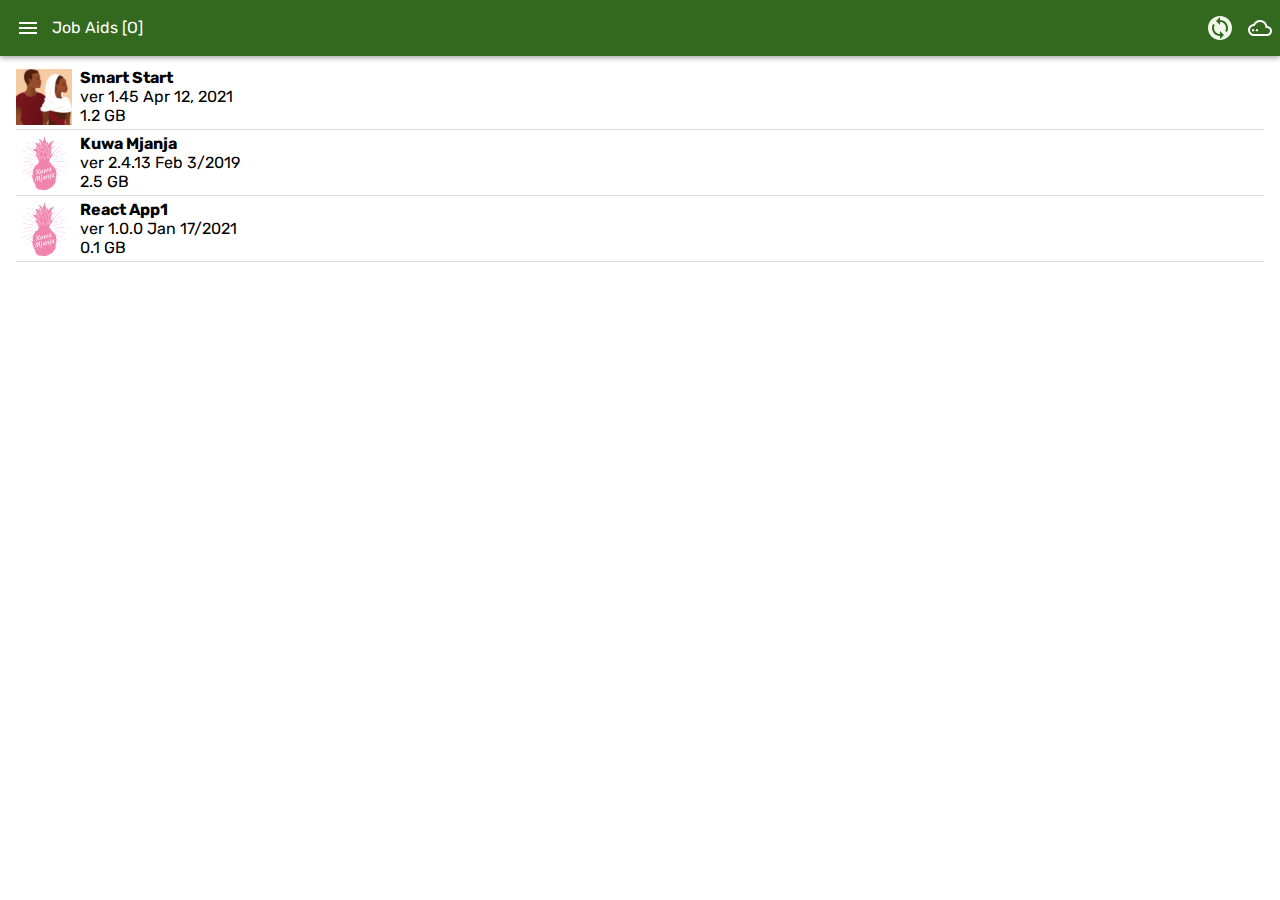
==== jobs/index1.html @ 38bcc526 "1st upload" ====
<html>

<head>
  <title>Job Aids</title>
  <meta charset="UTF-8" />
  <meta name="viewport" content="width=device-width, initial-scale=1">
  <meta http-equiv="cache-control" content="no-cache" />
  <meta http-equiv="cache-control" content="max-age=0" />
  <meta http-equiv="expires" content="0" />
  <meta http-equiv="expires" content="Tue, 01 Jan 1980 1:00:00 GMT" />
  <meta http-equiv="pragma" content="no-cache" />

  <link href="./css/style.css" rel="stylesheet">

  <style>
    .iframeDiv
    {
      position: fixed;
      height: 100vh;
      width: 100vw;
      bottom: 0;
      left: 0;
      z-index: 3300;
      background-color: white;
    }

    .nav_bottom { z-index: 3500; }

    .fab_close { z-index: 3500; }
  </style>

  <script src="../scripts/libraries/jquery-3.4.1.min.js"></script>
  <script src="./scripts/libraries/jquery-ui.js"></script>
  <script src="./scripts/pdfChecker.js"></script>

<script>
  $(document).ready( function() {

    var vtest = "version 0.3";

    $( '.divPageReload' ).append( '<span>' + location.href.substring( location.href.lastIndexOf('/') + 1) + '</span>' );

    $( '.divPageReload' ).click( function(e) {
      e.preventDefault;
      e.stopPropagation();
      location.reload(true);
    });

    $('#btnPageClose').click(function () {
      // Doing below prevent 'data' to be sent properly
      //alert( 'ready!' );  //console.log( "ready!" );

      var data = { 'from': 'jobAidIFrame', 'action': 'hideIFrame' };
      window.parent.postMessage(data, '*');
    });

    $('#btnSendMsg').click(function () {
      var data = { 'from': 'jobAidIFrame', 'action': 'sendMsg', 'msg': $('#inputMsg').val() };
      window.parent.postMessage(data, '*');
    });

    $( '.exitJobAids' ).click( function() {
      var data = { 'from': 'jobAidIFrame', 'action': 'hideIFrame' };
      window.parent.postMessage(data, '*');
    });

    // ================================================================

    $("#smartStart").click(function () 
    {
      $(".Nav1").hide(); //animate({ height: 'toggle' });
      $(".list").hide();
      $("Body").css({"background-image": "none"});

      $(".letsGo").delay(500).fadeIn();

      $(".nav_bottom").delay(500).fadeIn();
      $(".fab_info").delay(500).fadeIn().css({"left": "25%"});
      $(".fab_close").delay(500).fadeIn().css({"left": "45%"});
      $(".fab_next").delay(600).fadeIn();

      $("#box0").show("slide", { direction: "down" }, 500);
    });


    $("#reactApp1Start").click(function () 
    {
      $(".Nav1").hide(); //animate({ height: 'toggle' });
      $(".list").hide();
      $("Body").css({"background-image": "none"});

      window.location.href = 'j1/index.html';

      //var newPageDivTag = $( '.newPageDiv' ).show();

    });


    $("#pdfStart").click(function () 
    {
      var info = getAcrobatInfo();

      console.log( info );

      if ( info && info.acrobat ) 
      {
        $(".Nav1").hide(); //animate({ height: 'toggle' });
        $(".list").hide();
        $("Body").css({ "background-image": "none" });

        $( '.pdfGoIFrame' ).attr( 'data', 'job5.pdf#toolbar=0&navpanes=0&scrollbar=0' );
        $( '.divPdfGo' ).show();

        $(".nav_bottom").delay(500).fadeIn();
        $(".fab_info").delay(500).fadeIn().css({ "left": "25%" })
        $(".fab_close").delay(500).fadeIn().css({ "left": "45%" });
        $(".fab_next").delay(600).fadeIn();        
      }
      else
      {
        $( '.aPdfTab' ).attr( 'href', 'job5.pdf' )[0].click();        
      }

    });

    // -----------------------

    $(".btn_o").click(function () 
    {
      var house = $( '#_houses' ).val();
      var animals = $( '#_animals' ).val();
      var reg_firstName = $( '#_reg_name' ).val();
      var reg_lastName = $( '#_reg_lastName' ).val();

      var dataJson = { house: house, animals: animals, reg_firstName: reg_firstName, reg_lastName: reg_lastName };
      var data = { 'from': 'jobAidIFrame', 'action': 'hideIFrame', 'dataJson': dataJson };
      window.parent.postMessage(data, '*');
      console.log( dataJson );

      $(".Nav1").show();
      $(".list").show();
      //$("Body").css({"background-image": "none"});

      $( '.divPdfGo' ).hide();
      $( '.letsGo' ).hide();

      $( '.fab_close' ).hide();
      $( '.nav_bottom' ).hide();
      $( '.arrow_box_e' ).hide();
      $( '.arrow_box_h' ).hide();

    });

    // ================================================================

    var vtest = "version 0.3";
    var vw = $(window).width();
    var vh = $(window).height();
    var letsGo_slider = 0;

    var myurl = "beckolsystem.com";
    var currenturl = window.location.hostname;

    var button_cls = "";

    var count = 0; // needed for safari

    //////////////////////////////////////////////////////////////////////////////////////////////
    /*------------------------------------*\
          #AppBarTop 
      \*------------------------------------*/
    $('.Nav__icon').click(function () {
      // media NavDrawer
      if (vw <= 360) {
        $('.navigation').css('width', '100%');
      } else {
        $('.navigation').css('width', '300px');
      }
      $('.scrim').show();
    });


    /*------------------------------------*\
        #NavDrawer 
    \*------------------------------------*/
    $('.navigation').height(vh - 5);
    $('.navigation__items').height(vh - 120);

    $(".navigation__close").click(function () {
      $('.navigation').width(0);
      $('.scrim').css('display', 'none');
    });

    $(".scrim").click(function () {
      $('.navigation').width(0);
      $('.scrim').css('display', 'none');
      $('dialog').css('display', 'none');
    });

    $("a").click(function () {
      $('.navigation').width(0);
      $('.scrim').css('display', 'none');
    });

    var buttons = document.querySelectorAll('.mdc-button, .mdc-fab');
    for (var i = 0, button; button = buttons[i]; i++) {
      mdc.ripple.MDCRipple.attachTo(button);
    }

    var nodes = document.querySelectorAll('.mdc-icon-toggle');
    for (var i = 0, node; node = nodes[i]; i++) {
      mdc.iconToggle.MDCIconToggle.attachTo(node);
    }

    var checkboxes = document.querySelectorAll('.mdc-checkbox');
    for (var i = 0, checkbox; checkbox = checkboxes[i]; i++) {
      new mdc.checkbox.MDCCheckbox(checkbox);
    }

    var radios = document.querySelectorAll('.mdc-radio');
    for (var i = 0, radio; radio = radios[i]; i++) {
      new mdc.radio.MDCRadio(radio);
    }

    var interactiveListItems = document.querySelectorAll('.mdc-list-item');
    for (var i = 0, li; li = interactiveListItems[i]; i++) {
      mdc.ripple.MDCRipple.attachTo(li);
      // Prevent link clicks from jumping demo to the top of the page
      li.addEventListener('click', function (evt) {
        evt.preventDefault();
      });
    }

    /*------------------------------------*\
        #Menu display 
    \*------------------------------------*/

    $(".Nav2__icon").click(function () {
      if ($('.Menus_display').is(':visible')) {
        $('.Menus_display').css('display', 'none');
        $('.fab-wrapper').show();
        $('.Nav2__icon').css('transform', 'rotate(0deg)');
      } else {
        $('.Menus_display').css('display', 'table-row');
        $('.fab-wrapper').css('display', 'none');
        $('.Nav2__icon').css('transform', 'rotate(180deg)');
      }
    });

    $(".menu_item_comtainer").click(function () {
      $('.Menus_display').css('display', 'none');
      $('.Nav2__icon').css('transform', 'rotate(0deg)');
      $('.fab-wrapper').show();
    });

    /*
    $(function () {
      $(".draggable").draggable({
        containment: 'body'
      });
    });
    */

    /* navigation prototype */

    $('#select_onlyPrototype').on('change', function () {
      var url = $(this).val();
      var origin = window.location.origin;
      if (url) {
        window.location = `${origin}/your_folder/${url}`;
      }
      return false;
    });

    //////////////////////////////////////////////////////////////////////////////////////////////

    $(window).on("orientationchange", function (event) {
      console.log(window.orientation);
      orientation_device();
    });

    orientation_device();

    function orientation_device() {

      if (window.orientation == 0) {
        if (letsGo_slider == 1) {
          //$("#letsGo_1").delay(500).show();
        }
        else if (letsGo_slider == 2) {
        }
      } else if (window.orientation == 90) {
        if (window.orientation == 90) {
          if (letsGo_slider == 1) {
            //$("#letsGo_1").delay(500).show();
          }
          else if (letsGo_slider == 2) {
          }
        }
      }
    }

    function slider_position(elm, sld_number) {
      var cta_slider = elm + '-' + sld_number;
      console.log('elem: ' + cta_slider);
      switch (cta_slider) {
        // - 0
        case "fab_next-0":
          break;
        case "fab_back-0":
          console.log('slider_1: ' + sld_number);

          $(".arrow_box_e").hide("slide", { direction: "left" }, 100);
          $(".arrow_box_h").hide("slide", { direction: "left" }, 100);

          $(".arrow_box_h").css({
            "left": "90px"
          });

          $("#letsGo_0").show("slide", { direction: "down" }, 1000);
          $(".letsGo").css({
            "background-image": "url('./images/letsGo_landscape.svg')",
            "background-color": "#FDC99D"
          }, 1000);
          $("#letsGo_1").hide("slide", { direction: "right" }, 1200);
          $(".fab_back").hide("slide", { direction: "down" }, 500);
          $("#box0").show("slide", { direction: "down" }, 3000);
          $("#box1").hide("slide", { direction: "down" }, 500);
          break;
        // - 1
        case "fab_next-1":
          console.log('slider_1: ' + sld_number);
          $("#box0").hide("slide", { direction: "down" }, 500);
          $("#box1").show("slide", { direction: "down" }, 3000);

          $(".arrow_box_e").hide("slide", { direction: "left" }, 100);
          $(".arrow_box_h").hide("slide", { direction: "left" }, 100);

          $(".arrow_box_h").css({
            "left": "90px"
          });

          $(".arrow_box_h").css({
            "left": "120px"
          });

          $("#letsGo_0").delay(1).fadeOut();
          $(".letsGo").css({
            "background-image": "none",
            "background-color": "#FDC99D"
          });
          $(".fab_back").delay(500).fadeIn().css({
            "left": "16px"
          }, 500);
          $("#letsGo_1").css({
            "display": "grid"
          })
          $("#letsGo_1").delay(1000).show();
          break;

        case "fab_back-1":
          console.log('slider_1xxxx: ' + sld_number);

          $("#letsGo_2").hide("slide", { direction: "right" }, 500);

          $("#letsGo_1").show("slide", { direction: "left" }, 500);

          $(".letsGo").css({
            "background-image": "none",
            "background-color": "#FDC99D"
          }), 500;
          $("#box1").show("slide", { direction: "down" }, 3000);
          break;

        // - 2
        case "fab_next-2":
          console.log('slider_2: ' + sld_number);
          $("#box1").hide("slide", { direction: "down" }, 500);

          $("#letsGo_1").hide("slide", { direction: "left" }, 500);

          $(".letsGo").css({
            "background-image": "none",
            "background-color": "#F7B01A"
          });

          $("#letsGo_2").show("slide", { direction: "left" }, 500);

          break;

        case "fab_back-2":
          console.log('fab_back_2: ' + sld_number);
          $("#box1").hide("slide", { direction: "down" }, 500);

          $("#letsGo_3").hide("slide", { direction: "down" }, 1000);
          $(".letsGo").css({
            "background-image": "none",
            "background-color": "#F7B01A"
          }, 1000);
          $("#letsGo_2").show("slide", { direction: "left" }, 1200);
          $(".fab_next").show("slide", { direction: "down" }, 500);
          $("#box_thanks").hide();
          break;

        // - 3
        case "fab_next-3":
          console.log('slider_1: ' + sld_number);
          $("#box2").show("slide", { direction: "up" }, 1500);
          $(".fab_next").hide("slide", { direction: "down" }, 500);
          $("._family").delay(1000).show();


          $("#letsGo_3").show("slide", { direction: "down" }, 1000);
          $(".letsGo").css({
            "background-image": "none",
            "background-color": "#ECB343"
          }, 1000);
          $("#letsGo_2").hide("slide", { direction: "left" }, 2000);
          break;

        case "fab_next-3":
          console.log('slider_1: ' + sld_number);
          $("#box2").show("slide", { direction: "down" }, 500);


          $("#letsGo_3").show("slide", { direction: "down" }, 1000);
          $(".letsGo").css({
            "background-image": "none",
            "background-color": "#ECB343"
          }, 1000);
          $("#letsGo_2").hide("slide", { direction: "left" }, 1200);
          break;
        /*fab_back-1
      case 2:
        //code block
        break;
        */
      }
    }

    $(".fab_back").click(function () {
      letsGo_slider = letsGo_slider - 1;
      button_cls = $(this).attr('class');

      slider_position(button_cls, letsGo_slider);
    });


    $(".fab_next").click(function () {
      letsGo_slider = letsGo_slider + 1;
      button_cls = $(this).attr('class');

      slider_position(button_cls, letsGo_slider);
    });

    // dialogs

    $(".fab_close").click(function () {
      $(".arrow_box_e").show("slide", { direction: "left" }, 500);
    });

    $(".fab_info").click(function () {
      $(".arrow_box_h").show("slide", { direction: "left" }, 500);
    });

    $(".arrow_head-cta").click(function () {
      $(".arrow_box_e").hide("slide", { direction: "left" }, 500);
      $(".arrow_box_h").hide("slide", { direction: "left" }, 500);
    });

    $(".btn_box2").click(function () {
      $("#box2").hide();
      $("#box_thanks").show();
    });

    $(".btn_box_thanks").click(function () {
      $("#box_thanks").hide();
    });

    //$(".btn_o").click(function () { });

    //calc inputs
    $("#_houses").change(function () {
      //console.log($("#_houses").val());
      calc1($("#_houses").val(), $("#_animals").val());
    });

    $("#_animals").change(function () {
      //console.log($("#_animals").val());
      calc1($("#_houses").val(), $("#_animals").val());
    });

    function calc1(h, a) {
      var result = h / a;
      if (result != "Infinity") {
        $("#_result").html(result);
      }
    };

    // NEW: Video Selector..
    $(".selVideoChoice").change(function()
    {
      var videoName = $( this ).val();

      //var videoTag = `<video src="${videoName}" crossOrigin="anonymous"></video>`;

      var videoTag = `<video width="320" height="240" controls crossOrigin="anonymous">
        <source src="${videoName}" type="video/mp4" crossOrigin="anonymous">
        Your browser does not support the video tag.
      </video>`;
      
      $( '.divVideoSec' ).html( videoTag );
    });

  });
</script>

</head>
<!-- landigpage -->

<body class="theme-light_green">
  <!--    This is the home page. <button id="btnPageClose" title="close">x</button>
    <br>Click <a href="j1/test.html">here</a> to go to j1/test.html page
-->
  <div class="navigation">
    <div class="navigation__header">
      <div class="navigation__logo"></div>
      <div class="navigation__user">User name</div>
      <div class="navigation__close"></div>
    </div>
    <div class="navigation__items">
      <ul>
        <hr />
        <li>
          <div class="items exitJobAids"><img src="./images/logout.svg"> <a>Exit JobAids</a></div>
        </li>
      </ul>
    </div>
  </div>
  <div class="Nav1">
    <div class="Nav__icon">
      <?xml version="1.0" encoding="UTF-8" standalone="no"?>
      <svg xmlns="http://www.w3.org/2000/svg" height="24" viewBox="0 0 24 24" width="24" version="1.1" id="menu_app">
        <path class="menu-icon" d="M3 18h18v-2H3v2zm0-5h18v-2H3v2zm0-7v2h18V6H3z" />
      </svg>
    </div>
    <div class="Nav__Title">Job Aids <div class="divPageReload" style="display: contents; cursor: pointer;"> [O]</div>
    </div>
    <div class="Nav__sync">
      <svg width="24" height="24" viewBox="0 0 24 24" fill="none" xmlns="http://www.w3.org/2000/svg">
        <path class="Nav__sync-d"
          d="M12 24C18.6274 24 24 18.6274 24 12C24 5.37258 18.6274 0 12 0C5.37258 0 0 5.37258 0 12C0 18.6274 5.37258 24 12 24Z"
          fill="white" />
        <path class="Nav__sync-s"
          d="M12 4V1L8 5L12 9V6C15.31 6 18 8.69 18 12C18 13.01 17.75 13.97 17.3 14.8L18.76 16.26C19.54 15.03 20 13.57 20 12C20 7.58 16.42 4 12 4ZM12 18C8.69 18 6 15.31 6 12C6 10.99 6.25 10.03 6.7 9.2L5.24 7.74C4.46 8.97 4 10.43 4 12C4 16.42 7.58 20 12 20V23L16 19L12 15V18Z"
          fill="#333333" />
      </svg>
    </div>
    <div class="Nav__status">
      <svg class="online_nav" width="24" height="24" viewBox="0 0 24 24" fill="none" xmlns="http://www.w3.org/2000/svg">
        <path class="online_nav-cloud"
          d="M19.35 10.04C18.67 6.59 15.64 4 12 4C9.11 4 6.6 5.64 5.35 8.04C2.34 8.36 0 10.91 0 14C0 17.31 2.69 20 6 20H19C21.76 20 24 17.76 24 15C24 12.36 21.95 10.22 19.35 10.04ZM19 18H6C3.79 18 2 16.21 2 14C2 11.79 3.79 10 6 10H6.71C7.37 7.69 9.48 6 12 6C15.04 6 17.5 8.46 17.5 11.5V12H19C20.66 12 22 13.34 22 15C22 16.66 20.66 18 19 18Z"
          fill="white" />
        <ellipse class="online_nav-i" cx="5.11111" cy="14.1852" rx="1.11111" ry="1.18518" fill="#FBFBFB" />
        <ellipse class="online_nav-s" cx="8.96267" cy="14.1852" rx="1.11111" ry="1.18518" fill="#FBFBFB" />
      </svg>

      <svg class="offline_nav" width="24" height="24" viewBox="0 0 24 24" fill="none"
        xmlns="http://www.w3.org/2000/svg">
        <path class="offline_nav-cloud"
          d="M19.35 10.04C18.67 6.59 15.64 4 12 4C10.52 4 9.15 4.43 7.99 5.17L9.45 6.63C10.21 6.23 11.08 6 12 6C15.04 6 17.5 8.46 17.5 11.5V12H19C20.66 12 22 13.34 22 15C22 16.13 21.36 17.11 20.44 17.62L21.89 19.07C23.16 18.16 24 16.68 24 15C24 12.36 21.95 10.22 19.35 10.04ZM3 5.27L5.75 8.01C2.56 8.15 0 10.77 0 14C0 17.31 2.69 20 6 20H17.73L19.73 22L21 20.73L4.27 4L3 5.27ZM7.73 10L15.73 18H6C3.79 18 2 16.21 2 14C2 11.79 3.79 10 6 10H7.73Z"
          fill="white" />
        <ellipse class="offline_nav-i" cx="5.11111" cy="14.1852" rx="1.11111" ry="1.18518" fill="#FBFBFB" />
        <ellipse class="offline_nav-s" cx="8.96267" cy="14.1852" rx="1.11111" ry="1.18518" fill="#FBFBFB" />
      </svg>
    </div>
  </div>

  <div class="wrapper">
    <div class="list">
      <div class="card" id="smartStart">
        <div class="card__container">
          <card__support_visuals class="card__support_visuals">
            <img src="./images/JobAidicons.svg">
          </card__support_visuals>
          <card__content class="card__content">
            <div class="card__row"><b>Smart Start</b></div>
            <div class="card__row">ver 1.45 Apr 12, 2021</div>
            <div class="card__row">1.2 GB</div>
          </card__content>
        </div>
      </div>
      <div class="card" id="pdfStart">
        <div class="card__container">
          <card__support_visuals class="card__support_visuals">
            <img src="./images/kuwa_mjanja.png">
          </card__support_visuals>
          <card__content class="card__content">
            <div class="card__row"><b>Kuwa Mjanja</b></div>
            <div class="card__row">ver 2.4.13 Feb 3/2019</div>
            <div class="card__row">2.5 GB<a href="" class="aPdfTab" target="_blank"></a></div>
          </card__content>
        </div>
      </div>
      <div class="card" id="reactApp1Start">
        <div class="card__container">
          <card__support_visuals class="card__support_visuals">
            <img src="./images/kuwa_mjanja.png">
          </card__support_visuals>
          <card__content class="card__content">
            <div class="card__row"><b>React App1</b></div>
            <div class="card__row">ver 1.0.0 Jan 17/2021</div>
            <div class="card__row">0.1 GB</div>
          </card__content>
        </div>
      </div>
    </div>

    <div class="divPdfGo" class="iframeDiv" style="display: none;">
      <object class="pdfGoIFrame" data="" style="width:100%; height: 100%; overflow:auto; border:none;"></object>
    </div>

    <div class="newPageDiv newPage" style="display: none;">
    </div>

    <div class="letsGo">
      <div style="margin-top: 20px; margin-left: 60px;">
        <select class="selVideoChoice">
          <option value="">Select Video</option>
          <option value="./videos/movie.mp4">bear</option>
          <option value="./videos/mov_bbb.mp4">whiteBear</option>
          <option value="./videos/dhis2.mp4">dhis2</option>
        </select>
        <div class="divVideoSec" style="margin-top: 5px;"></div>
      </div>

      <!-- 0 -->
      <div id="letsGo_0">
        <img src="./images/intro1.png">
        <div id="box0" class="arrow_box">
          <div class="arrow_head">
            <div class="arrow_head-wra">
              Let’s talk about how you could start saving money to put towards achieving your goal.
            </div>
          </div>
        </div>
      </div>
      <!-- 1 -->
      <div id="letsGo_1">
        <div class="image1"><img src="./images/corn_grains_cta.png"></div>
        <div class="image2"><img src="./images/baby_cta.png"></div>
        <div class="image3"><img src="./images/home_cta.png"></div>
        <div class="image4"><img src="./images/bovines_cta.png"></div>
        <div class="image5"><img src="./images/note_cta.png"></div>
        <div class="noimage"></div>
        <div class="image6"><img src="./images/tea.png"></div>
        <div class="image7"><img src="./images/mini_home_cta.png"></div>
        <div class="image8"><img src="./images/mobile_cta.png"></div>
      </div>

      <div id="box1" class="arrow_box">
        <div class="arrow_head">
          <div class="arrow_head-wra">
            You could...<br />
            1.Increase income by:
            <ul>
              <li>Taking an extra job</li>
              <li>Making things to sell at the market</li>
            </ul>
            You could...<br />
            2.Decrease costs by:
            <ul>
              <li>Cutting expenses</li>
              <li>Delaying your next child
                Which of these strategies are you planning to use to achieve your goal?
                What barriers might you encounter?</li>
            </ul>
          </div>
        </div>
      </div>

      <div id="letsGo_2">
        <div class="letsGo_text">
          Think about your future as a family.
          What do you envision or hope for? Do you have
          any specific goals for the future, that you want to
          achieve in 1-2 years? What are they?
          Let’s figure out what it would take to achieve your
          goal, given your resources.
        </div>
        <div class="letsGo_img">
          <div class="img1"><img src="./images/home_cta.png"></div>
          <div class="img2"><img src="./images/bovines_cta.png"></div>
          <div class="input1"><input id="_houses" type="number" maxlength="10"></div>
          <div class="input2"><input id="_animals" ype="number" maxlength="10"></div>
        </div>
        <div class="letsGo_calc">
          <div class="g1">TOTAL COST OF GOAL</div>
          <div class="g2">/</div>
          <div class="g3">AMOUNT SAVED PER MONTH</div>
        </div>
        <div class="letsGo_result">
          <div class="text1">It looks like you could achieve this goal in <span id="_result"> </span> months! How does
            this sound to you?</div>
        </div>
      </div>

      <div id="letsGo_3">
        <div class="_family"><img src="./images/intro1.png"></div>
        <div id="box2" class="arrow_box_exit">
          <div class="arrow_head">
            <div class="arrow_head-title">Smart Start</div>
            <div class="arrow_head-svtitle">Let’s register!</div>
            <div class="arrow_head-wra">What’s your name?</div>
            <div class="arrow_head-pss">
              <input type="text" id="_reg_name" placeholder="Name">
              <input type="text" id="_reg_lastName" placeholder="Last name">
            </div>
            <div class="btn_c btn_box2">Continue</div>
          </div>
        </div>

        <div id="box_thanks" class="arrow_box_exit">
          <div class="arrow_head">
            <div class="arrow_head-title">Thanks Rodolfo</div>
            <div class="arrow_head-wra">Please give back the device to the health worke</div>
            <div class="btn_c btn_box_thanks">Close</div>
          </div>
        </div>
      </div>

    </div>
  </div>

  </div>
  </div>
  <!-- CLOSE -->
  <div class="fab_close" style="display: none;"><img src="./images/nav_close.svg"></div>

  </div>
  <div class="nav_bottom">
    <div class="fab_back"><img src="./images/nav_back.svg"></div>
    <div class="fab_info"><img src="./images/nav_help.svg"></div>
    <div class="fab_next"><img src="./images/nav_next.svg"></div>
  </div>

  <div class="arrow_box_e">
    <div class="arrow_head">
      <div class="arrow_head-title">Exit Job Aids</div>
      <div class="arrow_head-cta"><img src="./images/close.svg"></div>
      <div class="arrow_head-wra">To exit enter your PIN please:</div>
      <div class="arrow_head-pss">
        <input type="password" value="1" maxlength="1">
        <input type="password" value="2" maxlength="1">
        <input type="password" value="3" maxlength="1">
        <input type="password" value="" maxlength="1">
      </div>

      <div class="btn_c">Cancel</div>
      <div class="btn_o">Ok</div>
    </div>
  </div>

  <div class="arrow_box_h">
    <div class="arrow_head">
      <div class="arrow_head-title">Title</div>
      <div class="arrow_head-cta"><img src="./images/close.svg"></div>
      <div class="arrow_head-wra">
        Assertively whiteboard flexible alignments rather than world-class niche markets. Uniquely.
      </div>
    </div>
  </div>

  </div>

  <div class="scrim"></div>
</body>

</html>
---- jobs/css/style.css ----
@import url(https://fonts.googleapis.com/css?family=Rubik:300,300i,400,400i,500,500i,700,700i,900,900);
@import url(https://fonts.googleapis.com/css?family=Roboto:100,300,400,500,700,900&display=swap);
@import url(https://fonts.googleapis.com/css?family=Montserrat:100,200,300,400,500,600,700,800,900&display=swap);
@import url(https://fonts.googleapis.com/css?family=Open+Sans:300,400,600,700,800&display=swap);
.color_red .c_50 {
  color: #000000;
  background-color: #FFEBEE;
  fill: #000000;
}
.color_red .c_100 {
  color: #000000;
  background-color: #FFCDD2;
  fill: #000000;
}
.color_red .c_200 {
  color: #000000;
  background-color: #EF9A9A;
  fill: #000000;
}
.color_red .c_300 {
  color: #000000;
  background-color: #E57373;
  fill: #000000;
}
.color_red .c_400 {
  color: #FFFFFF;
  background-color: #EF5350;
  fill: #FFFFFF;
}
.color_red .c_500 {
  color: #FFFFFF;
  background-color: #F44336;
  fill: #FFFFFF;
}
.color_red .c_600 {
  color: #FFFFFF;
  background-color: #E53935;
  fill: #FFFFFF;
}
.color_red .c_700 {
  color: #FFFFFF;
  background-color: #D32F2F;
  fill: #FFFFFF;
}
.color_red .c_800 {
  color: #FFFFFF;
  background-color: #C62828;
  fill: #FFFFFF;
}
.color_red .c_900 {
  color: #FFFFFF;
  background-color: #B71C1C;
  fill: #FFFFFF;
}
.color_red .c_A100 {
  color: #000000;
  background-color: #FF8A80;
  fill: #000000;
}
.color_red .c_A200 {
  color: #FFFFFF;
  background-color: #FF5252;
  fill: #FFFFFF;
}
.color_red .c_A400 {
  color: #FFFFFF;
  background-color: #FF1744;
  fill: #FFFFFF;
}
.color_red .c_A700 {
  color: #FFFFFF;
  background-color: #D50000;
  fill: #FFFFFF;
}

.color_pink .c_50 {
  color: #000000;
  background-color: #FCE4EC;
  fill: #000000;
}
.color_pink .c_100 {
  color: #000000;
  background-color: #F8BBD0;
  fill: #000000;
}
.color_pink .c_200 {
  color: #000000;
  background-color: #F48FB1;
  fill: #000000;
}
.color_pink .c_300 {
  color: #000000;
  background-color: #F06292;
  fill: #000000;
}
.color_pink .c_400 {
  color: #FFFFFF;
  background-color: #EC407A;
  fill: #FFFFFF;
}
.color_pink .c_500 {
  color: #FFFFFF;
  background-color: #E91E63;
  fill: #FFFFFF;
}
.color_pink .c_600 {
  color: #FFFFFF;
  background-color: #D81B60;
  fill: #FFFFFF;
}
.color_pink .c_700 {
  color: #FFFFFF;
  background-color: #C2185B;
  fill: #FFFFFF;
}
.color_pink .c_800 {
  color: #FFFFFF;
  background-color: #AD1457;
  fill: #FFFFFF;
}
.color_pink .c_900 {
  color: #FFFFFF;
  background-color: #880E4F;
  fill: #FFFFFF;
}
.color_pink .c_A100 {
  color: #000000;
  background-color: #FF80AB;
  fill: #000000;
}
.color_pink .c_A200 {
  color: #FFFFFF;
  background-color: #FF4081;
  fill: #FFFFFF;
}
.color_pink .c_A400 {
  color: #FFFFFF;
  background-color: #F50057;
  fill: #FFFFFF;
}
.color_pink .c_A700 {
  color: #FFFFFF;
  background-color: #C51162;
  fill: #FFFFFF;
}

.color_purple .c_50 {
  color: #000000;
  background-color: #F3E5F5;
  fill: #000000;
}
.color_purple .c_100 {
  color: #000000;
  background-color: #E1BEE7;
  fill: #000000;
}
.color_purple .c_200 {
  color: #000000;
  background-color: #CE93D8;
  fill: #000000;
}
.color_purple .c_300 {
  color: #FFFFFF;
  background-color: #BA68C8;
  fill: #FFFFFF;
}
.color_purple .c_400 {
  color: #FFFFFF;
  background-color: #AB47BC;
  fill: #FFFFFF;
}
.color_purple .c_500 {
  color: #FFFFFF;
  background-color: #9C27B0;
  fill: #FFFFFF;
}
.color_purple .c_600 {
  color: #FFFFFF;
  background-color: #8E24AA;
  fill: #FFFFFF;
}
.color_purple .c_700 {
  color: #FFFFFF;
  background-color: #7B1FA2;
  fill: #FFFFFF;
}
.color_purple .c_800 {
  color: #FFFFFF;
  background-color: #6A1B9A;
  fill: #FFFFFF;
}
.color_purple .c_900 {
  color: #FFFFFF;
  background-color: #4A148C;
  fill: #FFFFFF;
}
.color_purple .c_A100 {
  color: #000000;
  background-color: #EA80FC;
  fill: #000000;
}
.color_purple .c_A200 {
  color: #FFFFFF;
  background-color: #E040FB;
  fill: #FFFFFF;
}
.color_purple .c_A400 {
  color: #FFFFFF;
  background-color: #D500F9;
  fill: #FFFFFF;
}
.color_purple .c_A700 {
  color: #FFFFFF;
  background-color: #AA00FF;
  fill: #FFFFFF;
}

.color_deep_purple .c_50 {
  color: #000000;
  background-color: #EDE7F6;
  fill: #000000;
}
.color_deep_purple .c_100 {
  color: #000000;
  background-color: #D1C4E9;
  fill: #000000;
}
.color_deep_purple .c_200 {
  color: #000000;
  background-color: #B39DDB;
  fill: #000000;
}
.color_deep_purple .c_300 {
  color: #FFFFFF;
  background-color: #9575CD;
  fill: #FFFFFF;
}
.color_deep_purple .c_400 {
  color: #FFFFFF;
  background-color: #7E57C2;
  fill: #FFFFFF;
}
.color_deep_purple .c_500 {
  color: #FFFFFF;
  background-color: #673AB7;
  fill: #FFFFFF;
}
.color_deep_purple .c_600 {
  color: #FFFFFF;
  background-color: #5E35B1;
  fill: #FFFFFF;
}
.color_deep_purple .c_700 {
  color: #FFFFFF;
  background-color: #512DA8;
  fill: #FFFFFF;
}
.color_deep_purple .c_800 {
  color: #FFFFFF;
  background-color: #4527A0;
  fill: #FFFFFF;
}
.color_deep_purple .c_900 {
  color: #FFFFFF;
  background-color: #311B92;
  fill: #FFFFFF;
}
.color_deep_purple .c_A100 {
  color: #000000;
  background-color: #B388FF;
  fill: #000000;
}
.color_deep_purple .c_A200 {
  color: #FFFFFF;
  background-color: #7C4DFF;
  fill: #FFFFFF;
}
.color_deep_purple .c_A400 {
  color: #FFFFFF;
  background-color: #651FFF;
  fill: #FFFFFF;
}
.color_deep_purple .c_A700 {
  color: #FFFFFF;
  background-color: #6200EA;
  fill: #FFFFFF;
}

.color_indigo .c_50 {
  color: #000000;
  background-color: #E8EAF6;
  fill: #000000;
}
.color_indigo .c_100 {
  color: #000000;
  background-color: #C5CAE9;
  fill: #000000;
}
.color_indigo .c_200 {
  color: #000000;
  background-color: #9FA8DA;
  fill: #000000;
}
.color_indigo .c_300 {
  color: #FFFFFF;
  background-color: #7986CB;
  fill: #FFFFFF;
}
.color_indigo .c_400 {
  color: #FFFFFF;
  background-color: #5C6BC0;
  fill: #FFFFFF;
}
.color_indigo .c_500 {
  color: #FFFFFF;
  background-color: #3F51B5;
  fill: #FFFFFF;
}
.color_indigo .c_600 {
  color: #FFFFFF;
  background-color: #3949AB;
  fill: #FFFFFF;
}
.color_indigo .c_700 {
  color: #FFFFFF;
  background-color: #303F9F;
  fill: #FFFFFF;
}
.color_indigo .c_800 {
  color: #FFFFFF;
  background-color: #283593;
  fill: #FFFFFF;
}
.color_indigo .c_900 {
  color: #FFFFFF;
  background-color: #1A237E;
  fill: #FFFFFF;
}
.color_indigo .c_A100 {
  color: #000000;
  background-color: #8C9EFF;
  fill: #000000;
}
.color_indigo .c_A200 {
  color: #FFFFFF;
  background-color: #536DFE;
  fill: #FFFFFF;
}
.color_indigo .c_A400 {
  color: #FFFFFF;
  background-color: #3D5AFE;
  fill: #FFFFFF;
}
.color_indigo .c_A700 {
  color: #FFFFFF;
  background-color: #304FFE;
  fill: #FFFFFF;
}

.color_blue .c_50 {
  color: #000000;
  background-color: #E3F2FD;
  fill: #000000;
}
.color_blue .c_100 {
  color: #000000;
  background-color: #BBDEFB;
  fill: #000000;
}
.color_blue .c_200 {
  color: #000000;
  background-color: #90CAF9;
  fill: #000000;
}
.color_blue .c_300 {
  color: #000000;
  background-color: #64B5F6;
  fill: #000000;
}
.color_blue .c_400 {
  color: #000000;
  background-color: #42A5F5;
  fill: #000000;
}
.color_blue .c_500 {
  color: #000000;
  background-color: #2196F3;
  fill: #000000;
}
.color_blue .c_600 {
  color: #FFFFFF;
  background-color: #1E88E5;
  fill: #FFFFFF;
}
.color_blue .c_700 {
  color: #FFFFFF;
  background-color: #1976D2;
  fill: #FFFFFF;
}
.color_blue .c_800 {
  color: #FFFFFF;
  background-color: #1565C0;
  fill: #FFFFFF;
}
.color_blue .c_900 {
  color: #FFFFFF;
  background-color: #0D47A1;
  fill: #FFFFFF;
}
.color_blue .c_A100 {
  color: #000000;
  background-color: #82B1FF;
  fill: #000000;
}
.color_blue .c_A200 {
  color: #FFFFFF;
  background-color: #448AFF;
  fill: #FFFFFF;
}
.color_blue .c_A400 {
  color: #FFFFFF;
  background-color: #2979FF;
  fill: #FFFFFF;
}
.color_blue .c_A700 {
  color: #FFFFFF;
  background-color: #2962FF;
  fill: #FFFFFF;
}

.color_light_blue .c_50 {
  color: #000000;
  background-color: #E1F5FE;
  fill: #000000;
}
.color_light_blue .c_100 {
  color: #000000;
  background-color: #B3E5FC;
  fill: #000000;
}
.color_light_blue .c_200 {
  color: #000000;
  background-color: #81D4FA;
  fill: #000000;
}
.color_light_blue .c_300 {
  color: #000000;
  background-color: #4FC3F7;
  fill: #000000;
}
.color_light_blue .c_400 {
  color: #000000;
  background-color: #29B6F6;
  fill: #000000;
}
.color_light_blue .c_500 {
  color: #000000;
  background-color: #03A9F4;
  fill: #000000;
}
.color_light_blue .c_600 {
  color: #000000;
  background-color: #039BE5;
  fill: #000000;
}
.color_light_blue .c_700 {
  color: #FFFFFF;
  background-color: #0288D1;
  fill: #FFFFFF;
}
.color_light_blue .c_800 {
  color: #FFFFFF;
  background-color: #0277BD;
  fill: #FFFFFF;
}
.color_light_blue .c_900 {
  color: #FFFFFF;
  background-color: #01579B;
  fill: #FFFFFF;
}
.color_light_blue .c_A100 {
  color: #000000;
  background-color: #80D8FF;
  fill: #000000;
}
.color_light_blue .c_A200 {
  color: #000000;
  background-color: #40C4FF;
  fill: #000000;
}
.color_light_blue .c_A400 {
  color: #000000;
  background-color: #00B0FF;
  fill: #000000;
}
.color_light_blue .c_A700 {
  color: #FFFFFF;
  background-color: #0091EA;
  fill: #FFFFFF;
}

.color_cyan .c_50 {
  color: #000000;
  background-color: #E0F7FA;
  fill: #000000;
}
.color_cyan .c_100 {
  color: #000000;
  background-color: #B2EBF2;
  fill: #000000;
}
.color_cyan .c_200 {
  color: #000000;
  background-color: #80DEEA;
  fill: #000000;
}
.color_cyan .c_300 {
  color: #000000;
  background-color: #4DD0E1;
  fill: #000000;
}
.color_cyan .c_400 {
  color: #000000;
  background-color: #26C6DA;
  fill: #000000;
}
.color_cyan .c_500 {
  color: #000000;
  background-color: #00BCD4;
  fill: #000000;
}
.color_cyan .c_600 {
  color: #000000;
  background-color: #00ACC1;
  fill: #000000;
}
.color_cyan .c_700 {
  color: #FFFFFF;
  background-color: #0097A7;
  fill: #FFFFFF;
}
.color_cyan .c_800 {
  color: #FFFFFF;
  background-color: #00838F;
  fill: #FFFFFF;
}
.color_cyan .c_900 {
  color: #FFFFFF;
  background-color: #006064;
  fill: #FFFFFF;
}
.color_cyan .c_A100 {
  color: #000000;
  background-color: #84FFFF;
  fill: #000000;
}
.color_cyan .c_A200 {
  color: #000000;
  background-color: #18FFFF;
  fill: #000000;
}
.color_cyan .c_A400 {
  color: #000000;
  background-color: #00E5FF;
  fill: #000000;
}
.color_cyan .c_A700 {
  color: #000000;
  background-color: #00B8D4;
  fill: #000000;
}

.color_teal .c_50 {
  color: #000000;
  background-color: #E0F2F1;
  fill: #000000;
}
.color_teal .c_100 {
  color: #000000;
  background-color: #B2DFDB;
  fill: #000000;
}
.color_teal .c_200 {
  color: #000000;
  background-color: #80CBC4;
  fill: #000000;
}
.color_teal .c_300 {
  color: #000000;
  background-color: #4DB6AC;
  fill: #000000;
}
.color_teal .c_400 {
  color: #000000;
  background-color: #26A69A;
  fill: #000000;
}
.color_teal .c_500 {
  color: #FFFFFF;
  background-color: #009688;
  fill: #FFFFFF;
}
.color_teal .c_600 {
  color: #FFFFFF;
  background-color: #00897B;
  fill: #FFFFFF;
}
.color_teal .c_700 {
  color: #FFFFFF;
  background-color: #00796B;
  fill: #FFFFFF;
}
.color_teal .c_800 {
  color: #FFFFFF;
  background-color: #00695C;
  fill: #FFFFFF;
}
.color_teal .c_900 {
  color: #FFFFFF;
  background-color: #004D40;
  fill: #FFFFFF;
}
.color_teal .c_A100 {
  color: #000000;
  background-color: #A7FFEB;
  fill: #000000;
}
.color_teal .c_A200 {
  color: #000000;
  background-color: #64FFDA;
  fill: #000000;
}
.color_teal .c_A400 {
  color: #000000;
  background-color: #1DE9B6;
  fill: #000000;
}
.color_teal .c_A700 {
  color: #000000;
  background-color: #00BFA5;
  fill: #000000;
}

.color_green .c_50 {
  color: #000000;
  background-color: #E8F5E9;
  fill: #000000;
}
.color_green .c_100 {
  color: #000000;
  background-color: #C8E6C9;
  fill: #000000;
}
.color_green .c_200 {
  color: #000000;
  background-color: #A5D6A7;
  fill: #000000;
}
.color_green .c_300 {
  color: #000000;
  background-color: #81C784;
  fill: #000000;
}
.color_green .c_400 {
  color: #000000;
  background-color: #66BB6A;
  fill: #000000;
}
.color_green .c_500 {
  color: #000000;
  background-color: #4CAF50;
  fill: #000000;
}
.color_green .c_600 {
  color: #FFFFFF;
  background-color: #43A047;
  fill: #FFFFFF;
}
.color_green .c_700 {
  color: #FFFFFF;
  background-color: #388E3C;
  fill: #FFFFFF;
}
.color_green .c_800 {
  color: #FFFFFF;
  background-color: #2E7D32;
  fill: #FFFFFF;
}
.color_green .c_900 {
  color: #FFFFFF;
  background-color: #1B5E20;
  fill: #FFFFFF;
}
.color_green .c_A100 {
  color: #000000;
  background-color: #B9F6CA;
  fill: #000000;
}
.color_green .c_A200 {
  color: #000000;
  background-color: #69F0AE;
  fill: #000000;
}
.color_green .c_A400 {
  color: #000000;
  background-color: #00E676;
  fill: #000000;
}
.color_green .c_A700 {
  color: #000000;
  background-color: #00C853;
  fill: #000000;
}

.color_light_green .c_50 {
  color: #000000;
  background-color: #F1F8E9;
  fill: #000000;
}
.color_light_green .c_100 {
  color: #000000;
  background-color: #DCEDC8;
  fill: #000000;
}
.color_light_green .c_200 {
  color: #000000;
  background-color: #C5E1A5;
  fill: #000000;
}
.color_light_green .c_300 {
  color: #000000;
  background-color: #AED581;
  fill: #000000;
}
.color_light_green .c_400 {
  color: #000000;
  background-color: #9CCC65;
  fill: #000000;
}
.color_light_green .c_500 {
  color: #000000;
  background-color: #8BC34A;
  fill: #000000;
}
.color_light_green .c_600 {
  color: #000000;
  background-color: #7CB342;
  fill: #000000;
}
.color_light_green .c_700 {
  color: #000000;
  background-color: #689F38;
  fill: #000000;
}
.color_light_green .c_800 {
  color: #FFFFFF;
  background-color: #558B2F;
  fill: #FFFFFF;
}
.color_light_green .c_900 {
  color: #FFFFFF;
  background-color: #33691E;
  fill: #FFFFFF;
}
.color_light_green .c_A100 {
  color: #000000;
  background-color: #CCFF90;
  fill: #000000;
}
.color_light_green .c_A200 {
  color: #000000;
  background-color: #B2FF59;
  fill: #000000;
}
.color_light_green .c_A400 {
  color: #000000;
  background-color: #76FF03;
  fill: #000000;
}
.color_light_green .c_A700 {
  color: #000000;
  background-color: #64DD17;
  fill: #000000;
}

.color_lime .c_50 {
  color: #000000;
  background-color: #F9FBE7;
  fill: #000000;
}
.color_lime .c_100 {
  color: #000000;
  background-color: #F0F4C3;
  fill: #000000;
}
.color_lime .c_200 {
  color: #000000;
  background-color: #E6EE9C;
  fill: #000000;
}
.color_lime .c_300 {
  color: #000000;
  background-color: #DCE775;
  fill: #000000;
}
.color_lime .c_400 {
  color: #000000;
  background-color: #D4E157;
  fill: #000000;
}
.color_lime .c_500 {
  color: #000000;
  background-color: #CDDC39;
  fill: #000000;
}
.color_lime .c_600 {
  color: #000000;
  background-color: #C0CA33;
  fill: #000000;
}
.color_lime .c_700 {
  color: #000000;
  background-color: #AFB42B;
  fill: #000000;
}
.color_lime .c_800 {
  color: #000000;
  background-color: #9E9D24;
  fill: #000000;
}
.color_lime .c_900 {
  color: #FFFFFF;
  background-color: #827717;
  fill: #FFFFFF;
}
.color_lime .c_A100 {
  color: #000000;
  background-color: #F4FF81;
  fill: #000000;
}
.color_lime .c_A200 {
  color: #000000;
  background-color: #EEFF41;
  fill: #000000;
}
.color_lime .c_A400 {
  color: #000000;
  background-color: #C6FF00;
  fill: #000000;
}
.color_lime .c_A700 {
  color: #000000;
  background-color: #AEEA00;
  fill: #000000;
}

.color_yellow .c_50 {
  color: #000000;
  background-color: #FFFDE7;
  fill: #000000;
}
.color_yellow .c_100 {
  color: #000000;
  background-color: #FFF9C4;
  fill: #000000;
}
.color_yellow .c_200 {
  color: #000000;
  background-color: #FFF59D;
  fill: #000000;
}
.color_yellow .c_300 {
  color: #000000;
  background-color: #FFF176;
  fill: #000000;
}
.color_yellow .c_400 {
  color: #000000;
  background-color: #FFEE58;
  fill: #000000;
}
.color_yellow .c_500 {
  color: #000000;
  background-color: #FFEB3B;
  fill: #000000;
}
.color_yellow .c_600 {
  color: #000000;
  background-color: #FDD835;
  fill: #000000;
}
.color_yellow .c_700 {
  color: #000000;
  background-color: #FBC02D;
  fill: #000000;
}
.color_yellow .c_800 {
  color: #000000;
  background-color: #F9A825;
  fill: #000000;
}
.color_yellow .c_900 {
  color: #000000;
  background-color: #F57F17;
  fill: #000000;
}
.color_yellow .c_A100 {
  color: #000000;
  background-color: #FFFF8D;
  fill: #000000;
}
.color_yellow .c_A200 {
  color: #000000;
  background-color: #FFFF00;
  fill: #000000;
}
.color_yellow .c_A400 {
  color: #000000;
  background-color: #FFEA00;
  fill: #000000;
}
.color_yellow .c_A700 {
  color: #000000;
  background-color: #FFD600;
  fill: #000000;
}

.color_amber .c_50 {
  color: #000000;
  background-color: #FFF8E1;
  fill: #000000;
}
.color_amber .c_100 {
  color: #000000;
  background-color: #FFECB3;
  fill: #000000;
}
.color_amber .c_200 {
  color: #000000;
  background-color: #FFE082;
  fill: #000000;
}
.color_amber .c_300 {
  color: #000000;
  background-color: #FFD54F;
  fill: #000000;
}
.color_amber .c_400 {
  color: #000000;
  background-color: #FFCA28;
  fill: #000000;
}
.color_amber .c_500 {
  color: #000000;
  background-color: #FFC107;
  fill: #000000;
}
.color_amber .c_600 {
  color: #000000;
  background-color: #FFB300;
  fill: #000000;
}
.color_amber .c_700 {
  color: #000000;
  background-color: #FFA000;
  fill: #000000;
}
.color_amber .c_800 {
  color: #000000;
  background-color: #FF8F00;
  fill: #000000;
}
.color_amber .c_900 {
  color: #000000;
  background-color: #FF6F00;
  fill: #000000;
}
.color_amber .c_A100 {
  color: #000000;
  background-color: #FFE57F;
  fill: #000000;
}
.color_amber .c_A200 {
  color: #000000;
  background-color: #FFD740;
  fill: #000000;
}
.color_amber .c_A400 {
  color: #000000;
  background-color: #FFC400;
  fill: #000000;
}
.color_amber .c_A700 {
  color: #000000;
  background-color: #FFAB00;
  fill: #000000;
}

.color_orange .c_50 {
  color: #000000;
  background-color: #FFF3E0;
  fill: #000000;
}
.color_orange .c_100 {
  color: #000000;
  background-color: #FFE0B2;
  fill: #000000;
}
.color_orange .c_200 {
  color: #000000;
  background-color: #FFCC80;
  fill: #000000;
}
.color_orange .c_300 {
  color: #000000;
  background-color: #FFB74D;
  fill: #000000;
}
.color_orange .c_400 {
  color: #000000;
  background-color: #FFA726;
  fill: #000000;
}
.color_orange .c_500 {
  color: #000000;
  background-color: #FF9800;
  fill: #000000;
}
.color_orange .c_600 {
  color: #000000;
  background-color: #FB8C00;
  fill: #000000;
}
.color_orange .c_700 {
  color: #000000;
  background-color: #F57C00;
  fill: #000000;
}
.color_orange .c_800 {
  color: #000000;
  background-color: #EF6C00;
  fill: #000000;
}
.color_orange .c_900 {
  color: #FFFFFF;
  background-color: #FF6F00;
  fill: #FFFFFF;
}
.color_orange .c_A100 {
  color: #000000;
  background-color: #FFD180;
  fill: #000000;
}
.color_orange .c_A200 {
  color: #000000;
  background-color: #FFAB40;
  fill: #000000;
}
.color_orange .c_A400 {
  color: #000000;
  background-color: #FF9100;
  fill: #000000;
}
.color_orange .c_A700 {
  color: #000000;
  background-color: #FF6D00;
  fill: #000000;
}

.color_deep_orange .c_50 {
  color: #000000;
  background-color: #FBE9E7;
  fill: #000000;
}
.color_deep_orange .c_100 {
  color: #000000;
  background-color: #FFCCBC;
  fill: #000000;
}
.color_deep_orange .c_200 {
  color: #000000;
  background-color: #FFAB91;
  fill: #000000;
}
.color_deep_orange .c_300 {
  color: #000000;
  background-color: #FF8A65;
  fill: #000000;
}
.color_deep_orange .c_400 {
  color: #000000;
  background-color: #FF7043;
  fill: #000000;
}
.color_deep_orange .c_500 {
  color: #000000;
  background-color: #FF5722;
  fill: #000000;
}
.color_deep_orange .c_600 {
  color: #FFFFFF;
  background-color: #F4511E;
  fill: #FFFFFF;
}
.color_deep_orange .c_700 {
  color: #FFFFFF;
  background-color: #E64A19;
  fill: #FFFFFF;
}
.color_deep_orange .c_800 {
  color: #FFFFFF;
  background-color: #D84315;
  fill: #FFFFFF;
}
.color_deep_orange .c_900 {
  color: #FFFFFF;
  background-color: #BF360C;
  fill: #FFFFFF;
}
.color_deep_orange .c_A100 {
  color: #000000;
  background-color: #FF9E80;
  fill: #000000;
}
.color_deep_orange .c_A200 {
  color: #000000;
  background-color: #FF6E40;
  fill: #000000;
}
.color_deep_orange .c_A400 {
  color: #FFFFFF;
  background-color: #FF3D00;
  fill: #FFFFFF;
}
.color_deep_orange .c_A700 {
  color: #FFFFFF;
  background-color: #DD2C00;
  fill: #FFFFFF;
}

.color_brown .c_50 {
  color: #000000;
  background-color: #EFEBE9;
  fill: #000000;
}
.color_brown .c_100 {
  color: #000000;
  background-color: #D7CCC8;
  fill: #000000;
}
.color_brown .c_200 {
  color: #000000;
  background-color: #BCAAA4;
  fill: #000000;
}
.color_brown .c_300 {
  color: #FFFFFF;
  background-color: #A1887F;
  fill: #FFFFFF;
}
.color_brown .c_400 {
  color: #FFFFFF;
  background-color: #8D6E63;
  fill: #FFFFFF;
}
.color_brown .c_500 {
  color: #FFFFFF;
  background-color: #795548;
  fill: #FFFFFF;
}
.color_brown .c_600 {
  color: #FFFFFF;
  background-color: #6D4C41;
  fill: #FFFFFF;
}
.color_brown .c_700 {
  color: #FFFFFF;
  background-color: #5D4037;
  fill: #FFFFFF;
}
.color_brown .c_800 {
  color: #FFFFFF;
  background-color: #4E342E;
  fill: #FFFFFF;
}
.color_brown .c_900 {
  color: #FFFFFF;
  background-color: #3E2723;
  fill: #FFFFFF;
}

.color_gray .c_50 {
  color: #000000;
  background-color: #FAFAFA;
  fill: #000000;
}
.color_gray .c_100 {
  color: #000000;
  background-color: #F5F5F5;
  fill: #000000;
}
.color_gray .c_200 {
  color: #000000;
  background-color: #EEEEEE;
  fill: #000000;
}
.color_gray .c_300 {
  color: #000000;
  background-color: #E0E0E0;
  fill: #000000;
}
.color_gray .c_400 {
  color: #000000;
  background-color: #9E9E9E;
  fill: #000000;
}
.color_gray .c_500 {
  color: #000000;
  background-color: #9E9E9E;
  fill: #000000;
}
.color_gray .c_600 {
  color: #FFFFFF;
  background-color: #757575;
  fill: #FFFFFF;
}
.color_gray .c_700 {
  color: #FFFFFF;
  background-color: #616161;
  fill: #FFFFFF;
}
.color_gray .c_800 {
  color: #FFFFFF;
  background-color: #424242;
  fill: #FFFFFF;
}
.color_gray .c_900 {
  color: #FFFFFF;
  background-color: #212121;
  fill: #FFFFFF;
}

.color_blue_gray .c_50 {
  color: #000000;
  background-color: #ECEFF1;
  fill: #000000;
}
.color_blue_gray .c_100 {
  color: #000000;
  background-color: #CFD8DC;
  fill: #000000;
}
.color_blue_gray .c_200 {
  color: #000000;
  background-color: #B0BEC5;
  fill: #000000;
}
.color_blue_gray .c_300 {
  color: #000000;
  background-color: #90A4AE;
  fill: #000000;
}
.color_blue_gray .c_400 {
  color: #FFFFFF;
  background-color: #78909C;
  fill: #FFFFFF;
}
.color_blue_gray .c_500 {
  color: #FFFFFF;
  background-color: #607D8B;
  fill: #FFFFFF;
}
.color_blue_gray .c_600 {
  color: #FFFFFF;
  background-color: #546E7A;
  fill: #FFFFFF;
}
.color_blue_gray .c_700 {
  color: #FFFFFF;
  background-color: #455A64;
  fill: #FFFFFF;
}
.color_blue_gray .c_800 {
  color: #FFFFFF;
  background-color: #37474F;
  fill: #FFFFFF;
}
.color_blue_gray .c_900 {
  color: #FFFFFF;
  background-color: #263238;
  fill: #FFFFFF;
}

.w_button {
  color: #FFFFFF;
  background-color: #FF1744;
  fill: #FFFFFF;
}

@-webkit-keyframes rotation-right {
  from {
    -webkit-transform: rotate(0deg);
  }
  to {
    -webkit-transform: rotate(359deg);
  }
}
@-webkit-keyframes rotation-left {
  from {
    -webkit-transform: rotate(0deg);
  }
  to {
    -webkit-transform: rotate(-359deg);
  }
}
.rot_r_anim {
  -webkit-animation: rotation-right 2s infinite linear;
}

.rot_l_anim {
  -webkit-animation: rotation-left 2s infinite linear;
}

/* mixin for multiline */
h1 {
  font-family: "Open Sans", sans-serif;
  font-style: normal;
  font-weight: 300;
  color: #4753A3;
  font-size: 2rem;
}

h2 {
  font-family: "Open Sans", sans-serif;
  font-style: normal;
  font-weight: 300;
  color: #4753A3;
  font-size: 1.75rem;
}

h3 {
  font-style: normal;
  font-weight: 400;
  font-size: 1.5rem;
}

h4 {
  font-style: normal;
  font-weight: 400;
  font-size: 1.3125rem;
}

h5 {
  font-style: normal;
  font-weight: 500;
  font-size: 1.125rem;
}

h6 {
  font-style: normal;
  font-weight: 400;
  font-size: 1rem;
}

.section {
  clear: both;
  width: 100%;
  height: auto;
  padding: 12px 0;
  /* 12px 0; */
  box-sizing: border-box;
  -webkit-box-sizing: border-box;
  -moz-box-sizing: border-box;
}
.section label {
  font-family: "Rubik", sans-serif;
  font-weight: 500;
  font-size: 0.875rem;
}

.field .field__label label {
  color: #333;
  font-style: normal;
  font-weight: normal;
  font-size: 0.75rem;
  line-height: auto;
}

html,
body {
  overflow-x: hidden;
  width: 100vw;
  height: 100vh;
}

body {
  background: #fff;
  background-image: url(../../images/logo_bk.svg);
  padding: 0;
  margin: 0;
  font-family: "Rubik", sans-serif;
  background-position: right;
  background-repeat: no-repeat;
  background-size: auto;
  position: relative;
}
.no-svg body {
  background-image: url(../../images/logo_bk.png);
}
@media only screen and (-moz-min-device-pixel-ratio: 1.5), only screen and (-o-min-device-pixel-ratio: 3/2), only screen and (-webkit-min-device-pixel-ratio: 1.5), only screen and (min-device-pixel-ratio: 1.5) {
  .no-svg body {
    background-image: url(../../images/logo_bk@2x.png);
  }
}

.wrapper {
  width: 100%;
  height: auto;
  height: calc(100% - 56px);
  padding: 8px 16px 0px 16px !important;
  box-sizing: border-box;
  -webkit-box-sizing: border-box;
  -moz-box-sizing: border-box;
}
@media (orientation: portrait) and (min-width: 240px) {
  .wrapper {
    padding: 0 8px;
  }
}

.newPage {
  display: none;
  position: absolute;
  top: 0px;
  left: 0px;
  width: 100%;
  height: 100%;
  padding: 0px;
  background-color: #FDC99D;
  background-position: right;
  background-repeat: no-repeat;
  background-size: cover;
  box-sizing: border-box;
  -webkit-box-sizing: border-box;
  -moz-box-sizing: border-box;
}

.letsGo {
  display: none;
  position: absolute;
  top: 0px;
  left: 0px;
  width: 100%;
  height: 100%;
  padding: 0px;
  background-color: #FDC99D;
  background-position: right;
  background-repeat: no-repeat;
  background-size: cover;
  box-sizing: border-box;
  -webkit-box-sizing: border-box;
  -moz-box-sizing: border-box;
}
.letsGo #letsGo_0 {
  position: absolute;
  bottom: 0px;
  left: 0px;
  width: 100%;
  box-sizing: border-box;
  -webkit-box-sizing: border-box;
  -moz-box-sizing: border-box;
}
.letsGo #letsGo_0 img {
  width: 50%;
  max-width: 600px;
}
@media (min-width: 240px) and (orientation: portrait) {
  .letsGo #letsGo_0 img {
    min-width: 80%;
  }
}
@media (min-width: 240px) and (orientation: landscape) {
  .letsGo #letsGo_0 img {
    min-width: 30%;
  }
}
.letsGo #letsGo_1 {
  margin-top: 80px;
  width: 100%;
  display: grid;
  display: none;
  grid-template-columns: 33% 33 33;
  grid-template-rows: 23vh 23vh 23vh;
  gap: 0px 0px;
  grid-template-areas: "image1 image2 image3" "image4 noimage image5" "image6 image7 image8";
}
.letsGo #letsGo_1 .image1 {
  grid-area: image1;
}
.letsGo #letsGo_1 .image1 img {
  width: 70%;
  max-width: 300px;
}
.letsGo #letsGo_1 .image2 {
  grid-area: image2;
}
.letsGo #letsGo_1 .image2 img {
  width: 70%;
  max-width: 300px;
}
.letsGo #letsGo_1 .image3 {
  grid-area: image3;
}
.letsGo #letsGo_1 .image3 img {
  width: 70%;
  max-width: 300px;
}
.letsGo #letsGo_1 .image4 {
  grid-area: image4;
}
.letsGo #letsGo_1 .image4 img {
  width: 70%;
  max-width: 300px;
}
.letsGo #letsGo_1 .image5 {
  grid-area: image5;
}
.letsGo #letsGo_1 .image5 img {
  width: 70%;
  max-width: 300px;
}
.letsGo #letsGo_1 .noimage {
  grid-area: noimage;
}
.letsGo #letsGo_1 .noimage img {
  width: 70%;
  max-width: 300px;
}
.letsGo #letsGo_1 .image6 {
  grid-area: image6;
}
.letsGo #letsGo_1 .image6 img {
  width: 70%;
  max-width: 300px;
}
.letsGo #letsGo_1 .image7 {
  grid-area: image7;
}
.letsGo #letsGo_1 .image7 img {
  width: 70%;
  max-width: 300px;
}
.letsGo #letsGo_1 .image8 {
  grid-area: image8;
}
.letsGo #letsGo_1 .image8 img {
  width: 70%;
  max-width: 300px;
}
.letsGo #letsGo_2 {
  display: none;
}
.letsGo #letsGo_2 .letsGo_text {
  margin: 80px 16px 21px 16px;
  padding: 16px;
  font-size: 1.2em;
  min-height: 78px;
  background-color: #f7c975;
  border: 4px solid #fad288;
  border-radius: 10px;
  box-sizing: border-box;
  -webkit-box-sizing: border-box;
  -moz-box-sizing: border-box;
}
.letsGo #letsGo_2 .letsGo_text div {
  float: left;
  line-height: 48px;
  box-sizing: border-box;
  -webkit-box-sizing: border-box;
  -moz-box-sizing: border-box;
}
.letsGo #letsGo_2 .letsGo_text div input {
  margin: 0px 8px;
  max-width: 100px;
}
.letsGo #letsGo_2 .letsGo_st {
  margin: 0 16px;
  padding: 16px;
  font-size: 16px;
  font-weight: 500;
  background-color: #f7c975;
  border: 4px solid #fad288;
  border-radius: 10px;
}
.letsGo #letsGo_2 .letsGo_img {
  clear: both;
  margin: 21px 16px;
  display: grid;
  height: auto;
  grid-template-columns: auto auto;
  grid-template-rows: 180px 72px;
  gap: 0px 0px;
  grid-template-areas: "img1 img2" "input1 input2";
}
.letsGo #letsGo_2 .letsGo_img .img1 {
  grid-area: img1;
  text-align: center;
}
.letsGo #letsGo_2 .letsGo_img .img1 img {
  width: 70%;
  max-width: 300px;
}
.letsGo #letsGo_2 .letsGo_img .img2 {
  grid-area: img2;
  text-align: center;
}
.letsGo #letsGo_2 .letsGo_img .img2 img {
  width: 70%;
  max-width: 300px;
}
.letsGo #letsGo_2 .letsGo_img .input1 {
  grid-area: input1;
  width: 100%;
  max-height: 48px;
  text-align: center;
}
.letsGo #letsGo_2 .letsGo_img .input1 input {
  max-width: 90px;
  -webkit-appearance: none;
}
.letsGo #letsGo_2 .letsGo_img .input2 {
  grid-area: input2;
  text-align: center;
  width: 100%;
  max-height: 48px;
  text-align: center;
}
.letsGo #letsGo_2 .letsGo_img .input2 input {
  max-width: 90px;
}
.letsGo #letsGo_2 .letsGo_calc {
  clear: both;
  margin: 0 16px;
  padding: 16px;
  font-size: 16px;
  font-weight: 500;
  display: grid;
  grid-template-columns: 1fr 1fr 1fr;
  grid-template-rows: auto;
  gap: 0px 0px;
  background-color: #f7c975;
  border: 4px solid #fad288;
  border-radius: 10px;
  grid-template-areas: "g1 g2 g3";
}
.letsGo #letsGo_2 .letsGo_calc .g2 {
  grid-area: g2;
  text-align: center;
}
.letsGo #letsGo_2 .letsGo_calc .g1 {
  grid-area: g1;
  text-align: center;
}
.letsGo #letsGo_2 .letsGo_calc .g3 {
  grid-area: g3;
  text-align: center;
}
.letsGo #letsGo_2 .letsGo_result {
  margin: 21px 16px;
  font-size: 1.2em;
  background-color: #f7c975;
  border: 4px solid #fad288;
  border-radius: 10px;
}
.letsGo #letsGo_2 .letsGo_result .text1 {
  grid-area: text1;
  padding: 12px;
  text-align: left;
  line-height: 36px;
}
.letsGo #letsGo_2 .letsGo_result .text1 span {
  width: 90px;
  margin: 0 8px;
  padding: 10px;
  font-size: 13px;
  color: #fff;
  font-weight: 500;
  text-shadow: 1px 1px 1px rgba(0, 0, 0, 0.3);
  border: 1px solid rgba(0, 0, 0, 0.3);
  border-radius: 4px;
  box-shadow: inset 0 -5px 45px rgba(100, 100, 100, 0.2), 0 1px 1px rgba(255, 255, 255, 0.2);
  -webkit-transition: box-shadow 0.5s ease;
  -moz-transition: box-shadow 0.5s ease;
  -o-transition: box-shadow 0.5s ease;
  -ms-transition: box-shadow 0.5s ease;
  transition: box-shadow 0.5s ease;
}
.letsGo #letsGo_2 .letsGo_result .input1 {
  grid-area: input1;
  padding: 5px;
  text-align: left;
  min-width: 90px;
}
.letsGo #letsGo_2 .letsGo_result .input1 input {
  max-width: 90px;
}
.letsGo #letsGo_2 .letsGo_result .text2 {
  grid-area: text2;
  padding: 12px;
  text-align: left;
}
.letsGo #letsGo_3 {
  display: none;
}
.letsGo #letsGo_3 ._family {
  position: absolute;
  left: 0;
  bottom: 0;
}

.fab_close {
  position: absolute;
  top: 16px;
  left: 16px !important;
  max-width: 36px;
  max-height: 36px;
  background-color: #FFF;
  border: 4px solid rgba(0, 0, 0, 0.068);
  -webkit-border-radius: 50%;
  -moz-border-radius: 50%;
  border-radius: 50%;
  box-sizing: border-box;
  -webkit-box-sizing: border-box;
  -moz-box-sizing: border-box;
}
.fab_close img {
  width: 100%;
  cursor: pointer;
}

hr {
  border-top: 1px solid rgba(82, 134, 230, 0.1);
}

.scrim {
  display: none;
  position: fixed;
  height: 100vh;
  width: 100vw;
  bottom: 0;
  left: 0;
  background-color: rgba(0, 0, 0, 0.35);
  opacity: 0.4;
}

::-webkit-scrollbar {
  width: 2px;
  height: 2px;
}

/* Track */
::-webkit-scrollbar-track {
  background: #f1f1f1;
}

/* Handle */
::-webkit-scrollbar-thumb {
  background: #888;
}

/* Handle on hover */
::-webkit-scrollbar-thumb:hover {
  background: #555;
}

input:-webkit-autofill,
input:-webkit-autofill:hover,
input:-webkit-autofill:focus,
textarea:-webkit-autofill,
textarea:-webkit-autofill:hover,
textarea:-webkit-autofill:focus,
select:-webkit-autofill,
select:-webkit-autofill:hover,
select:-webkit-autofill:focus {
  border: 1px solid rgba(255, 255, 255, 0.01);
  -webkit-text-fill-color: #4753A3;
  -webkit-box-shadow: 0 0 0px 1000px rgba(255, 255, 255, 0.01) inset;
  -webkit-transition: background-color 5000s ease-in-out 0s;
  transition: background-color 5000s ease-in-out 0s;
}

.wrapper__content-center {
  width: 100%;
  max-width: 600px;
  margin: 0 auto;
  box-sizing: border-box;
  -webkit-box-sizing: border-box;
  -moz-box-sizing: border-box;
}

/* */
.principal_section {
  width: 100%;
  height: auto;
  min-height: 56px;
  margin: 8px 0 12px 0;
  box-sizing: border-box;
  -webkit-box-sizing: border-box;
  -moz-box-sizing: border-box;
}
.principal_section .principal_section__icon {
  float: left;
  width: 56px;
  height: 56px;
  margin: 0 8px 0 0;
  box-sizing: border-box;
  -webkit-box-sizing: border-box;
  -moz-box-sizing: border-box;
}
.principal_section .principal_section__title {
  float: left;
  width: calc(100% - 72px);
  height: 24px;
  margin: 0 8px 0 0;
  line-height: 56px;
  font-weight: 600;
  color: #333;
  font-size: 1.3125rem;
  box-sizing: border-box;
  -webkit-box-sizing: border-box;
  -moz-box-sizing: border-box;
}

/* */
.title_section {
  width: 100%;
  height: auto;
  min-height: 48px;
  margin: 8px 0 0 8px;
  box-sizing: border-box;
  -webkit-box-sizing: border-box;
  -moz-box-sizing: border-box;
}
.title_section .title_section__icon {
  float: left;
  width: 24px;
  height: 24px;
  margin: 12px 8px 12px 0;
  box-sizing: border-box;
  -webkit-box-sizing: border-box;
  -moz-box-sizing: border-box;
}
.title_section .title_section__title {
  float: left;
  width: calc(100% - 40px);
  height: 24px;
  margin: 15px 8px 8px 0;
  line-height: 18px;
  font-weight: 500;
  color: #333;
  font-size: 0.875rem;
  box-sizing: border-box;
  -webkit-box-sizing: border-box;
  -moz-box-sizing: border-box;
}

.section_description {
  width: 100%;
  height: auto;
  padding: 0 0 8px 40px;
  line-height: 18px;
  font-weight: 400;
  color: #333;
  font-size: 0.75rem;
  box-sizing: border-box;
  -webkit-box-sizing: border-box;
  -moz-box-sizing: border-box;
}

textarea {
  border: 0.5px solid #B1B1B1;
  width: 100%;
  font-family: "Rubik", sans-serif;
  font-weight: 400;
  font-size: 1rem;
  line-height: 18px;
  margin: 5px 0;
  padding: 3px;
}

.btn_c {
  float: right;
  margin: 4px;
  background: #d9d134;
  background-image: -webkit-linear-gradient(top, #d9d134, #b8632b);
  background-image: -moz-linear-gradient(top, #d9d134, #b8632b);
  background-image: -ms-linear-gradient(top, #d9d134, #b8632b);
  background-image: -o-linear-gradient(top, #d9d134, #b8632b);
  background-image: linear-gradient(to bottom, #d9d134, #b8632b);
  -webkit-border-radius: 28;
  -moz-border-radius: 28;
  border-radius: 28px;
  text-shadow: 1px 1px 3px #666666;
  -webkit-box-shadow: 0px 1px 3px #666666;
  -moz-box-shadow: 0px 1px 3px #666666;
  box-shadow: 0px 1px 3px #666666;
  font-family: Arial;
  color: #ffffff;
  font-size: 16px;
  padding: 10px 20px 10px 20px;
  text-decoration: none;
  cursor: pointer;
}
.btn_c:hover {
  background: #3cb0fd;
  background-image: -webkit-linear-gradient(top, #3cb0fd, #3498db);
  background-image: -moz-linear-gradient(top, #3cb0fd, #3498db);
  background-image: -ms-linear-gradient(top, #3cb0fd, #3498db);
  background-image: -o-linear-gradient(top, #3cb0fd, #3498db);
  background-image: linear-gradient(to bottom, #3cb0fd, #3498db);
  text-decoration: none;
}

.btn_o {
  float: right;
  margin: 4px;
  background: #3498db;
  background-image: -webkit-linear-gradient(top, #3498db, #2980b9);
  background-image: -moz-linear-gradient(top, #3498db, #2980b9);
  background-image: -ms-linear-gradient(top, #3498db, #2980b9);
  background-image: -o-linear-gradient(top, #3498db, #2980b9);
  background-image: linear-gradient(to bottom, #3498db, #2980b9);
  -webkit-border-radius: 28;
  -moz-border-radius: 28;
  border-radius: 28px;
  text-shadow: 1px 1px 3px #666666;
  -webkit-box-shadow: 0px 1px 3px #666666;
  -moz-box-shadow: 0px 1px 3px #666666;
  box-shadow: 0px 1px 3px #666666;
  font-family: Arial;
  color: #ffffff;
  font-size: 16px;
  padding: 10px 20px 10px 20px;
  text-decoration: none;
  cursor: pointer;
}
.btn_o:hover {
  background: #3cb0fd;
  background-image: -webkit-linear-gradient(top, #3cb0fd, #3498db);
  background-image: -moz-linear-gradient(top, #3cb0fd, #3498db);
  background-image: -ms-linear-gradient(top, #3cb0fd, #3498db);
  background-image: -o-linear-gradient(top, #3cb0fd, #3498db);
  background-image: linear-gradient(to bottom, #3cb0fd, #3498db);
  text-decoration: none;
}

.btn_c {
  float: right;
  margin: 4px;
  background: #3498db;
  background-image: -webkit-linear-gradient(top, #3498db, #2980b9);
  background-image: -moz-linear-gradient(top, #3498db, #2980b9);
  background-image: -ms-linear-gradient(top, #3498db, #2980b9);
  background-image: -o-linear-gradient(top, #3498db, #2980b9);
  background-image: linear-gradient(to bottom, #3498db, #2980b9);
  -webkit-border-radius: 28;
  -moz-border-radius: 28;
  border-radius: 28px;
  text-shadow: 1px 1px 3px #666666;
  -webkit-box-shadow: 0px 1px 3px #666666;
  -moz-box-shadow: 0px 1px 3px #666666;
  box-shadow: 0px 1px 3px #666666;
  font-family: Arial;
  color: #ffffff;
  font-size: 16px;
  padding: 10px 20px 10px 20px;
  text-decoration: none;
  cursor: pointer;
}
.btn_c:hover {
  background: #3cb0fd;
  background-image: -webkit-linear-gradient(top, #3cb0fd, #3498db);
  background-image: -moz-linear-gradient(top, #3cb0fd, #3498db);
  background-image: -ms-linear-gradient(top, #3cb0fd, #3498db);
  background-image: -o-linear-gradient(top, #3cb0fd, #3498db);
  background-image: linear-gradient(to bottom, #3cb0fd, #3498db);
  text-decoration: none;
}

input {
  width: 100%;
  margin-bottom: 10px;
  background: rgba(0, 0, 0, 0.3);
  border: none;
  outline: none;
  padding: 10px;
  font-size: 13px;
  color: #fff;
  text-shadow: 1px 1px 1px rgba(0, 0, 0, 0.3);
  border: 1px solid rgba(0, 0, 0, 0.3);
  border-radius: 4px;
  box-shadow: inset 0 -5px 45px rgba(100, 100, 100, 0.2), 0 1px 1px rgba(255, 255, 255, 0.2);
  -webkit-transition: box-shadow 0.5s ease;
  -moz-transition: box-shadow 0.5s ease;
  -o-transition: box-shadow 0.5s ease;
  -ms-transition: box-shadow 0.5s ease;
  transition: box-shadow 0.5s ease;
}

input:focus {
  box-shadow: inset 0 -5px 45px rgba(100, 100, 100, 0.4), 0 1px 1px rgba(255, 255, 255, 0.2);
}

input[type=number]::-webkit-inner-spin-button,
input[type=number]::-webkit-outer-spin-button {
  -webkit-appearance: none;
  margin: 0;
}

.i-metod_provision {
  background-image: url(../../images/provision.svg);
}
.no-svg .i-metod_provision {
  background-image: url(../../images/provision.png);
}
@media only screen and (-moz-min-device-pixel-ratio: 1.5), only screen and (-o-min-device-pixel-ratio: 3/2), only screen and (-webkit-min-device-pixel-ratio: 1.5), only screen and (min-device-pixel-ratio: 1.5) {
  .no-svg .i-metod_provision {
    background-image: url(../../images/provision@2x.png);
  }
}

.i-metod_provision_40 {
  background-image: url(../../images/provision_40.svg);
}
.no-svg .i-metod_provision_40 {
  background-image: url(../../images/provision_40.png);
}
@media only screen and (-moz-min-device-pixel-ratio: 1.5), only screen and (-o-min-device-pixel-ratio: 3/2), only screen and (-webkit-min-device-pixel-ratio: 1.5), only screen and (min-device-pixel-ratio: 1.5) {
  .no-svg .i-metod_provision_40 {
    background-image: url(../../images/provision_40@2x.png);
  }
}

.i-metod_provision_48 {
  background-image: url(../../images/provision_48.svg);
}
.no-svg .i-metod_provision_48 {
  background-image: url(../../images/provision_48.png);
}
@media only screen and (-moz-min-device-pixel-ratio: 1.5), only screen and (-o-min-device-pixel-ratio: 3/2), only screen and (-webkit-min-device-pixel-ratio: 1.5), only screen and (min-device-pixel-ratio: 1.5) {
  .no-svg .i-metod_provision_48 {
    background-image: url(../../images/provision_48@2x.png);
  }
}

.i-avatar_48 {
  background-image: url(../../images/gabrielle_48.svg);
}
.no-svg .i-avatar_48 {
  background-image: url(../../images/gabrielle_48.png);
}
@media only screen and (-moz-min-device-pixel-ratio: 1.5), only screen and (-o-min-device-pixel-ratio: 3/2), only screen and (-webkit-min-device-pixel-ratio: 1.5), only screen and (min-device-pixel-ratio: 1.5) {
  .no-svg .i-avatar_48 {
    background-image: url(../../images/gabrielle_48@2x.png);
  }
}

.i-follow_up {
  background-image: url(../../images/follow-up.svg);
}
.no-svg .i-follow_up {
  background-image: url(../../images/follow-up.png);
}
@media only screen and (-moz-min-device-pixel-ratio: 1.5), only screen and (-o-min-device-pixel-ratio: 3/2), only screen and (-webkit-min-device-pixel-ratio: 1.5), only screen and (min-device-pixel-ratio: 1.5) {
  .no-svg .i-follow_up {
    background-image: url(../../images/follow-up@2x.png);
  }
}

.i-safe_abortion {
  background-image: url(../../images/safe-abortion.svg);
}
.no-svg .i-safe_abortion {
  background-image: url(../../images/safe-abortion.png);
}
@media only screen and (-moz-min-device-pixel-ratio: 1.5), only screen and (-o-min-device-pixel-ratio: 3/2), only screen and (-webkit-min-device-pixel-ratio: 1.5), only screen and (min-device-pixel-ratio: 1.5) {
  .no-svg .i-safe_abortion {
    background-image: url(../../images/safe-abortion@2x.png);
  }
}

.i-statistics {
  background-image: url(../../images/statistics.svg);
}
.no-svg .i-statistics {
  background-image: url(../../images/statistics.png);
}
@media only screen and (-moz-min-device-pixel-ratio: 1.5), only screen and (-o-min-device-pixel-ratio: 3/2), only screen and (-webkit-min-device-pixel-ratio: 1.5), only screen and (min-device-pixel-ratio: 1.5) {
  .no-svg .i-statistics {
    background-image: url(../../images/statistics@2x.png);
  }
}

.i-settings {
  background-image: url(../../images/settings.svg);
}
.no-svg .i-settings {
  background-image: url(../../images/settings.png);
}
@media only screen and (-moz-min-device-pixel-ratio: 1.5), only screen and (-o-min-device-pixel-ratio: 3/2), only screen and (-webkit-min-device-pixel-ratio: 1.5), only screen and (min-device-pixel-ratio: 1.5) {
  .no-svg .i-settings {
    background-image: url(../../images/settings@2x.png);
  }
}

.i-may_details {
  background-image: url(../../images/may_details.svg);
}
.no-svg .i-may_details {
  background-image: url(../../images/may_details.png);
}
@media only screen and (-moz-min-device-pixel-ratio: 1.5), only screen and (-o-min-device-pixel-ratio: 3/2), only screen and (-webkit-min-device-pixel-ratio: 1.5), only screen and (min-device-pixel-ratio: 1.5) {
  .no-svg .i-may_details {
    background-image: url(../../images/may_details@2x.png);
  }
}

.i-about {
  background-image: url(../../images/about.svg);
}
.no-svg .i-about {
  background-image: url(../../images/about.png);
}
@media only screen and (-moz-min-device-pixel-ratio: 1.5), only screen and (-o-min-device-pixel-ratio: 3/2), only screen and (-webkit-min-device-pixel-ratio: 1.5), only screen and (min-device-pixel-ratio: 1.5) {
  .no-svg .i-about {
    background-image: url(../../images/about@2x.png);
  }
}

.i-logout {
  background-image: url(../../images/logout.svg);
}
.no-svg .i-logout {
  background-image: url(../../images/logout.png);
}
@media only screen and (-moz-min-device-pixel-ratio: 1.5), only screen and (-o-min-device-pixel-ratio: 3/2), only screen and (-webkit-min-device-pixel-ratio: 1.5), only screen and (min-device-pixel-ratio: 1.5) {
  .no-svg .i-logout {
    background-image: url(../../images/logout@2x.png);
  }
}

.i-by_voucher {
  background-image: url(../../images/by_voucher.svg);
}
.no-svg .i-by_voucher {
  background-image: url(../../images/by_voucher.png);
}
@media only screen and (-moz-min-device-pixel-ratio: 1.5), only screen and (-o-min-device-pixel-ratio: 3/2), only screen and (-webkit-min-device-pixel-ratio: 1.5), only screen and (min-device-pixel-ratio: 1.5) {
  .no-svg .i-by_voucher {
    background-image: url(../../images/by_voucher@2x.png);
  }
}

.i-by_phone_number {
  background-image: url(../../images/by_phone_number.svg);
}
.no-svg .i-by_phone_number {
  background-image: url(../../images/by_phone_number.png);
}
@media only screen and (-moz-min-device-pixel-ratio: 1.5), only screen and (-o-min-device-pixel-ratio: 3/2), only screen and (-webkit-min-device-pixel-ratio: 1.5), only screen and (min-device-pixel-ratio: 1.5) {
  .no-svg .i-by_phone_number {
    background-image: url(../../images/by_phone_number@2x.png);
  }
}

.i-by_client_details {
  background-image: url(../../images/by_client_details.svg);
}
.no-svg .i-by_client_details {
  background-image: url(../../images/by_client_details.png);
}
@media only screen and (-moz-min-device-pixel-ratio: 1.5), only screen and (-o-min-device-pixel-ratio: 3/2), only screen and (-webkit-min-device-pixel-ratio: 1.5), only screen and (min-device-pixel-ratio: 1.5) {
  .no-svg .i-by_client_details {
    background-image: url(../../images/by_client_details@2x.png);
  }
}

.i-payloads_24 {
  background-image: url(../../images/payload_24.svg);
}
.no-svg .i-payloads_24 {
  background-image: url(../../images/payload_24.png);
}
@media only screen and (-moz-min-device-pixel-ratio: 1.5), only screen and (-o-min-device-pixel-ratio: 3/2), only screen and (-webkit-min-device-pixel-ratio: 1.5), only screen and (min-device-pixel-ratio: 1.5) {
  .no-svg .i-payloads_24 {
    background-image: url(../../images/payload_24@2x.png);
  }
}

.i-details_24 {
  background-image: url(../../images/details_24.svg);
}
.no-svg .i-details_24 {
  background-image: url(../../images/details_24.png);
}
@media only screen and (-moz-min-device-pixel-ratio: 1.5), only screen and (-o-min-device-pixel-ratio: 3/2), only screen and (-webkit-min-device-pixel-ratio: 1.5), only screen and (min-device-pixel-ratio: 1.5) {
  .no-svg .i-details_24 {
    background-image: url(../../images/details_24@2x.png);
  }
}

.i-synchronized_24 {
  background-image: url(../../images/synchronized_24.svg);
}
.no-svg .i-synchronized_24 {
  background-image: url(../../images/synchronized_24.png);
}
@media only screen and (-moz-min-device-pixel-ratio: 1.5), only screen and (-o-min-device-pixel-ratio: 3/2), only screen and (-webkit-min-device-pixel-ratio: 1.5), only screen and (min-device-pixel-ratio: 1.5) {
  .no-svg .i-synchronized_24 {
    background-image: url(../../images/synchronized_24@2x.png);
  }
}

.i-sync_24 {
  background-image: url(../../images/sync_24.svg);
}
.no-svg .i-sync_24 {
  background-image: url(../../images/sync_24.png);
}
@media only screen and (-moz-min-device-pixel-ratio: 1.5), only screen and (-o-min-device-pixel-ratio: 3/2), only screen and (-webkit-min-device-pixel-ratio: 1.5), only screen and (min-device-pixel-ratio: 1.5) {
  .no-svg .i-sync_24 {
    background-image: url(../../images/sync_24@2x.png);
  }
}

.i-sync-pending_24 {
  background-image: url(../../images/sync-pending_24.svg);
}
.no-svg .i-sync-pending_24 {
  background-image: url(../../images/sync-pending_24.png);
}
@media only screen and (-moz-min-device-pixel-ratio: 1.5), only screen and (-o-min-device-pixel-ratio: 3/2), only screen and (-webkit-min-device-pixel-ratio: 1.5), only screen and (min-device-pixel-ratio: 1.5) {
  .no-svg .i-sync-pending_24 {
    background-image: url(../../images/sync-pending_24@2x.png);
  }
}

.i-sync-postponed_24 {
  background-image: url(../../images/sync-postponed_24.svg);
}
.no-svg .i-sync-postponed_24 {
  background-image: url(../../images/sync-postponed_24.png);
}
@media only screen and (-moz-min-device-pixel-ratio: 1.5), only screen and (-o-min-device-pixel-ratio: 3/2), only screen and (-webkit-min-device-pixel-ratio: 1.5), only screen and (min-device-pixel-ratio: 1.5) {
  .no-svg .i-sync-postponed_24 {
    background-image: url(../../images/sync-postponed_24@2x.png);
  }
}

.i-sync-error_24 {
  background-image: url(../../images/sync-error_24.svg);
}
.no-svg .i-sync-error_24 {
  background-image: url(../../images/sync-error_24.png);
}
@media only screen and (-moz-min-device-pixel-ratio: 1.5), only screen and (-o-min-device-pixel-ratio: 3/2), only screen and (-webkit-min-device-pixel-ratio: 1.5), only screen and (min-device-pixel-ratio: 1.5) {
  .no-svg .i-sync-error_24 {
    background-image: url(../../images/sync-error_24@2x.png);
  }
}

.i-sync-read-message_24 {
  background-image: url(../../images/sync-read-message_24.svg);
}
.no-svg .i-sync-read-message_24 {
  background-image: url(../../images/sync-read-message_24.png);
}
@media only screen and (-moz-min-device-pixel-ratio: 1.5), only screen and (-o-min-device-pixel-ratio: 3/2), only screen and (-webkit-min-device-pixel-ratio: 1.5), only screen and (min-device-pixel-ratio: 1.5) {
  .no-svg .i-sync-read-message_24 {
    background-image: url(../../images/sync-read-message_24@2x.png);
  }
}

.i-sync_36 {
  background-image: url(../../images/sync_36.svg);
}
.no-svg .i-sync_36 {
  background-image: url(../../images/sync_36.png);
}
@media only screen and (-moz-min-device-pixel-ratio: 1.5), only screen and (-o-min-device-pixel-ratio: 3/2), only screen and (-webkit-min-device-pixel-ratio: 1.5), only screen and (min-device-pixel-ratio: 1.5) {
  .no-svg .i-sync_36 {
    background-image: url(../../images/sync_36@2x.png);
  }
}

.i-sync-pending_36 {
  background-image: url(../../images/sync-pending_36.svg);
}
.no-svg .i-sync-pending_36 {
  background-image: url(../../images/sync-pending_36.png);
}
@media only screen and (-moz-min-device-pixel-ratio: 1.5), only screen and (-o-min-device-pixel-ratio: 3/2), only screen and (-webkit-min-device-pixel-ratio: 1.5), only screen and (min-device-pixel-ratio: 1.5) {
  .no-svg .i-sync-pending_36 {
    background-image: url(../../images/sync-pending_36@2x.png);
  }
}

.i-sync-postponed_36 {
  background-image: url(../../images/sync-postponed_36.svg);
}
.no-svg .i-sync-postponed_36 {
  background-image: url(../../images/sync-postponed_36.png);
}
@media only screen and (-moz-min-device-pixel-ratio: 1.5), only screen and (-o-min-device-pixel-ratio: 3/2), only screen and (-webkit-min-device-pixel-ratio: 1.5), only screen and (min-device-pixel-ratio: 1.5) {
  .no-svg .i-sync-postponed_36 {
    background-image: url(../../images/sync-postponed_36@2x.png);
  }
}

.i-sync-error_36 {
  background-image: url(../../images/sync-error_36.svg);
}
.no-svg .i-sync-error_36 {
  background-image: url(../../images/sync-error_36.png);
}
@media only screen and (-moz-min-device-pixel-ratio: 1.5), only screen and (-o-min-device-pixel-ratio: 3/2), only screen and (-webkit-min-device-pixel-ratio: 1.5), only screen and (min-device-pixel-ratio: 1.5) {
  .no-svg .i-sync-error_36 {
    background-image: url(../../images/sync-error_36@2x.png);
  }
}

.i-sync-read-message_36 {
  background-image: url(../../images/sync-read-message_36.svg);
}
.no-svg .i-sync-read-message_36 {
  background-image: url(../../images/sync-read-message_36.png);
}
@media only screen and (-moz-min-device-pixel-ratio: 1.5), only screen and (-o-min-device-pixel-ratio: 3/2), only screen and (-webkit-min-device-pixel-ratio: 1.5), only screen and (min-device-pixel-ratio: 1.5) {
  .no-svg .i-sync-read-message_36 {
    background-image: url(../../images/sync-read-message_36@2x.png);
  }
}

.i-fab_plus_48 {
  background-image: url(../../images/fab_plus_40.svg);
}
.no-svg .i-fab_plus_48 {
  background-image: url(../../images/fab_plus_40.png);
}
@media only screen and (-moz-min-device-pixel-ratio: 1.5), only screen and (-o-min-device-pixel-ratio: 3/2), only screen and (-webkit-min-device-pixel-ratio: 1.5), only screen and (min-device-pixel-ratio: 1.5) {
  .no-svg .i-fab_plus_48 {
    background-image: url(../../images/fab_plus_40@2x.png);
  }
}

.i-fab_plus_56 {
  background-image: url(../../images/fab_plus_56.svg);
}
.no-svg .i-fab_plus_56 {
  background-image: url(../../images/fab_plus_56.png);
}
@media only screen and (-moz-min-device-pixel-ratio: 1.5), only screen and (-o-min-device-pixel-ratio: 3/2), only screen and (-webkit-min-device-pixel-ratio: 1.5), only screen and (min-device-pixel-ratio: 1.5) {
  .no-svg .i-fab_plus_56 {
    background-image: url(../../images/fab_plus_56@2x.png);
  }
}

.i-voucher_24 {
  background-image: url(../../images/voucher_24.svg);
}
.no-svg .i-voucher_24 {
  background-image: url(../../images/voucher_24.png);
}
@media only screen and (-moz-min-device-pixel-ratio: 1.5), only screen and (-o-min-device-pixel-ratio: 3/2), only screen and (-webkit-min-device-pixel-ratio: 1.5), only screen and (min-device-pixel-ratio: 1.5) {
  .no-svg .i-voucher_24 {
    background-image: url(../../images/voucher_24@2x.png);
  }
}

.downloading_app {
  position: absolute;
  width: 50%;
  height: 50%;
  left: 30%;
  top: 20%;
  box-sizing: border-box;
  -webkit-box-sizing: border-box;
  -moz-box-sizing: border-box;
}
.downloading_app .d_emp {
  animation: 1.5s fade-in infinite;
  animation-delay: 3s;
}
.downloading_app .c_emp {
  -webkit-animation: 2s fade-in infinite;
  animation-delay: 3s;
}
.downloading_app .d_cli {
  -webkit-animation: 1.6s fade-in infinite;
  animation-delay: 3s;
}
.downloading_app .c_cli {
  -webkit-animation: 1.9s fade-in infinite;
  animation-delay: 3s;
}
.downloading_app .d_nur {
  -webkit-animation: 2s fade-in infinite;
  animation-delay: 3s;
}

@keyframes fade-in {
  0% {
    opacity: 0;
  }
  100% {
    opacity: 1;
  }
}
#page-wrap table {
  width: 100%;
  border-collapse: collapse;
  font-family: "Rubik", sans-serif;
  font-size: 0.75rem;
}
#page-wrap table th {
  font-weight: 400;
  font-size: 0.75rem;
}
#page-wrap table td {
  font-weight: 400;
  font-size: 0.75rem;
}
#page-wrap table tr {
  font-weight: 400;
  font-size: 0.75rem;
}

.table_container {
  overflow-x: auto;
}
.table_container .from_six_cols {
  width: 100%;
}
.table_container .from_six_cols tr {
  font-weight: 400;
  font-size: 0.75rem;
}
.table_container .from_six_cols th {
  font-weight: 400;
  font-size: 0.75rem;
  display: none;
}
.table_container .from_six_cols td {
  display: block;
  font-weight: 400;
  font-size: 0.75rem;
}
.table_container .from_six_cols td:first-child {
  padding: 12px 0;
  font-weight: 500;
  min-width: 100px;
}
.table_container .from_six_cols td:last-child {
  padding: 12px 0;
  font-weight: 500;
}
.table_container .from_six_cols td:before {
  content: attr(data-th) "";
  font-weight: 500;
  margin-left: 24px;
  width: 50%;
  display: inline-block;
}
.table_container .from_six_cols td div {
  float: right;
  text-align: right;
  width: 100%;
  max-width: 100px;
  width: 100%;
  padding-right: 16px;
}
@media (max-width: 480px) {
  .table_container .from_six_cols td div {
    max-width: 28%;
  }
}
@media (min-width: 600px) {
  .table_container .from_six_cols th {
    display: table-cell;
    padding: 102px;
  }
  .table_container .from_six_cols th:first-child {
    text-align: left;
    padding-left: 0;
    width: auto;
  }
  .table_container .from_six_cols th:last-child {
    padding-right: 0;
    width: auto;
    padding-top: 0.5em;
    font-weight: 500;
  }
  .table_container .from_six_cols th:before {
    content: attr(data-th) ": ";
    font-weight: 400;
    min-width: 50px;
    display: inline-block;
  }
}
@media (min-width: 600px) and (min-width: 600px) {
  .table_container .from_six_cols th:before {
    display: none;
  }
}
.table_container .from_six_cols td {
  text-align: left;
}
@media (min-width: 600px) {
  .table_container .from_six_cols td {
    display: table-cell;
    text-align: right;
    padding: 102px;
  }
  .table_container .from_six_cols td:first-child {
    text-align: left;
    padding-left: 0;
    width: auto;
  }
  .table_container .from_six_cols td:last-child {
    padding-right: 0;
    width: auto;
    padding-top: 0.5em;
    font-weight: 500;
  }
  .table_container .from_six_cols td:before {
    content: attr(data-th) "";
    font-weight: 400;
    display: inline-block;
  }
}
@media (min-width: 600px) and (min-width: 600px) {
  .table_container .from_six_cols td:before {
    display: none;
  }
}
.table_container .three_cols {
  width: 100%;
}
.table_container .three_cols tr {
  font-weight: 400;
  font-size: 0.75rem;
}
.table_container .three_cols th {
  font-weight: 400;
  font-size: 0.75rem;
  display: none;
}
.table_container .three_cols td {
  display: block;
  font-weight: 400;
  font-size: 0.75rem;
}
.table_container .three_cols td:first-child {
  padding: 12px 0;
  font-weight: 500;
}
.table_container .three_cols td:last-child {
  padding: 12px 0;
  font-weight: 500;
}
.table_container .three_cols td div {
  float: right;
  text-align: right;
  width: 80%;
  max-width: 100px;
  padding-right: 16px;
}
.table_container .three_cols th {
  display: table-cell;
  padding: 102px;
}
.table_container .three_cols th:first-child {
  text-align: left;
  padding-left: 0;
  width: auto;
}
.table_container .three_cols th:last-child {
  padding-right: 0;
  width: auto;
  padding-top: 0.5em;
  font-weight: 500;
}
.table_container .three_cols td {
  text-align: left;
  display: table-cell;
  text-align: right;
  padding: 102px;
}
.table_container .three_cols td:first-child {
  text-align: left;
  padding-left: 0;
  width: auto;
}
.table_container .three_cols td:last-child {
  padding-right: 0;
  width: auto;
  padding-top: 0.5em;
  font-weight: 500;
}
.table_container .four_cols {
  width: 100%;
}
.table_container .four_cols tr {
  font-weight: 400;
  font-size: 0.75rem;
}
.table_container .four_cols th {
  font-weight: 400;
  font-size: 0.75rem;
  display: none;
}
.table_container .four_cols td {
  display: block;
  font-weight: 400;
  font-size: 0.75rem;
}
.table_container .four_cols td:first-child {
  padding: 12px 0;
  font-weight: 500;
  min-width: 100px;
}
.table_container .four_cols td:last-child {
  padding: 12px 0;
  font-weight: 500;
}
.table_container .four_cols td:before {
  content: attr(data-th) "";
  font-weight: 500;
  margin-left: 24px;
  width: 50%;
  display: inline-block;
}
.table_container .four_cols td div {
  float: right;
  text-align: right;
  width: 100%;
  max-width: 100px;
  width: 100%;
  padding-right: 16px;
}
@media (max-width: 480px) {
  .table_container .four_cols td div {
    max-width: 28%;
  }
}
@media (min-width: 362px) {
  .table_container .four_cols th {
    display: table-cell;
    padding: 102px;
  }
  .table_container .four_cols th:first-child {
    text-align: left;
    padding-left: 0;
    width: auto;
  }
  .table_container .four_cols th:last-child {
    padding-right: 0;
    width: auto;
    padding-top: 0.5em;
    font-weight: 500;
  }
  .table_container .four_cols th:before {
    content: attr(data-th) ": ";
    font-weight: 400;
    min-width: 50px;
    display: inline-block;
  }
}
@media (min-width: 362px) and (min-width: 362px) {
  .table_container .four_cols th:before {
    display: none;
  }
}
.table_container .four_cols td {
  text-align: left;
}
@media (min-width: 362px) {
  .table_container .four_cols td {
    display: table-cell;
    text-align: right;
    padding: 102px;
  }
  .table_container .four_cols td:first-child {
    text-align: left;
    padding-left: 0;
    width: auto;
  }
  .table_container .four_cols td:last-child {
    padding-right: 0;
    width: auto;
    padding-top: 0.5em;
    font-weight: 500;
  }
  .table_container .four_cols td:before {
    content: attr(data-th) "";
    font-weight: 400;
    display: inline-block;
  }
}
@media (min-width: 362px) and (min-width: 362px) {
  .table_container .four_cols td:before {
    display: none;
  }
}
.table_container .five_cols {
  width: 100%;
}
.table_container .five_cols tr {
  font-weight: 400;
  font-size: 0.75rem;
}
.table_container .five_cols th {
  font-weight: 400;
  font-size: 0.75rem;
  display: none;
}
.table_container .five_cols td {
  display: block;
  font-weight: 400;
  font-size: 0.75rem;
}
.table_container .five_cols td:first-child {
  padding: 12px 0;
  font-weight: 500;
  min-width: 100px;
}
.table_container .five_cols td:last-child {
  padding: 12px 0;
  font-weight: 500;
}
.table_container .five_cols td:before {
  content: attr(data-th) "";
  font-weight: 500;
  margin-left: 24px;
  width: 50%;
  display: inline-block;
}
.table_container .five_cols td div {
  float: right;
  text-align: right;
  width: 100%;
  max-width: 100px;
  width: 100%;
  padding-right: 16px;
}
@media (max-width: 480px) {
  .table_container .five_cols td div {
    max-width: 28%;
  }
}
@media (min-width: 428px) {
  .table_container .five_cols th {
    display: table-cell;
    padding: 102px;
  }
  .table_container .five_cols th:first-child {
    text-align: left;
    padding-left: 0;
    width: auto;
  }
  .table_container .five_cols th:last-child {
    padding-right: 0;
    width: auto;
    padding-top: 0.5em;
    font-weight: 500;
  }
  .table_container .five_cols th:before {
    content: attr(data-th) ": ";
    font-weight: 400;
    min-width: 50px;
    display: inline-block;
  }
}
@media (min-width: 428px) and (min-width: 428px) {
  .table_container .five_cols th:before {
    display: none;
  }
}
.table_container .five_cols td {
  text-align: left;
}
@media (min-width: 428px) {
  .table_container .five_cols td {
    display: table-cell;
    text-align: right;
    padding: 102px;
  }
  .table_container .five_cols td:first-child {
    text-align: left;
    padding-left: 0;
    width: auto;
  }
  .table_container .five_cols td:last-child {
    padding-right: 0;
    width: auto;
    padding-top: 0.5em;
    font-weight: 500;
  }
  .table_container .five_cols td:before {
    content: attr(data-th) "";
    font-weight: 400;
    display: inline-block;
  }
}
@media (min-width: 428px) and (min-width: 428px) {
  .table_container .five_cols td:before {
    display: none;
  }
}

.from_six_cols {
  border-collapse: collapse;
  overflow: hidden;
}
.from_six_cols th,
.from_six_cols td {
  margin: 0.5em 1em;
}
@media (min-width: 600px) {
  .from_six_cols th,
.from_six_cols td {
    min-width: 50px;
    padding: 1em !important;
  }
}

.three_cols {
  border-collapse: collapse;
  overflow: hidden;
}
.three_cols th,
.three_cols td {
  margin: 0.5em 1em;
  min-width: 50px;
  padding: 1em !important;
}

.four_cols {
  border-collapse: collapse;
  overflow: hidden;
}
.four_cols th,
.four_cols td {
  margin: 0.5em 1em;
}
@media (min-width: 300px) {
  .four_cols th,
.four_cols td {
    min-width: 50px;
    padding: 1em !important;
  }
}

.five_cols {
  border-collapse: collapse;
  overflow: hidden;
}
.five_cols th,
.five_cols td {
  margin: 0.5em 1em;
}
@media (min-width: 428px) {
  .five_cols th,
.five_cols td {
    min-width: 50px;
    padding: 1em !important;
  }
}

.sheet_preview {
  width: 100%;
  height: auto;
  display: flex;
  flex-wrap: wrap;
  min-width: 224px;
  box-sizing: border-box;
  -webkit-box-sizing: border-box;
  -moz-box-sizing: border-box;
}
.sheet_preview .section {
  margin-top: 16px;
  font-size: 1rem;
  font-weight: 500;
}
.sheet_preview .sheet_preview__name {
  display: inline-flex;
  flex-wrap: wrap;
  float: left;
  width: 50%;
  padding: 12px 8;
  box-sizing: border-box;
  -webkit-box-sizing: border-box;
  -moz-box-sizing: border-box;
  border-bottom: 1px solid #DDD;
}
@media (max-width: 380px) {
  .sheet_preview .sheet_preview__name {
    width: 100%;
    border-bottom: none;
    font-weight: 500;
    font-size: 0.625rem;
  }
}
.sheet_preview .sheet_preview__value {
  display: inline-flex;
  flex-wrap: wrap;
  float: left;
  width: 50%;
  padding: 12px 8;
  box-sizing: border-box;
  -webkit-box-sizing: border-box;
  -moz-box-sizing: border-box;
  border-bottom: 1px solid #DDD;
}
@media (max-width: 380px) {
  .sheet_preview .sheet_preview__value {
    width: 100%;
    font-size: 0.625rem;
  }
}

.arrow_box_e {
  display: none;
  position: absolute;
  top: 14px;
  left: 70px;
  width: auto;
  height: auto;
  max-width: 320px;
  color: #0e3d5a;
  background: #88b7d5;
  border: 4px solid #c2e1f5;
  border-radius: 10px;
  box-sizing: border-box;
  -webkit-box-sizing: border-box;
  -moz-box-sizing: border-box;
}
.arrow_box_e .arrow_head-pss {
  display: grid;
  grid-template-columns: repeat(4, 1fr);
  grid-template-rows: 1fr;
  grid-column-gap: 0px;
  grid-row-gap: 0px;
  justify-items: center;
}
.arrow_box_e .arrow_head-pss input {
  width: 36px;
  padding: 12px;
  background-color: rgba(255, 255, 255, 0.377);
  margin-bottom: 21px;
  box-sizing: border-box;
  -webkit-box-sizing: border-box;
  -moz-box-sizing: border-box;
}
.arrow_box_e .arrow_head {
  float: left;
  width: 100%;
  height: auto;
  padding: 16px;
  font-size: 21px;
  font-weight: 500;
  box-sizing: border-box;
  -webkit-box-sizing: border-box;
  -moz-box-sizing: border-box;
}
.arrow_box_e .arrow_head .arrow_head-title {
  float: left;
  line-height: 24px;
  width: calc(100% - 24px);
}
.arrow_box_e .arrow_head .arrow_head-cta {
  cursor: pointer;
  float: left;
  width: 24px;
  height: 24px;
}
.arrow_box_e .arrow_head-wra {
  clear: both;
  padding-top: 21px;
  margin-bottom: 21px;
  width: 100%;
  height: max-content;
  font-size: 14px;
  font-weight: 400;
  box-sizing: border-box;
  -webkit-box-sizing: border-box;
  -moz-box-sizing: border-box;
}
.arrow_box_e:after {
  right: 100%;
  top: 18;
  border: solid transparent;
  content: "";
  height: 0;
  width: 0;
  position: absolute;
  pointer-events: none;
  border-color: rgba(136, 183, 213, 0);
  border-right-color: #88b7d5;
  border-width: 10px;
  margin-top: -10px;
}
.arrow_box_e:before {
  right: 100%;
  top: 18;
  border: solid transparent;
  content: "";
  height: 0;
  width: 0;
  position: absolute;
  pointer-events: none;
  border-color: rgba(194, 225, 245, 0);
  border-right-color: #c2e1f5;
  border-width: 16px;
  margin-top: -16px;
}

.arrow_box_h {
  display: none;
  position: absolute;
  bottom: 14px;
  left: 90px;
  width: auto;
  height: auto;
  max-width: 320px;
  color: #0e3d5a;
  background: #88b7d5;
  border: 4px solid #c2e1f5;
  border-radius: 10px;
}
.arrow_box_h .arrow_head {
  float: left;
  width: 100%;
  height: auto;
  padding: 16px;
  font-size: 21px;
  font-weight: 500;
  box-sizing: border-box;
  -webkit-box-sizing: border-box;
  -moz-box-sizing: border-box;
}
.arrow_box_h .arrow_head .arrow_head-title {
  float: left;
  line-height: 24px;
  width: calc(100% - 24px);
}
.arrow_box_h .arrow_head .arrow_head-cta {
  cursor: pointer;
  float: left;
  width: 24px;
  height: 24px;
}
.arrow_box_h .arrow_head-wra {
  clear: both;
  padding-top: 21px;
  margin-bottom: 21px;
  width: 100%;
  height: max-content;
  font-size: 14px;
  font-weight: 400;
  box-sizing: border-box;
  -webkit-box-sizing: border-box;
  -moz-box-sizing: border-box;
}
.arrow_box_h:after {
  right: 100%;
  top: 75%;
  border: solid transparent;
  content: "";
  height: 0;
  width: 0;
  position: absolute;
  pointer-events: none;
  border-color: rgba(136, 183, 213, 0);
  border-right-color: #88b7d5;
  border-width: 10px;
  margin-top: -10px;
}
.arrow_box_h:before {
  right: 100%;
  top: 75%;
  border: solid transparent;
  content: "";
  height: 0;
  width: 0;
  position: absolute;
  pointer-events: none;
  border-color: rgba(194, 225, 245, 0);
  border-right-color: #c2e1f5;
  border-width: 16px;
  margin-top: -16px;
}
.arrow_box_h p {
  padding: 0 16px;
  text-align: justify;
}

.arrow_box_exit {
  display: none;
  position: absolute;
  left: calc(50vw - 150px);
  width: auto;
  top: 30vh;
  max-width: 320px;
  padding: 16px;
  color: #0e3d5a;
  background: #88b7d5c0;
  border: 4px solid #c2e1f5af;
  border-radius: 10px;
  box-sizing: border-box;
  -webkit-box-sizing: border-box;
  -moz-box-sizing: border-box;
}
.arrow_box_exit .arrow_head {
  float: left;
  width: 100%;
  height: auto;
  padding: 16px;
  box-sizing: border-box;
  -webkit-box-sizing: border-box;
  -moz-box-sizing: border-box;
}
.arrow_box_exit .arrow_head .arrow_head-title {
  float: left;
  font-size: 21px;
  font-weight: 500;
  line-height: 24px;
  margin-bottom: 21px;
  width: calc(100% - 24px);
}
.arrow_box_exit .arrow_head .arrow_head-sb_title {
  margin-top: 21px;
  float: left;
  font-size: 16px;
  font-weight: 500;
  line-height: 24px;
  margin-bottom: 21px;
  width: calc(100% - 24px);
}
.arrow_box_exit .arrow_head .arrow_head-wra {
  clear: both;
  margin-bottom: 21px;
  width: 100%;
  height: max-content;
  font-size: 1em;
  font-weight: 400;
  box-sizing: border-box;
  -webkit-box-sizing: border-box;
  -moz-box-sizing: border-box;
}
.arrow_box_exit .arrow_head-pss {
  display: grid;
  grid-template-columns: 1fr;
  grid-template-rows: 1fr 1fr;
  gap: 0px 0px;
  grid-template-areas: "name" "LastName";
}
.arrow_box_exit .arrow_head-pss input {
  float: left;
  width: 100%;
  padding: 12px;
  background-color: rgba(255, 255, 255, 0.377);
  margin-bottom: 21px;
  box-sizing: border-box;
  -webkit-box-sizing: border-box;
  -moz-box-sizing: border-box;
}
.arrow_box_exit .arrow_head-pss input::placeholder {
  /* Chrome, Firefox, Opera, Safari 10.1+ */
  color: #404a86;
  opacity: 1;
  /* Firefox */
}

.arrow_box {
  display: none;
  position: absolute;
  bottom: 75px;
  left: calc(50% - 160px);
  width: auto;
  height: auto;
  max-width: 320px;
  padding: 16px;
  color: #0e3d5a;
  background: #88b7d5c0;
  border: 4px solid #c2e1f5af;
  border-radius: 10px;
}
.arrow_box .arrow_head {
  float: left;
  width: 100%;
  height: auto;
  padding: 16px;
  font-size: 1.6em;
  font-weight: 500;
  box-sizing: border-box;
  -webkit-box-sizing: border-box;
  -moz-box-sizing: border-box;
}
.arrow_box .arrow_head .arrow_head-title {
  float: left;
  line-height: 24px;
  width: calc(100% - 24px);
}
.arrow_box .arrow_head .arrow_head-cta {
  cursor: pointer;
  float: left;
  width: 24px;
  height: 24px;
}
.arrow_box .arrow_head-wra {
  clear: both;
  padding-top: 21px;
  margin-bottom: 21px;
  width: 100%;
  height: max-content;
  font-size: 1em;
  font-weight: 400;
  box-sizing: border-box;
  -webkit-box-sizing: border-box;
  -moz-box-sizing: border-box;
}
.arrow_box p {
  padding: 0 16px;
  text-align: justify;
}

.navigation {
  position: fixed;
  width: 0;
  max-width: 220px;
  min-height: 100%;
  z-index: 1600;
  bottom: 0;
  left: 0;
  background-color: #FFFFFF;
  overflow-x: hidden;
  overflow-y: hidden;
  /*-webkit-transition: 0.5s;
  transition: 0.5s;*/
  -webkit-box-shadow: 2px 2px 5px 0px rgba(0, 0, 0, 0.35);
  -moz-box-shadow: 2px 2px 5px 0px rgba(0, 0, 0, 0.35);
  box-shadow: 2px 2px 5px 0px rgba(0, 0, 0, 0.35);
}
.navigation .navigation__header {
  display: -webkit-box;
  display: flex;
  position: sticky;
  position: -webkit-sticky;
  width: 100%;
  height: 100px;
  margin-bottom: 10px;
  padding: 16px;
  box-sizing: border-box;
  -webkit-box-sizing: border-box;
  -moz-box-sizing: border-box;
}
.navigation .navigation__header .navigation__logo {
  width: 56px;
  height: auto;
  margin: 0px 8px 8px 0px;
  background-image: url(../../images/logo_cws.svg);
  background-repeat: no-repeat;
  box-sizing: border-box;
  -webkit-box-sizing: border-box;
  -moz-box-sizing: border-box;
}
.no-svg .navigation .navigation__header .navigation__logo {
  background-image: url(../../images/logo_cws.png);
}
@media only screen and (-moz-min-device-pixel-ratio: 1.5), only screen and (-o-min-device-pixel-ratio: 3/2), only screen and (-webkit-min-device-pixel-ratio: 1.5), only screen and (min-device-pixel-ratio: 1.5) {
  .no-svg .navigation .navigation__header .navigation__logo {
    background-image: url(../../images/logo_cws@2x.png);
  }
}
.navigation .navigation__header .navigation__user {
  font-family: "Rubik", sans-serif;
  font-style: normal;
  font-weight: 300;
  font-size: 1.5rem;
  box-sizing: border-box;
  -webkit-box-sizing: border-box;
  -moz-box-sizing: border-box;
}
.navigation .navigation__header .navigation__close {
  margin-left: auto;
  width: 24px;
  height: 24px;
  background-image: url(../../images/close.svg);
  box-sizing: border-box;
  -webkit-box-sizing: border-box;
  -moz-box-sizing: border-box;
  cursor: pointer;
}
.no-svg .navigation .navigation__header .navigation__close {
  background-image: url(../../images/close.png);
}
@media only screen and (-moz-min-device-pixel-ratio: 1.5), only screen and (-o-min-device-pixel-ratio: 3/2), only screen and (-webkit-min-device-pixel-ratio: 1.5), only screen and (min-device-pixel-ratio: 1.5) {
  .no-svg .navigation .navigation__header .navigation__close {
    background-image: url(../../images/close@2x.png);
  }
}
.navigation .navigation__items {
  overflow-y: auto;
}
.navigation .navigation__items ul {
  list-style-type: none;
  margin: 0;
  padding: 0;
  width: 100%;
  background-color: #FFFFFF;
}
.navigation .navigation__items ul li .navigation__items-icon {
  float: left;
  width: 24px;
  height: 24px;
  margin: 12px 8px 12px 8px;
  box-sizing: border-box;
  -webkit-box-sizing: border-box;
  -moz-box-sizing: border-box;
}
.navigation .navigation__items ul li a {
  display: block;
  color: #000;
  padding: 16px 16px;
  text-decoration: none;
}
.navigation .navigation__items ul li #tile_items {
  line-height: 48px;
  padding: 0 16px;
  font-weight: 700 !important;
  cursor: context-menu;
}
.navigation .navigation__items ul li #tile_items:hover {
  background-color: #FFF;
}
.navigation .navigation__items ul li .items {
  clear: both;
  height: 48px;
  padding: 0 16px;
  cursor: pointer;
  vertical-align: center;
}
.navigation .navigation__items ul li .items img {
  width: 24px;
  float: left;
  margin-top: 12px;
}
.navigation .navigation__items ul li .items a {
  float: left;
}
.navigation .closebtn {
  position: absolute;
  top: 0;
  right: 25px;
  font-size: 2.25rem;
  margin-left: 50px;
}

.nav_bottom {
  display: none;
  position: absolute;
  bottom: 0px;
  height: auto;
  padding: 0 16px 16px 16px;
  width: 100%;
  box-sizing: border-box;
  -webkit-box-sizing: border-box;
  -moz-box-sizing: border-box;
}
.nav_bottom .fab_back {
  display: none;
  float: left;
  width: 36px;
  height: 36px;
  margin-top: 16px;
  background-color: #FFF;
  border: 4px solid rgba(255, 0, 0, 0.068);
  -webkit-border-radius: 50%;
  -moz-border-radius: 50%;
  border-radius: 50%;
  box-sizing: border-box;
  -webkit-box-sizing: border-box;
  -moz-box-sizing: border-box;
}
@media (min-width: 240px) and (orientation: portrait) {
  .nav_bottom .fab_back {
    max-width: 36px;
    max-height: 36px;
  }
}
@media (min-width: 240px) and (orientation: landscape) {
  .nav_bottom .fab_back {
    max-width: 36px;
    max-height: 36px;
  }
}
.nav_bottom .fab_back img {
  width: 100%;
  cursor: pointer;
}
@media (min-width: 240px) and (orientation: portrait) {
  .nav_bottom .fab_back img {
    max-width: 36px;
    max-height: 36px;
  }
}
@media (min-width: 240px) and (orientation: landscape) {
  .nav_bottom .fab_back img {
    max-width: 36px;
    max-height: 36px;
  }
}
.nav_bottom .fab_info {
  float: left;
  width: 100px;
  height: 100px;
  margin-top: 16px;
  margin-left: 32px;
  background-color: #FFF;
  border: 4px solid rgba(0, 0, 0, 0.068);
  -webkit-border-radius: 50%;
  -moz-border-radius: 50%;
  border-radius: 50%;
  box-sizing: border-box;
  -webkit-box-sizing: border-box;
  -moz-box-sizing: border-box;
}
@media (min-width: 240px) and (orientation: portrait) {
  .nav_bottom .fab_info {
    max-width: 36px;
    max-height: 36px;
    margin-left: 16px;
  }
}
@media (min-width: 240px) and (orientation: landscape) {
  .nav_bottom .fab_info {
    max-width: 36px;
    max-height: 36px;
    margin-left: 16px;
  }
}
.nav_bottom .fab_info img {
  width: 100%;
  cursor: pointer;
}
@media (min-width: 240px) and (orientation: portrait) {
  .nav_bottom .fab_info img {
    max-width: 36px;
    max-height: 36px;
    padding: 0px;
  }
}
@media (min-width: 240px) and (orientation: landscape) {
  .nav_bottom .fab_info img {
    max-width: 36px;
    max-height: 36px;
    padding: 0px;
  }
}
.nav_bottom .fab_next {
  float: right;
  width: 100px;
  height: 100px;
  text-align: center;
  border: 4px solid rgba(0, 0, 0, 0.068);
  -webkit-border-radius: 50%;
  -moz-border-radius: 50%;
  border-radius: 50%;
  box-sizing: border-box;
  -webkit-box-sizing: border-box;
  -moz-box-sizing: border-box;
}
@media (min-width: 240px) and (orientation: portrait) {
  .nav_bottom .fab_next {
    max-width: 56px;
    max-height: 56px;
  }
}
@media (min-width: 240px) and (orientation: landscape) {
  .nav_bottom .fab_next {
    max-width: 56px;
    max-height: 56px;
  }
}
.nav_bottom .fab_next img {
  width: 100%;
  cursor: pointer;
}
@media (min-width: 240px) and (orientation: portrait) {
  .nav_bottom .fab_next img {
    max-width: 56px;
    max-height: 56px;
  }
}
@media (min-width: 240px) and (orientation: landscape) {
  .nav_bottom .fab_next img {
    max-width: 56px;
    max-height: 56px;
  }
}

.list {
  width: 100%;
  height: auto;
  overflow-x: auto;
  background-color: #FFFFFF;
  max-height: 75vh;
}
@media (min-width: 240px) and (orientation: portrait) {
  .list {
    max-height: 75vh;
  }
}
@media (min-width: 240px) and (orientation: landscape) {
  .list {
    max-height: 65vh;
  }
}
@media (min-width: 320px) and (orientation: portrait) {
  .list {
    max-height: 82vh;
  }
}
@media (min-width: 320px) and (orientation: landscape) {
  .list {
    max-height: 75vh;
  }
}
.list td {
  border: 0;
}
.list tr:nth-child(odd) {
  background-color: #FBFBFB;
}
.list tr:nth-child(even) {
  background-color: #FFF;
}
.list tr:hover {
  background-color: #f2f2f2;
  cursor: pointer;
}
.list .card {
  width: 100%;
  height: auto;
  padding: 8px 0 0;
  border-bottom: 1px solid #ddd;
  padding: 4px 0;
  cursor: pointer;
}
.list .card .card__container {
  display: grid;
  grid-gap: 8px;
  width: 100%;
  grid-template-areas: "card__support_visuals card__content card__cta";
  grid-template-columns: 56px auto 90px;
  align-items: center;
}
@media (max-width: 380px) {
  .list .card .card__container {
    grid-template-areas: "card__support_visuals card__content card__content" "card__cta card__cta card__cta";
    grid-template-columns: 56px auto auto;
  }
}
.list .card .card__container .card__support_visuals {
  grid-area: card__support_visuals;
}
.list .card .card__container .card__content {
  grid-area: card__content;
  font-size: 1rem;
  box-sizing: border-box;
}
.list .card .card__container .card__content .card__row {
  float: left;
  width: 100%;
  box-sizing: border-box;
}
.list .card .card__container .card__cta {
  grid-area: card__cta;
}
@media (max-width: 380px) {
  .list .card .card__container .card__cta {
    padding: 8px 0;
  }
}
.list .card .card__container .card__cta .card__cta_status {
  font-size: 0.75rem;
  text-align: right;
  padding-right: 8px;
}
.list .card .card__container .card__cta .card__cta_one {
  float: left;
  width: 40px;
}
@media (max-width: 380px) {
  .list .card .card__container .card__cta .card__cta_one {
    padding-left: 62px;
  }
}
.list .card .card__container .card__cta .card__cta_two {
  float: right;
  width: 40px;
}

.wapper_card {
  min-width: 240px;
}
.wapper_card .card {
  width: 100%;
  height: auto;
  padding: 8px 0 0;
  background-color: #FFF;
}
.wapper_card .card .card__container {
  display: grid;
  grid-gap: 8px;
  width: 100%;
  grid-template-areas: "card__support_visuals card__content card__cta";
  grid-template-columns: 56px auto 90px;
  align-items: center;
}
@media (max-width: 380px) {
  .wapper_card .card .card__container {
    grid-template-areas: "card__support_visuals card__content card__content" "card__cta card__cta card__cta";
    grid-template-columns: 56px auto auto;
  }
}
.wapper_card .card .card__container .card__support_visuals {
  grid-area: card__support_visuals;
}
.wapper_card .card .card__container .card__content {
  grid-area: card__content;
  font-size: 1rem;
  box-sizing: border-box;
}
.wapper_card .card .card__container .card__content .card__row {
  float: left;
  width: 100%;
  box-sizing: border-box;
}
.wapper_card .card .card__container .card__cta {
  grid-area: card__cta;
}
@media (max-width: 380px) {
  .wapper_card .card .card__container .card__cta {
    padding: 8px 0;
  }
}
.wapper_card .card .card__container .card__cta .card__cta_status {
  font-size: 0.75rem;
  text-align: right;
  padding-right: 8px;
}
.wapper_card .card .card__container .card__cta .card__cta_one {
  float: left;
  width: 40px;
}
@media (max-width: 380px) {
  .wapper_card .card .card__container .card__cta .card__cta_one {
    padding-left: 62px;
  }
}
.wapper_card .card .card__container .card__cta .card__cta_two {
  float: right;
  width: 40px;
}
.wapper_card .tab_fs {
  padding-top: 8px;
  width: 100% !important;
  max-width: 100% !important;
}
.wapper_card .tab_fs__container {
  width: 100% !important;
  max-width: 2100px !important;
}
.wapper_card .tab_fs__container .tab_fs__container-content {
  width: 100% !important;
  max-width: 100% !important;
}

.Nav1 {
  position: sticky;
  position: -webkit-sticky;
  top: 0;
  display: -webkit-box;
  vertical-align: middle;
  width: 100%;
  height: 56px;
  color: #FFFFFF;
  background-color: #4753A3;
  box-sizing: border-box;
  -webkit-box-sizing: border-box;
  -moz-box-sizing: border-box;
  -webkit-box-shadow: 0px 2px 5px 0px rgba(0, 0, 0, 0.35);
  -moz-box-shadow: 0px 2px 5px 0px rgba(0, 0, 0, 0.35);
  box-shadow: 0px 2px 5px 0px rgba(0, 0, 0, 0.35);
  z-index: 1500;
}
.Nav1 .Nav__icon {
  display: inline-block;
  width: 24px;
  height: 24px;
  margin: 16px 12px 16px 16px;
  cursor: pointer;
}
.Nav1 .Nav__Title {
  overflow: hidden;
  width: calc(100% - 132px);
  line-height: 56px;
  text-overflow: ellipsis;
}
.Nav1 .Nav__sync {
  width: 24px;
  height: 24px;
  margin: 16px 8px 16px 8px;
  box-sizing: border-box;
  -webkit-box-sizing: border-box;
  -moz-box-sizing: border-box;
}
.Nav1 .Nav__status {
  width: 24px;
  height: 24px;
  margin: 16px 8px 16px 8px;
  box-sizing: border-box;
  -webkit-box-sizing: border-box;
  -moz-box-sizing: border-box;
}
.Nav1 .Nav__status .online_nav {
  display: block;
}
.Nav1 .Nav__status .online_nav .online_nav-i {
  display: block;
}
.Nav1 .Nav__status .online_nav .online_nav-s {
  display: block;
}
.Nav1 .Nav__status .offline_nav {
  display: none;
}
.Nav1 .Nav__status .offline_nav .offline_nav-i {
  display: none;
}
.Nav1 .Nav__status .offline_nav .offline_nav-s {
  display: block;
}

dialog {
  display: none;
  position: fixed;
  top: 50%;
  left: 50%;
  -webkit-transform: translateX(-50%) translateY(-50%);
  -moz-transform: translateX(-50%) translateY(-50%);
  -ms-transform: translateX(-50%) translateY(-50%);
  transform: translateX(-50%) translateY(-50%);
  z-index: 1700;
  -webkit-transition: all 0.5s cubic-bezier(0.23, 1, 0.32, 1);
  transition: all 0.5s cubic-bezier(0.23, 1, 0.32, 1);
  border-radius: 4px;
  border: 0;
  width: 90%;
  max-width: 400px;
  max-height: 400px;
  box-sizing: border-box;
  -webkit-box-sizing: border-box;
  -moz-box-sizing: border-box;
  padding: 16px 16px 4px 16px;
}
@media (min-width: 800px) {
  dialog {
    left: 25%;
    -webkit-transform: translateX(-55%) translateY(-50%);
    -moz-transform: translateX(-55%) translateY(-50%);
    -ms-transform: translateX(-55%) translateY(-50%);
    transform: translateX(-55%) translateY(-50%);
  }
}
dialog::-webkit-backdrop {
  background: rgba(0, 0, 0, 0.4);
}
dialog::backdrop {
  background: rgba(0, 0, 0, 0.4);
}
dialog::-webkit-backdrop {
  -webkit-animation: show 500ms ease;
  animation: show 500ms ease;
}
dialog[open], dialog::backdrop {
  -webkit-animation: show 500ms ease;
  animation: show 500ms ease;
}
dialog .dialog__title {
  width: 100%;
  height: auto;
  overflow: hidden;
  position: relative;
  line-height: 20px;
  max-height: 40px;
  margin-right: -1em;
  padding-right: 1em;
  margin-bottom: 8px;
  box-sizing: border-box;
  -webkit-box-sizing: border-box;
  -moz-box-sizing: border-box;
}
dialog .dialog__title:before {
  content: "...";
  position: absolute;
  right: 0;
  bottom: 0;
}
dialog .dialog__title:after {
  content: "";
  position: absolute;
  right: 0;
  width: 1em;
  height: 1em;
  margin-top: 0.2em;
  background: white;
}
dialog .dialog__title label {
  font-size: 1.125rem;
  line-height: 20px;
  font-family: "Rubik", sans-serif;
  font-weight: 500;
  color: #333333;
}
dialog .dialog__text {
  clear: both;
  height: auto;
  line-height: 16px;
  max-height: 300px;
  font-family: "Rubik", sans-serif;
  font-weight: 300;
  color: rgba(51, 51, 51, 0.6);
  margin-bottom: 8px;
  overflow-x: auto;
  font-size: 0.875rem;
  box-sizing: border-box;
  -webkit-box-sizing: border-box;
  -moz-box-sizing: border-box;
}
dialog .dialog__action {
  float: right;
  height: auto;
  box-sizing: border-box;
  -webkit-box-sizing: border-box;
  -moz-box-sizing: border-box;
}
dialog .dialog__action div {
  float: left;
  margin-bottom: 0px;
}
@media (max-width: 488px) {
  dialog .dialog__action {
    max-width: 100%;
  }
  dialog .dialog__action div {
    float: right;
  }
}

@media (orientation: portrait) and (min-width: 240px) {
  .dialog_alert .dialog__text,
.dialog_confirmation .dialog__text {
    max-height: 150px;
  }
}
@media (orientation: landscape) and (min-width: 320px) {
  .dialog_alert .dialog__text,
.dialog_confirmation .dialog__text {
    max-height: 120px;
  }
}

.dialog_search-ck .field_leading_icon,
.dialog_search-rb .field_leading_icon {
  margin-bottom: 8px;
}
@media (orientation: portrait) and (min-width: 240px) {
  .dialog_search-ck .dialog__text,
.dialog_search-rb .dialog__text {
    max-height: 80px;
  }
}
@media (orientation: landscape) and (min-width: 320px) {
  .dialog_search-ck .dialog__text,
.dialog_search-rb .dialog__text {
    max-height: 50px;
  }
}
@media (orientation: portrait) and (min-width: 320px) {
  .dialog_search-ck .dialog__text,
.dialog_search-rb .dialog__text {
    max-height: 220px;
  }
}
@media (orientation: landscape) and (min-width: 480px) {
  .dialog_search-ck .dialog__text,
.dialog_search-rb .dialog__text {
    max-height: 140px;
  }
}
@media (orientation: landscape) and (min-width: 600px) {
  .dialog_search-ck .dialog__text,
.dialog_search-rb .dialog__text {
    max-height: 180px;
  }
}

.dialog_confirmation_mac {
  width: 90%;
}
.dialog_confirmation_mac .dialog__status {
  width: 100%;
  text-align: center;
}
.dialog_confirmation_mac .dialog__status .dialog__status-img {
  display: inline-block;
  width: 162px;
  height: 162px;
  margin: 0 auto;
  cursor: pointer;
  box-sizing: border-box;
  -webkit-box-sizing: border-box;
  -moz-box-sizing: border-box;
}
@media (orientation: portrait) and (min-width: 240px) {
  .dialog_confirmation_mac .dialog__status .dialog__status-img {
    display: none;
  }
}
@media (orientation: landscape) and (min-width: 320px) {
  .dialog_confirmation_mac .dialog__status .dialog__status-img {
    display: none;
  }
}
@media (orientation: portrait) and (min-width: 320px) {
  .dialog_confirmation_mac .dialog__status .dialog__status-img {
    display: inline-block;
  }
}
@media (orientation: landscape) and (min-width: 598px) {
  .dialog_confirmation_mac .dialog__status .dialog__status-img {
    display: inline-block;
  }
}
.dialog_confirmation_mac .dialog__status .offline {
  background-image: url(../../images/cloud_offline.svg);
}
.no-svg .dialog_confirmation_mac .dialog__status .offline {
  background-image: url(../../images/cloud_offline.png);
}
@media only screen and (-moz-min-device-pixel-ratio: 1.5), only screen and (-o-min-device-pixel-ratio: 3/2), only screen and (-webkit-min-device-pixel-ratio: 1.5), only screen and (min-device-pixel-ratio: 1.5) {
  .no-svg .dialog_confirmation_mac .dialog__status .offline {
    background-image: url(../../images/cloud_offline@2x.png);
  }
}
.dialog_confirmation_mac .dialog__status .online {
  background-image: url(../../images/cloud_online.svg);
}
.no-svg .dialog_confirmation_mac .dialog__status .online {
  background-image: url(../../images/cloud_online.png);
}
@media only screen and (-moz-min-device-pixel-ratio: 1.5), only screen and (-o-min-device-pixel-ratio: 3/2), only screen and (-webkit-min-device-pixel-ratio: 1.5), only screen and (min-device-pixel-ratio: 1.5) {
  .no-svg .dialog_confirmation_mac .dialog__status .online {
    background-image: url(../../images/cloud_online@2x.png);
  }
}
.dialog_confirmation_mac .dialog__status .unavailable {
  background-image: url(../../images/cloud_offline_Intenet-up1.svg);
}
.no-svg .dialog_confirmation_mac .dialog__status .unavailable {
  background-image: url(../../images/cloud_offline_Intenet-up1.png);
}
@media only screen and (-moz-min-device-pixel-ratio: 1.5), only screen and (-o-min-device-pixel-ratio: 3/2), only screen and (-webkit-min-device-pixel-ratio: 1.5), only screen and (min-device-pixel-ratio: 1.5) {
  .no-svg .dialog_confirmation_mac .dialog__status .unavailable {
    background-image: url(../../images/cloud_offline_Intenet-up1@2x.png);
  }
}
@media (orientation: portrait) and (min-width: 240px) {
  .dialog_confirmation_mac .dialog__text .dialog__text {
    max-height: 150px;
  }
}
@media (orientation: landscape) and (min-width: 320px) {
  .dialog_confirmation_mac .dialog__text .dialog__text {
    max-height: 120px;
  }
}

.button {
  background-color: #1565c0;
}
.button:hover {
  background-color: rgba(21, 101, 192, 0.8);
  cursor: pointer;
}
.button.dis {
  color: #FFFFFF;
  background-color: #CCCCCC;
}
.button.alert {
  color: #FFFFFF;
  background-color: #FF0000;
}
.button.alert:hover {
  background-color: rgba(255, 0, 0, 0.8);
  cursor: pointer;
}
.button.cta {
  color: #FFFFFF;
  background-color: #2aad5c;
}
.button.cta:hover {
  background-color: rgba(42, 173, 92, 0.8);
  cursor: pointer;
}
.button.warning {
  color: #FFFFFF;
  background-color: #FA7B74;
}
.button.warning:hover {
  background-color: rgba(250, 123, 116, 0.8);
  cursor: pointer;
}
.button.h-emphasis {
  color: #FFFFFF;
  background-color: #1565c0;
}
.button.h-emphasis:hover {
  background-color: rgba(21, 101, 192, 0.8);
  cursor: pointer;
}
.button.m-emphasis {
  color: #FFFFFF;
  background-color: #5e92f3;
}
.button.m-emphasis:hover {
  background-color: rgba(94, 146, 243, 0.8);
  cursor: pointer;
}
.button.l-emphasis {
  color: #FFFFFF;
  background-color: #A7C1F2;
}
.button.l-emphasis:hover {
  background-color: rgba(167, 193, 242, 0.8);
  cursor: pointer;
}

.button-outline {
  border: 1px solid #1565c0;
  background-color: transparent !important;
}
.button-outline .button-label {
  color: #1565c0;
}
.button-outline:hover {
  border: 1px solid rgba(21, 101, 192, 0.8);
  cursor: pointer;
}
.button-outline.dis {
  color: #FFFFFF;
  border: 1px solid #CCCCCC;
}
.button-outline.dis .button-label {
  color: #CCCCCC;
}
.button-outline.alert {
  color: #FFFFFF;
  border: 1px solid #FF0000;
}
.button-outline.alert .button-label {
  color: #FF0000;
}
.button-outline.alert:hover {
  border: 1px solid rgba(255, 0, 0, 0.8);
  cursor: pointer;
}
.button-outline.cta {
  color: #FFFFFF;
  border: 1px solid #2aad5c;
}
.button-outline.cta .button-label {
  color: #2aad5c;
}
.button-outline.cta:hover {
  border: 1px solid rgba(42, 173, 92, 0.8);
  cursor: pointer;
}
.button-outline.warning {
  color: #FFFFFF;
  border: 1px solid #FA7B74;
}
.button-outline.warning .button-label {
  color: #FA7B74;
}
.button-outline.warning:hover {
  border: 1px solid rgba(250, 123, 116, 0.8);
  cursor: pointer;
}
.button-outline.h-emphasis {
  color: #FFFFFF;
  border: 1px solid #1565c0;
}
.button-outline.h-emphasis .button-label {
  color: #1565c0;
}
.button-outline.h-emphasis:hover {
  border: 1px solid rgba(21, 101, 192, 0.8);
  cursor: pointer;
}
.button-outline.m-emphasis {
  color: #FFFFFF;
  border: 1px solid #5e92f3;
}
.button-outline.m-emphasis .button-label {
  color: #5e92f3;
}
.button-outline.m-emphasis:hover {
  border: 1px solid rgba(94, 146, 243, 0.8);
  cursor: pointer;
}
.button-outline.l-emphasis {
  color: #FFFFFF;
  border: 1px solid #A7C1F2;
}
.button-outline.l-emphasis .button-label {
  color: #A7C1F2;
}
.button-outline.l-emphasis:hover {
  border: 1px solid rgba(167, 193, 242, 0.8);
  cursor: pointer;
}

.button-text {
  background-color: transparent !important;
}
.button-text .button-label {
  color: #1565c0;
}
.button-text:hover {
  color: rgba(21, 101, 192, 0.8);
  cursor: pointer;
}
.button-text.dis {
  color: #FFFFFF;
}
.button-text.dis .button-label {
  color: #CCCCCC;
}
.button-text.alert {
  color: #FFFFFF;
}
.button-text.alert .button-label {
  color: #FF0000;
}
.button-text.alert:hover {
  color: rgba(255, 0, 0, 0.8);
  cursor: pointer;
}
.button-text.cta {
  color: #FFFFFF;
}
.button-text.cta .button-label {
  color: #2aad5c;
}
.button-text.cta:hover {
  color: rgba(42, 173, 92, 0.8);
  cursor: pointer;
}
.button-text.warning {
  color: #FFFFFF;
}
.button-text.warning .button-label {
  color: #FA7B74;
}
.button-text.warning:hover {
  color: rgba(250, 123, 116, 0.8);
  cursor: pointer;
}
.button-text.h-emphasis {
  color: #FFFFFF;
}
.button-text.h-emphasis .button-label {
  color: #1565c0;
}
.button-text.h-emphasis:hover {
  color: rgba(21, 101, 192, 0.8);
  cursor: pointer;
}
.button-text.m-emphasis {
  color: #FFFFFF;
}
.button-text.m-emphasis .button-label {
  color: #5e92f3;
}
.button-text.m-emphasis:hover {
  color: rgba(94, 146, 243, 0.8);
  cursor: pointer;
}
.button-text.l-emphasis {
  color: #FFFFFF;
}
.button-text.l-emphasis .button-label {
  color: #A7C1F2;
}
.button-text.l-emphasis:hover {
  color: rgba(167, 193, 242, 0.8);
  cursor: pointer;
}

.theme-green .Nav1 {
  color: #FFFFFF;
  background-color: #1B5E20;
}
.theme-green .Nav1 .Nav__icon .menu-icon {
  fill: #FFFFFF;
}
.theme-green .Nav1 .Nav__sync .Nav__sync-s {
  fill: #1B5E20;
}
.theme-green .Nav1 .Nav__sync .Nav__sync-d {
  fill: #E8F5E9;
}
.theme-green .Nav1 .Nav__status .online_nav .online_nav-cloud {
  fill: #FFFFFF;
}
.theme-green .Nav1 .Nav__status .online_nav .online_nav-i {
  fill: #FFFFFF;
}
.theme-green .Nav1 .Nav__status .online_nav .online_nav-s {
  fill: #FFFFFF;
}
.theme-green .Nav1 .Nav__status .offline_nav .offline_nav-cloud {
  fill: #FFFFFF;
}
.theme-green .Nav1 .Nav__status .offline_nav .offline_nav-i {
  fill: #FFFFFF;
}
.theme-green .Nav1 .Nav__status .offline_nav .offline_nav-s {
  fill: #FFFFFF;
}
.theme-green .icon_field .Nav2__icon svg {
  fill: #FFFFFF;
}
.theme-green .fab__child {
  color: #000000;
  background-color: #81C784;
}
.theme-green .fab__child svg {
  fill: #000000;
}
.theme-green .fab {
  color: #FFFFFF;
  background-color: #43A047;
}
.theme-green .fab svg {
  fill: #FFFFFF;
}
.theme-green .navigation__header {
  background-color: #A5D6A7;
}
.theme-green .primary {
  background-color: #388E3C;
}
.theme-green .button-outline.primary {
  border: 1px solid #388E3C;
}
.theme-green .button-outline.primary .button__container .button-label {
  color: #388E3C;
}
.theme-green .button-text.primary .button__container .button-label {
  color: #388E3C;
}
.theme-green .chip {
  background-color: #E8F5E9;
}
.theme-green .chip-outl {
  border: 1px solid #C8E6C9;
}
.theme-green .navigation__items ul li:hover {
  background-color: #E8F5E9;
  color: #333;
}
.theme-green .tab_fs__head li {
  background-color: #FFFFFF;
  border-bottom: 2px solid #FFFFFF;
}
.theme-green .tab_fs__head li.active {
  background-color: #FFFFFF;
  border-bottom: 2px solid #1B5E20;
}
@media (min-width: 558px) {
  .theme-green .tab_fs {
    border-bottom: 1px solid #C8E6C9;
  }
}
@media (min-width: 558px) {
  .theme-green .tab_fs__container {
    border-left: 1px solid #C8E6C9;
    border-right: 1px solid #C8E6C9;
    border-bottom: 1px solid #C8E6C9;
  }
}
.theme-green .btm_nav {
  background-color: #FFF;
}
.theme-green .btm_nav .btm_nav__content .btm_nav__section {
  background-color: #FFF;
}
.theme-green .btm_nav .btm_nav__content .btm_nav__section:hover {
  background-color: #1B5E20;
}
.theme-green .btm_nav .btm_nav__content .btm_nav__section:hover .btm_nav__section-icon svg path {
  fill: #FFFFFF;
}
.theme-green .btm_nav .btm_nav__content .btm_nav__section:hover .btm_nav__section-label {
  color: #FFFFFF;
}
.theme-green .btm_nav .btm_nav__content .btm_nav__section .btm_nav__section-icon svg path {
  fill: #1B5E20;
}
.theme-green .btm_nav .btm_nav__content .btm_nav__section .btm_nav__section-label {
  color: #1B5E20;
}
.theme-green .btm_nav .btm_nav__content .active {
  background-color: #1B5E20;
}
.theme-green .btm_nav .btm_nav__content .active .btm_nav__section-icon svg path {
  fill: #FFFFFF;
}
.theme-green .btm_nav .btm_nav__content .active .btm_nav__section-label {
  color: #FFFFFF;
}
.theme-green .sheet_full-fs .wapper_card .sheet-title {
  color: #FFFFFF;
  background-color: #1B5E20;
}
.theme-green #page-wrap table {
  background-color: #FFF;
}
.theme-green #page-wrap table tr:nth-of-type(odd) {
  background: #E8F5E9;
  color: #000000;
}
.theme-green #page-wrap table th {
  background: #1B5E20;
  color: #FFFFFF;
}
.theme-green #page-wrap table th {
  border: 1px solid #C8E6C9;
}
.theme-green #page-wrap table td {
  border: 1px solid #C8E6C9;
}
.theme-green .from_six_cols {
  background-color: #FFF;
}
.theme-green .from_six_cols tr {
  border-bottom: 1px solid #C8E6C9;
}
.theme-green .from_six_cols tr:nth-of-type(odd) {
  background: #E8F5E9;
  color: #000000;
}
@media (max-width: 600px) {
  .theme-green .from_six_cols tr:nth-of-type(odd) {
    background: #FFF;
    color: #000000;
  }
}
.theme-green .from_six_cols tr:last-child {
  background: #A5D6A7;
  color: #000000;
}
@media (max-width: 600px) {
  .theme-green .from_six_cols tr:last-child {
    background-color: #FFF;
  }
}
.theme-green .from_six_cols th {
  background: #1B5E20;
  color: #FFFFFF;
}
@media (max-width: 600px) {
  .theme-green .from_six_cols td {
    background-color: #FFF;
  }
  .theme-green .from_six_cols td:first-child {
    background: #1B5E20;
    color: #FFFFFF;
  }
  .theme-green .from_six_cols td:last-child {
    background: #A5D6A7;
    color: #000000;
  }
}
.theme-green .three_cols {
  background-color: #FFF;
}
.theme-green .three_cols tr {
  border-bottom: 1px solid #C8E6C9;
}
.theme-green .three_cols tr:nth-of-type(odd) {
  background: #E8F5E9;
  color: #000000;
}
.theme-green .three_cols tr:last-child {
  background: #A5D6A7;
  color: #000000;
}
.theme-green .three_cols th {
  background: #1B5E20;
  color: #FFFFFF;
}
.theme-green .four_cols {
  background-color: #FFF;
}
.theme-green .four_cols tr {
  border-bottom: 1px solid #C8E6C9;
}
.theme-green .four_cols tr:nth-of-type(odd) {
  background: #E8F5E9;
  color: #000000;
}
@media (max-width: 362px) {
  .theme-green .four_cols tr:nth-of-type(odd) {
    background: #FFF;
    color: #000000;
  }
}
.theme-green .four_cols tr:last-child {
  background: #A5D6A7;
  color: #000000;
}
@media (max-width: 362px) {
  .theme-green .four_cols tr:last-child {
    background-color: #FFF;
  }
}
.theme-green .four_cols th {
  background: #1B5E20;
  color: #FFFFFF;
}
@media (max-width: 362px) {
  .theme-green .four_cols td {
    background-color: #FFF;
  }
  .theme-green .four_cols td:first-child {
    background: #1B5E20;
    color: #FFFFFF;
  }
  .theme-green .four_cols td:last-child {
    background: #A5D6A7;
    color: #000000;
  }
}
.theme-green .five_cols {
  background-color: #FFF;
}
.theme-green .five_cols tr {
  border-bottom: 1px solid #C8E6C9;
}
.theme-green .five_cols tr:nth-of-type(odd) {
  background: #E8F5E9;
  color: #000000;
}
@media (max-width: 428px) {
  .theme-green .five_cols tr:nth-of-type(odd) {
    background: #FFF;
    color: #000000;
  }
}
.theme-green .five_cols tr:last-child {
  background: #A5D6A7;
  color: #000000;
}
@media (max-width: 428px) {
  .theme-green .five_cols tr:last-child {
    background-color: #FFF;
  }
}
.theme-green .five_cols th {
  background: #1B5E20;
  color: #FFFFFF;
}
@media (max-width: 428px) {
  .theme-green .five_cols td {
    background-color: #FFF;
  }
  .theme-green .five_cols td:first-child {
    background: #1B5E20;
    color: #FFFFFF;
  }
  .theme-green .five_cols td:last-child {
    background: #A5D6A7;
    color: #000000;
  }
}

.theme-red .Nav1 {
  color: #FFFFFF;
  background-color: #B71C1C;
}
.theme-red .Nav1 .Nav__icon .menu-icon {
  fill: #FFFFFF;
}
.theme-red .Nav1 .Nav__sync .Nav__sync-s {
  fill: #B71C1C;
}
.theme-red .Nav1 .Nav__sync .Nav__sync-d {
  fill: #FFEBEE;
}
.theme-red .Nav1 .Nav__status .online_nav .online_nav-cloud {
  fill: #FFFFFF;
}
.theme-red .Nav1 .Nav__status .online_nav .online_nav-i {
  fill: #FFFFFF;
}
.theme-red .Nav1 .Nav__status .online_nav .online_nav-s {
  fill: #FFFFFF;
}
.theme-red .Nav1 .Nav__status .offline_nav .offline_nav-cloud {
  fill: #FFFFFF;
}
.theme-red .Nav1 .Nav__status .offline_nav .offline_nav-i {
  fill: #FFFFFF;
}
.theme-red .Nav1 .Nav__status .offline_nav .offline_nav-s {
  fill: #FFFFFF;
}
.theme-red .icon_field .Nav2__icon svg {
  fill: #FFFFFF;
}
.theme-red .fab__child {
  color: #000000;
  background-color: #E57373;
}
.theme-red .fab__child svg {
  fill: #FFFFFF;
}
.theme-red .fab {
  color: #FFFFFF;
  background-color: #E53935;
}
.theme-red .fab svg {
  fill: #FFFFFF;
}
.theme-red .navigation__header {
  background-color: #EF9A9A;
}
.theme-red .primary {
  background-color: #D32F2F;
}
.theme-red .button-outline.primary {
  border: 1px solid #D32F2F;
}
.theme-red .button-outline.primary .button__container .button-label {
  color: #D32F2F;
}
.theme-red .button-text.primary .button__container .button-label {
  color: #D32F2F;
}
.theme-red .chip {
  background-color: #FFEBEE;
}
.theme-red .chip-outl {
  border: 1px solid #FFCDD2;
}
.theme-red .navigation__items ul li:hover {
  background-color: #FFEBEE;
  color: #333;
}
.theme-red .tab_fs__head li {
  background-color: #FFFFFF;
  border-bottom: 2px solid #FFFFFF;
}
.theme-red .tab_fs__head li.active {
  background-color: #FFFFFF;
  border-bottom: 2px solid #B71C1C;
}
@media (min-width: 558px) {
  .theme-red .tab_fs {
    border-bottom: 1px solid #FFCDD2;
  }
}
@media (min-width: 558px) {
  .theme-red .tab_fs__container {
    border-left: 1px solid #FFCDD2;
    border-right: 1px solid #FFCDD2;
    border-bottom: 1px solid #FFCDD2;
  }
}
.theme-red .btm_nav {
  background-color: #FFF;
}
.theme-red .btm_nav .btm_nav__content .btm_nav__section {
  background-color: #FFF;
}
.theme-red .btm_nav .btm_nav__content .btm_nav__section:hover {
  background-color: #B71C1C;
}
.theme-red .btm_nav .btm_nav__content .btm_nav__section:hover .btm_nav__section-icon svg path {
  fill: #FFFFFF;
}
.theme-red .btm_nav .btm_nav__content .btm_nav__section:hover .btm_nav__section-label {
  color: #FFFFFF;
}
.theme-red .btm_nav .btm_nav__content .btm_nav__section .btm_nav__section-icon svg path {
  fill: #B71C1C;
}
.theme-red .btm_nav .btm_nav__content .btm_nav__section .btm_nav__section-label {
  color: #B71C1C;
}
.theme-red .btm_nav .btm_nav__content .active {
  background-color: #B71C1C;
}
.theme-red .btm_nav .btm_nav__content .active .btm_nav__section-icon svg path {
  fill: #FFFFFF;
}
.theme-red .btm_nav .btm_nav__content .active .btm_nav__section-label {
  color: #FFFFFF;
}
.theme-red .sheet_full-fs .wapper_card .sheet-title {
  color: #FFFFFF;
  background-color: #B71C1C;
}
.theme-red #page-wrap table {
  background-color: #FFF;
}
.theme-red #page-wrap table tr:nth-of-type(odd) {
  background: #FFEBEE;
  color: #000000;
}
.theme-red #page-wrap table th {
  background: #B71C1C;
  color: #FFFFFF;
}
.theme-red #page-wrap table th {
  border: 1px solid #FFCDD2;
}
.theme-red #page-wrap table td {
  border: 1px solid #FFCDD2;
}
.theme-red .from_six_cols {
  background-color: #FFF;
}
.theme-red .from_six_cols tr {
  border-bottom: 1px solid #FFCDD2;
}
.theme-red .from_six_cols tr:nth-of-type(odd) {
  background: #FFEBEE;
  color: #000000;
}
@media (max-width: 600px) {
  .theme-red .from_six_cols tr:nth-of-type(odd) {
    background: #FFF;
    color: #000000;
  }
}
.theme-red .from_six_cols tr:last-child {
  background: #EF9A9A;
  color: #000000;
}
@media (max-width: 600px) {
  .theme-red .from_six_cols tr:last-child {
    background-color: #FFF;
  }
}
.theme-red .from_six_cols th {
  background: #B71C1C;
  color: #FFFFFF;
}
@media (max-width: 600px) {
  .theme-red .from_six_cols td {
    background-color: #FFF;
  }
  .theme-red .from_six_cols td:first-child {
    background: #B71C1C;
    color: #FFFFFF;
  }
  .theme-red .from_six_cols td:last-child {
    background: #EF9A9A;
    color: #000000;
  }
}
.theme-red .three_cols {
  background-color: #FFF;
}
.theme-red .three_cols tr {
  border-bottom: 1px solid #FFCDD2;
}
.theme-red .three_cols tr:nth-of-type(odd) {
  background: #FFEBEE;
  color: #000000;
}
.theme-red .three_cols tr:last-child {
  background: #EF9A9A;
  color: #000000;
}
.theme-red .three_cols th {
  background: #B71C1C;
  color: #FFFFFF;
}
.theme-red .four_cols {
  background-color: #FFF;
}
.theme-red .four_cols tr {
  border-bottom: 1px solid #FFCDD2;
}
.theme-red .four_cols tr:nth-of-type(odd) {
  background: #FFEBEE;
  color: #000000;
}
@media (max-width: 362px) {
  .theme-red .four_cols tr:nth-of-type(odd) {
    background: #FFF;
    color: #000000;
  }
}
.theme-red .four_cols tr:last-child {
  background: #EF9A9A;
  color: #000000;
}
@media (max-width: 362px) {
  .theme-red .four_cols tr:last-child {
    background-color: #FFF;
  }
}
.theme-red .four_cols th {
  background: #B71C1C;
  color: #FFFFFF;
}
@media (max-width: 362px) {
  .theme-red .four_cols td {
    background-color: #FFF;
  }
  .theme-red .four_cols td:first-child {
    background: #B71C1C;
    color: #FFFFFF;
  }
  .theme-red .four_cols td:last-child {
    background: #EF9A9A;
    color: #000000;
  }
}
.theme-red .five_cols {
  background-color: #FFF;
}
.theme-red .five_cols tr {
  border-bottom: 1px solid #FFCDD2;
}
.theme-red .five_cols tr:nth-of-type(odd) {
  background: #FFEBEE;
  color: #000000;
}
@media (max-width: 428px) {
  .theme-red .five_cols tr:nth-of-type(odd) {
    background: #FFF;
    color: #000000;
  }
}
.theme-red .five_cols tr:last-child {
  background: #EF9A9A;
  color: #000000;
}
@media (max-width: 428px) {
  .theme-red .five_cols tr:last-child {
    background-color: #FFF;
  }
}
.theme-red .five_cols th {
  background: #B71C1C;
  color: #FFFFFF;
}
@media (max-width: 428px) {
  .theme-red .five_cols td {
    background-color: #FFF;
  }
  .theme-red .five_cols td:first-child {
    background: #B71C1C;
    color: #FFFFFF;
  }
  .theme-red .five_cols td:last-child {
    background: #EF9A9A;
    color: #000000;
  }
}

.theme-pink .Nav1 {
  color: #FFFFFF;
  background-color: #880E4F;
}
.theme-pink .Nav1 .Nav__icon .menu-icon {
  fill: #FFFFFF;
}
.theme-pink .Nav1 .Nav__sync .Nav__sync-s {
  fill: #880E4F;
}
.theme-pink .Nav1 .Nav__sync .Nav__sync-d {
  fill: #FCE4EC;
}
.theme-pink .Nav1 .Nav__status .online_nav .online_nav-cloud {
  fill: #FFFFFF;
}
.theme-pink .Nav1 .Nav__status .online_nav .online_nav-i {
  fill: #FFFFFF;
}
.theme-pink .Nav1 .Nav__status .online_nav .online_nav-s {
  fill: #FFFFFF;
}
.theme-pink .Nav1 .Nav__status .offline_nav .offline_nav-cloud {
  fill: #FFFFFF;
}
.theme-pink .Nav1 .Nav__status .offline_nav .offline_nav-i {
  fill: #FFFFFF;
}
.theme-pink .Nav1 .Nav__status .offline_nav .offline_nav-s {
  fill: #FFFFFF;
}
.theme-pink .icon_field .Nav2__icon svg {
  fill: #FFFFFF;
}
.theme-pink .fab__child {
  color: #000000;
  background-color: #F06292;
}
.theme-pink .fab__child svg {
  fill: #FFFFFF;
}
.theme-pink .fab {
  color: #FFFFFF;
  background-color: #D81B60;
}
.theme-pink .fab svg {
  fill: #FFFFFF;
}
.theme-pink .navigation__header {
  background-color: #F48FB1;
}
.theme-pink .primary {
  background-color: #C2185B;
}
.theme-pink .button-outline.primary {
  border: 1px solid #C2185B;
}
.theme-pink .button-outline.primary .button__container .button-label {
  color: #C2185B;
}
.theme-pink .button-text.primary .button__container .button-label {
  color: #C2185B;
}
.theme-pink .chip {
  background-color: #FCE4EC;
}
.theme-pink .chip-outl {
  border: 1px solid #F8BBD0;
}
.theme-pink .navigation__items ul li:hover {
  background-color: #FCE4EC;
  color: #333;
}
.theme-pink .tab_fs__head li {
  background-color: #FFFFFF;
  border-bottom: 2px solid #FFFFFF;
}
.theme-pink .tab_fs__head li.active {
  background-color: #FFFFFF;
  border-bottom: 2px solid #880E4F;
}
@media (min-width: 558px) {
  .theme-pink .tab_fs {
    border-bottom: 1px solid #F8BBD0;
  }
}
@media (min-width: 558px) {
  .theme-pink .tab_fs__container {
    border-left: 1px solid #F8BBD0;
    border-right: 1px solid #F8BBD0;
    border-bottom: 1px solid #F8BBD0;
  }
}
.theme-pink .btm_nav {
  background-color: #FFF;
}
.theme-pink .btm_nav .btm_nav__content .btm_nav__section {
  background-color: #FFF;
}
.theme-pink .btm_nav .btm_nav__content .btm_nav__section:hover {
  background-color: #880E4F;
}
.theme-pink .btm_nav .btm_nav__content .btm_nav__section:hover .btm_nav__section-icon svg path {
  fill: #FFFFFF;
}
.theme-pink .btm_nav .btm_nav__content .btm_nav__section:hover .btm_nav__section-label {
  color: #FFFFFF;
}
.theme-pink .btm_nav .btm_nav__content .btm_nav__section .btm_nav__section-icon svg path {
  fill: #880E4F;
}
.theme-pink .btm_nav .btm_nav__content .btm_nav__section .btm_nav__section-label {
  color: #880E4F;
}
.theme-pink .btm_nav .btm_nav__content .active {
  background-color: #880E4F;
}
.theme-pink .btm_nav .btm_nav__content .active .btm_nav__section-icon svg path {
  fill: #FFFFFF;
}
.theme-pink .btm_nav .btm_nav__content .active .btm_nav__section-label {
  color: #FFFFFF;
}
.theme-pink .sheet_full-fs .wapper_card .sheet-title {
  color: #FFFFFF;
  background-color: #880E4F;
}
.theme-pink #page-wrap table {
  background-color: #FFF;
}
.theme-pink #page-wrap table tr:nth-of-type(odd) {
  background: #FCE4EC;
  color: #000000;
}
.theme-pink #page-wrap table th {
  background: #880E4F;
  color: #FFFFFF;
}
.theme-pink #page-wrap table th {
  border: 1px solid #F8BBD0;
}
.theme-pink #page-wrap table td {
  border: 1px solid #F8BBD0;
}
.theme-pink .from_six_cols {
  background-color: #FFF;
}
.theme-pink .from_six_cols tr {
  border-bottom: 1px solid #F8BBD0;
}
.theme-pink .from_six_cols tr:nth-of-type(odd) {
  background: #FCE4EC;
  color: #000000;
}
@media (max-width: 600px) {
  .theme-pink .from_six_cols tr:nth-of-type(odd) {
    background: #FFF;
    color: #000000;
  }
}
.theme-pink .from_six_cols tr:last-child {
  background: #F48FB1;
  color: #000000;
}
@media (max-width: 600px) {
  .theme-pink .from_six_cols tr:last-child {
    background-color: #FFF;
  }
}
.theme-pink .from_six_cols th {
  background: #880E4F;
  color: #FFFFFF;
}
@media (max-width: 600px) {
  .theme-pink .from_six_cols td {
    background-color: #FFF;
  }
  .theme-pink .from_six_cols td:first-child {
    background: #880E4F;
    color: #FFFFFF;
  }
  .theme-pink .from_six_cols td:last-child {
    background: #F48FB1;
    color: #000000;
  }
}
.theme-pink .three_cols {
  background-color: #FFF;
}
.theme-pink .three_cols tr {
  border-bottom: 1px solid #F8BBD0;
}
.theme-pink .three_cols tr:nth-of-type(odd) {
  background: #FCE4EC;
  color: #000000;
}
.theme-pink .three_cols tr:last-child {
  background: #F48FB1;
  color: #000000;
}
.theme-pink .three_cols th {
  background: #880E4F;
  color: #FFFFFF;
}
.theme-pink .four_cols {
  background-color: #FFF;
}
.theme-pink .four_cols tr {
  border-bottom: 1px solid #F8BBD0;
}
.theme-pink .four_cols tr:nth-of-type(odd) {
  background: #FCE4EC;
  color: #000000;
}
@media (max-width: 362px) {
  .theme-pink .four_cols tr:nth-of-type(odd) {
    background: #FFF;
    color: #000000;
  }
}
.theme-pink .four_cols tr:last-child {
  background: #F48FB1;
  color: #000000;
}
@media (max-width: 362px) {
  .theme-pink .four_cols tr:last-child {
    background-color: #FFF;
  }
}
.theme-pink .four_cols th {
  background: #880E4F;
  color: #FFFFFF;
}
@media (max-width: 362px) {
  .theme-pink .four_cols td {
    background-color: #FFF;
  }
  .theme-pink .four_cols td:first-child {
    background: #880E4F;
    color: #FFFFFF;
  }
  .theme-pink .four_cols td:last-child {
    background: #F48FB1;
    color: #000000;
  }
}
.theme-pink .five_cols {
  background-color: #FFF;
}
.theme-pink .five_cols tr {
  border-bottom: 1px solid #F8BBD0;
}
.theme-pink .five_cols tr:nth-of-type(odd) {
  background: #FCE4EC;
  color: #000000;
}
@media (max-width: 428px) {
  .theme-pink .five_cols tr:nth-of-type(odd) {
    background: #FFF;
    color: #000000;
  }
}
.theme-pink .five_cols tr:last-child {
  background: #F48FB1;
  color: #000000;
}
@media (max-width: 428px) {
  .theme-pink .five_cols tr:last-child {
    background-color: #FFF;
  }
}
.theme-pink .five_cols th {
  background: #880E4F;
  color: #FFFFFF;
}
@media (max-width: 428px) {
  .theme-pink .five_cols td {
    background-color: #FFF;
  }
  .theme-pink .five_cols td:first-child {
    background: #880E4F;
    color: #FFFFFF;
  }
  .theme-pink .five_cols td:last-child {
    background: #F48FB1;
    color: #000000;
  }
}

.theme-purple .Nav1 {
  color: #FFFFFF;
  background-color: #4A148C;
}
.theme-purple .Nav1 .Nav__icon .menu-icon {
  fill: #FFFFFF;
}
.theme-purple .Nav1 .Nav__sync .Nav__sync-s {
  fill: #4A148C;
}
.theme-purple .Nav1 .Nav__sync .Nav__sync-d {
  fill: #F3E5F5;
}
.theme-purple .Nav1 .Nav__status .online_nav .online_nav-cloud {
  fill: #FFFFFF;
}
.theme-purple .Nav1 .Nav__status .online_nav .online_nav-i {
  fill: #FFFFFF;
}
.theme-purple .Nav1 .Nav__status .online_nav .online_nav-s {
  fill: #FFFFFF;
}
.theme-purple .Nav1 .Nav__status .offline_nav .offline_nav-cloud {
  fill: #FFFFFF;
}
.theme-purple .Nav1 .Nav__status .offline_nav .offline_nav-i {
  fill: #FFFFFF;
}
.theme-purple .Nav1 .Nav__status .offline_nav .offline_nav-s {
  fill: #FFFFFF;
}
.theme-purple .icon_field .Nav2__icon svg {
  fill: #FFFFFF;
}
.theme-purple .fab__child {
  color: #FFFFFF;
  background-color: #BA68C8;
}
.theme-purple .fab__child svg {
  fill: #FFFFFF;
}
.theme-purple .fab {
  color: #FFFFFF;
  background-color: #8E24AA;
}
.theme-purple .fab svg {
  fill: #FFFFFF;
}
.theme-purple .navigation__header {
  background-color: #CE93D8;
}
.theme-purple .primary {
  background-color: #7B1FA2;
}
.theme-purple .button-outline.primary {
  border: 1px solid #7B1FA2;
}
.theme-purple .button-outline.primary .button__container .button-label {
  color: #7B1FA2;
}
.theme-purple .button-text.primary .button__container .button-label {
  color: #7B1FA2;
}
.theme-purple .chip {
  background-color: #F3E5F5;
}
.theme-purple .chip-outl {
  border: 1px solid #E1BEE7;
}
.theme-purple .navigation__items ul li:hover {
  background-color: #F3E5F5;
  color: #333;
}
.theme-purple .tab_fs__head li {
  background-color: #FFFFFF;
  border-bottom: 2px solid #FFFFFF;
}
.theme-purple .tab_fs__head li.active {
  background-color: #FFFFFF;
  border-bottom: 2px solid #4A148C;
}
@media (min-width: 558px) {
  .theme-purple .tab_fs {
    border-bottom: 1px solid #E1BEE7;
  }
}
@media (min-width: 558px) {
  .theme-purple .tab_fs__container {
    border-left: 1px solid #E1BEE7;
    border-right: 1px solid #E1BEE7;
    border-bottom: 1px solid #E1BEE7;
  }
}
.theme-purple .btm_nav {
  background-color: #FFF;
}
.theme-purple .btm_nav .btm_nav__content .btm_nav__section {
  background-color: #FFF;
}
.theme-purple .btm_nav .btm_nav__content .btm_nav__section:hover {
  background-color: #4A148C;
}
.theme-purple .btm_nav .btm_nav__content .btm_nav__section:hover .btm_nav__section-icon svg path {
  fill: #FFFFFF;
}
.theme-purple .btm_nav .btm_nav__content .btm_nav__section:hover .btm_nav__section-label {
  color: #FFFFFF;
}
.theme-purple .btm_nav .btm_nav__content .btm_nav__section .btm_nav__section-icon svg path {
  fill: #4A148C;
}
.theme-purple .btm_nav .btm_nav__content .btm_nav__section .btm_nav__section-label {
  color: #4A148C;
}
.theme-purple .btm_nav .btm_nav__content .active {
  background-color: #4A148C;
}
.theme-purple .btm_nav .btm_nav__content .active .btm_nav__section-icon svg path {
  fill: #FFFFFF;
}
.theme-purple .btm_nav .btm_nav__content .active .btm_nav__section-label {
  color: #FFFFFF;
}
.theme-purple .sheet_full-fs .wapper_card .sheet-title {
  color: #FFFFFF;
  background-color: #4A148C;
}
.theme-purple #page-wrap table {
  background-color: #FFF;
}
.theme-purple #page-wrap table tr:nth-of-type(odd) {
  background: #F3E5F5;
  color: #000000;
}
.theme-purple #page-wrap table th {
  background: #4A148C;
  color: #FFFFFF;
}
.theme-purple #page-wrap table th {
  border: 1px solid #E1BEE7;
}
.theme-purple #page-wrap table td {
  border: 1px solid #E1BEE7;
}
.theme-purple .from_six_cols {
  background-color: #FFF;
}
.theme-purple .from_six_cols tr {
  border-bottom: 1px solid #E1BEE7;
}
.theme-purple .from_six_cols tr:nth-of-type(odd) {
  background: #F3E5F5;
  color: #000000;
}
@media (max-width: 600px) {
  .theme-purple .from_six_cols tr:nth-of-type(odd) {
    background: #FFF;
    color: #000000;
  }
}
.theme-purple .from_six_cols tr:last-child {
  background: #CE93D8;
  color: #000000;
}
@media (max-width: 600px) {
  .theme-purple .from_six_cols tr:last-child {
    background-color: #FFF;
  }
}
.theme-purple .from_six_cols th {
  background: #4A148C;
  color: #FFFFFF;
}
@media (max-width: 600px) {
  .theme-purple .from_six_cols td {
    background-color: #FFF;
  }
  .theme-purple .from_six_cols td:first-child {
    background: #4A148C;
    color: #FFFFFF;
  }
  .theme-purple .from_six_cols td:last-child {
    background: #CE93D8;
    color: #000000;
  }
}
.theme-purple .three_cols {
  background-color: #FFF;
}
.theme-purple .three_cols tr {
  border-bottom: 1px solid #E1BEE7;
}
.theme-purple .three_cols tr:nth-of-type(odd) {
  background: #F3E5F5;
  color: #000000;
}
.theme-purple .three_cols tr:last-child {
  background: #CE93D8;
  color: #000000;
}
.theme-purple .three_cols th {
  background: #4A148C;
  color: #FFFFFF;
}
.theme-purple .four_cols {
  background-color: #FFF;
}
.theme-purple .four_cols tr {
  border-bottom: 1px solid #E1BEE7;
}
.theme-purple .four_cols tr:nth-of-type(odd) {
  background: #F3E5F5;
  color: #000000;
}
@media (max-width: 362px) {
  .theme-purple .four_cols tr:nth-of-type(odd) {
    background: #FFF;
    color: #000000;
  }
}
.theme-purple .four_cols tr:last-child {
  background: #CE93D8;
  color: #000000;
}
@media (max-width: 362px) {
  .theme-purple .four_cols tr:last-child {
    background-color: #FFF;
  }
}
.theme-purple .four_cols th {
  background: #4A148C;
  color: #FFFFFF;
}
@media (max-width: 362px) {
  .theme-purple .four_cols td {
    background-color: #FFF;
  }
  .theme-purple .four_cols td:first-child {
    background: #4A148C;
    color: #FFFFFF;
  }
  .theme-purple .four_cols td:last-child {
    background: #CE93D8;
    color: #000000;
  }
}
.theme-purple .five_cols {
  background-color: #FFF;
}
.theme-purple .five_cols tr {
  border-bottom: 1px solid #E1BEE7;
}
.theme-purple .five_cols tr:nth-of-type(odd) {
  background: #F3E5F5;
  color: #000000;
}
@media (max-width: 428px) {
  .theme-purple .five_cols tr:nth-of-type(odd) {
    background: #FFF;
    color: #000000;
  }
}
.theme-purple .five_cols tr:last-child {
  background: #CE93D8;
  color: #000000;
}
@media (max-width: 428px) {
  .theme-purple .five_cols tr:last-child {
    background-color: #FFF;
  }
}
.theme-purple .five_cols th {
  background: #4A148C;
  color: #FFFFFF;
}
@media (max-width: 428px) {
  .theme-purple .five_cols td {
    background-color: #FFF;
  }
  .theme-purple .five_cols td:first-child {
    background: #4A148C;
    color: #FFFFFF;
  }
  .theme-purple .five_cols td:last-child {
    background: #CE93D8;
    color: #000000;
  }
}

.theme-deep_purple .Nav1 {
  color: #FFFFFF;
  background-color: #311B92;
}
.theme-deep_purple .Nav1 .Nav__icon .menu-icon {
  fill: #FFFFFF;
}
.theme-deep_purple .Nav1 .Nav__sync .Nav__sync-s {
  fill: #311B92;
}
.theme-deep_purple .Nav1 .Nav__sync .Nav__sync-d {
  fill: #EDE7F6;
}
.theme-deep_purple .Nav1 .Nav__status .online_nav .online_nav-cloud {
  fill: #FFFFFF;
}
.theme-deep_purple .Nav1 .Nav__status .online_nav .online_nav-i {
  fill: #FFFFFF;
}
.theme-deep_purple .Nav1 .Nav__status .online_nav .online_nav-s {
  fill: #FFFFFF;
}
.theme-deep_purple .Nav1 .Nav__status .offline_nav .offline_nav-cloud {
  fill: #FFFFFF;
}
.theme-deep_purple .Nav1 .Nav__status .offline_nav .offline_nav-i {
  fill: #FFFFFF;
}
.theme-deep_purple .Nav1 .Nav__status .offline_nav .offline_nav-s {
  fill: #FFFFFF;
}
.theme-deep_purple .icon_field .Nav2__icon svg {
  fill: #FFFFFF;
}
.theme-deep_purple .fab__child {
  color: #FFFFFF;
  background-color: #9575CD;
}
.theme-deep_purple .fab__child svg {
  fill: #FFFFFF;
}
.theme-deep_purple .fab {
  color: #FFFFFF;
  background-color: #5E35B1;
}
.theme-deep_purple .fab svg {
  fill: #FFFFFF;
}
.theme-deep_purple .navigation__header {
  background-color: #B39DDB;
}
.theme-deep_purple .primary {
  background-color: #512DA8;
}
.theme-deep_purple .button-outline.primary {
  border: 1px solid #512DA8;
}
.theme-deep_purple .button-outline.primary .button__container .button-label {
  color: #512DA8;
}
.theme-deep_purple .button-text.primary .button__container .button-label {
  color: #512DA8;
}
.theme-deep_purple .chip {
  background-color: #EDE7F6;
}
.theme-deep_purple .chip-outl {
  border: 1px solid #D1C4E9;
}
.theme-deep_purple .navigation__items ul li:hover {
  background-color: #EDE7F6;
  color: #333;
}
.theme-deep_purple .tab_fs__head li {
  background-color: #FFFFFF;
  border-bottom: 2px solid #FFFFFF;
}
.theme-deep_purple .tab_fs__head li.active {
  background-color: #FFFFFF;
  border-bottom: 2px solid #311B92;
}
@media (min-width: 558px) {
  .theme-deep_purple .tab_fs {
    border-bottom: 1px solid #D1C4E9;
  }
}
@media (min-width: 558px) {
  .theme-deep_purple .tab_fs__container {
    border-left: 1px solid #D1C4E9;
    border-right: 1px solid #D1C4E9;
    border-bottom: 1px solid #D1C4E9;
  }
}
.theme-deep_purple .btm_nav {
  background-color: #FFF;
}
.theme-deep_purple .btm_nav .btm_nav__content .btm_nav__section {
  background-color: #FFF;
}
.theme-deep_purple .btm_nav .btm_nav__content .btm_nav__section:hover {
  background-color: #311B92;
}
.theme-deep_purple .btm_nav .btm_nav__content .btm_nav__section:hover .btm_nav__section-icon svg path {
  fill: #FFFFFF;
}
.theme-deep_purple .btm_nav .btm_nav__content .btm_nav__section:hover .btm_nav__section-label {
  color: #FFFFFF;
}
.theme-deep_purple .btm_nav .btm_nav__content .btm_nav__section .btm_nav__section-icon svg path {
  fill: #311B92;
}
.theme-deep_purple .btm_nav .btm_nav__content .btm_nav__section .btm_nav__section-label {
  color: #311B92;
}
.theme-deep_purple .btm_nav .btm_nav__content .active {
  background-color: #311B92;
}
.theme-deep_purple .btm_nav .btm_nav__content .active .btm_nav__section-icon svg path {
  fill: #FFFFFF;
}
.theme-deep_purple .btm_nav .btm_nav__content .active .btm_nav__section-label {
  color: #FFFFFF;
}
.theme-deep_purple .sheet_full-fs .wapper_card .sheet-title {
  color: #FFFFFF;
  background-color: #311B92;
}
.theme-deep_purple #page-wrap table {
  background-color: #FFF;
}
.theme-deep_purple #page-wrap table tr:nth-of-type(odd) {
  background: #EDE7F6;
  color: #000000;
}
.theme-deep_purple #page-wrap table th {
  background: #311B92;
  color: #FFFFFF;
}
.theme-deep_purple #page-wrap table th {
  border: 1px solid #D1C4E9;
}
.theme-deep_purple #page-wrap table td {
  border: 1px solid #D1C4E9;
}
.theme-deep_purple .from_six_cols {
  background-color: #FFF;
}
.theme-deep_purple .from_six_cols tr {
  border-bottom: 1px solid #D1C4E9;
}
.theme-deep_purple .from_six_cols tr:nth-of-type(odd) {
  background: #EDE7F6;
  color: #000000;
}
@media (max-width: 600px) {
  .theme-deep_purple .from_six_cols tr:nth-of-type(odd) {
    background: #FFF;
    color: #000000;
  }
}
.theme-deep_purple .from_six_cols tr:last-child {
  background: #B39DDB;
  color: #000000;
}
@media (max-width: 600px) {
  .theme-deep_purple .from_six_cols tr:last-child {
    background-color: #FFF;
  }
}
.theme-deep_purple .from_six_cols th {
  background: #311B92;
  color: #FFFFFF;
}
@media (max-width: 600px) {
  .theme-deep_purple .from_six_cols td {
    background-color: #FFF;
  }
  .theme-deep_purple .from_six_cols td:first-child {
    background: #311B92;
    color: #FFFFFF;
  }
  .theme-deep_purple .from_six_cols td:last-child {
    background: #B39DDB;
    color: #000000;
  }
}
.theme-deep_purple .three_cols {
  background-color: #FFF;
}
.theme-deep_purple .three_cols tr {
  border-bottom: 1px solid #D1C4E9;
}
.theme-deep_purple .three_cols tr:nth-of-type(odd) {
  background: #EDE7F6;
  color: #000000;
}
.theme-deep_purple .three_cols tr:last-child {
  background: #B39DDB;
  color: #000000;
}
.theme-deep_purple .three_cols th {
  background: #311B92;
  color: #FFFFFF;
}
.theme-deep_purple .four_cols {
  background-color: #FFF;
}
.theme-deep_purple .four_cols tr {
  border-bottom: 1px solid #D1C4E9;
}
.theme-deep_purple .four_cols tr:nth-of-type(odd) {
  background: #EDE7F6;
  color: #000000;
}
@media (max-width: 362px) {
  .theme-deep_purple .four_cols tr:nth-of-type(odd) {
    background: #FFF;
    color: #000000;
  }
}
.theme-deep_purple .four_cols tr:last-child {
  background: #B39DDB;
  color: #000000;
}
@media (max-width: 362px) {
  .theme-deep_purple .four_cols tr:last-child {
    background-color: #FFF;
  }
}
.theme-deep_purple .four_cols th {
  background: #311B92;
  color: #FFFFFF;
}
@media (max-width: 362px) {
  .theme-deep_purple .four_cols td {
    background-color: #FFF;
  }
  .theme-deep_purple .four_cols td:first-child {
    background: #311B92;
    color: #FFFFFF;
  }
  .theme-deep_purple .four_cols td:last-child {
    background: #B39DDB;
    color: #000000;
  }
}
.theme-deep_purple .five_cols {
  background-color: #FFF;
}
.theme-deep_purple .five_cols tr {
  border-bottom: 1px solid #D1C4E9;
}
.theme-deep_purple .five_cols tr:nth-of-type(odd) {
  background: #EDE7F6;
  color: #000000;
}
@media (max-width: 428px) {
  .theme-deep_purple .five_cols tr:nth-of-type(odd) {
    background: #FFF;
    color: #000000;
  }
}
.theme-deep_purple .five_cols tr:last-child {
  background: #B39DDB;
  color: #000000;
}
@media (max-width: 428px) {
  .theme-deep_purple .five_cols tr:last-child {
    background-color: #FFF;
  }
}
.theme-deep_purple .five_cols th {
  background: #311B92;
  color: #FFFFFF;
}
@media (max-width: 428px) {
  .theme-deep_purple .five_cols td {
    background-color: #FFF;
  }
  .theme-deep_purple .five_cols td:first-child {
    background: #311B92;
    color: #FFFFFF;
  }
  .theme-deep_purple .five_cols td:last-child {
    background: #B39DDB;
    color: #000000;
  }
}

.theme-indigo .Nav1 {
  color: #FFFFFF;
  background-color: #1A237E;
}
.theme-indigo .Nav1 .Nav__icon .menu-icon {
  fill: #FFFFFF;
}
.theme-indigo .Nav1 .Nav__sync .Nav__sync-s {
  fill: #1A237E;
}
.theme-indigo .Nav1 .Nav__sync .Nav__sync-d {
  fill: #E8EAF6;
}
.theme-indigo .Nav1 .Nav__status .online_nav .online_nav-cloud {
  fill: #FFFFFF;
}
.theme-indigo .Nav1 .Nav__status .online_nav .online_nav-i {
  fill: #FFFFFF;
}
.theme-indigo .Nav1 .Nav__status .online_nav .online_nav-s {
  fill: #FFFFFF;
}
.theme-indigo .Nav1 .Nav__status .offline_nav .offline_nav-cloud {
  fill: #FFFFFF;
}
.theme-indigo .Nav1 .Nav__status .offline_nav .offline_nav-i {
  fill: #FFFFFF;
}
.theme-indigo .Nav1 .Nav__status .offline_nav .offline_nav-s {
  fill: #FFFFFF;
}
.theme-indigo .icon_field .Nav2__icon svg {
  fill: #FFFFFF;
}
.theme-indigo .fab__child {
  color: #FFFFFF;
  background-color: #7986CB;
}
.theme-indigo .fab__child svg {
  fill: #FFFFFF;
}
.theme-indigo .fab {
  color: #FFFFFF;
  background-color: #3949AB;
}
.theme-indigo .fab svg {
  fill: #FFFFFF;
}
.theme-indigo .navigation__header {
  background-color: #9FA8DA;
}
.theme-indigo .primary {
  background-color: #303F9F;
}
.theme-indigo .button-outline.primary {
  border: 1px solid #303F9F;
}
.theme-indigo .button-outline.primary .button__container .button-label {
  color: #303F9F;
}
.theme-indigo .button-text.primary .button__container .button-label {
  color: #303F9F;
}
.theme-indigo .chip {
  background-color: #E8EAF6;
}
.theme-indigo .chip-outl {
  border: 1px solid #C5CAE9;
}
.theme-indigo .navigation__items ul li:hover {
  background-color: #E8EAF6;
  color: #333;
}
.theme-indigo .tab_fs__head li {
  background-color: #FFFFFF;
  border-bottom: 2px solid #FFFFFF;
}
.theme-indigo .tab_fs__head li.active {
  background-color: #FFFFFF;
  border-bottom: 2px solid #1A237E;
}
@media (min-width: 558px) {
  .theme-indigo .tab_fs {
    border-bottom: 1px solid #C5CAE9;
  }
}
@media (min-width: 558px) {
  .theme-indigo .tab_fs__container {
    border-left: 1px solid #C5CAE9;
    border-right: 1px solid #C5CAE9;
    border-bottom: 1px solid #C5CAE9;
  }
}
.theme-indigo .btm_nav {
  background-color: #FFF;
}
.theme-indigo .btm_nav .btm_nav__content .btm_nav__section {
  background-color: #FFF;
}
.theme-indigo .btm_nav .btm_nav__content .btm_nav__section:hover {
  background-color: #1A237E;
}
.theme-indigo .btm_nav .btm_nav__content .btm_nav__section:hover .btm_nav__section-icon svg path {
  fill: #FFFFFF;
}
.theme-indigo .btm_nav .btm_nav__content .btm_nav__section:hover .btm_nav__section-label {
  color: #FFFFFF;
}
.theme-indigo .btm_nav .btm_nav__content .btm_nav__section .btm_nav__section-icon svg path {
  fill: #1A237E;
}
.theme-indigo .btm_nav .btm_nav__content .btm_nav__section .btm_nav__section-label {
  color: #1A237E;
}
.theme-indigo .btm_nav .btm_nav__content .active {
  background-color: #1A237E;
}
.theme-indigo .btm_nav .btm_nav__content .active .btm_nav__section-icon svg path {
  fill: #FFFFFF;
}
.theme-indigo .btm_nav .btm_nav__content .active .btm_nav__section-label {
  color: #FFFFFF;
}
.theme-indigo .sheet_full-fs .wapper_card .sheet-title {
  color: #FFFFFF;
  background-color: #1A237E;
}
.theme-indigo #page-wrap table {
  background-color: #FFF;
}
.theme-indigo #page-wrap table tr:nth-of-type(odd) {
  background: #E8EAF6;
  color: #000000;
}
.theme-indigo #page-wrap table th {
  background: #1A237E;
  color: #FFFFFF;
}
.theme-indigo #page-wrap table th {
  border: 1px solid #C5CAE9;
}
.theme-indigo #page-wrap table td {
  border: 1px solid #C5CAE9;
}
.theme-indigo .from_six_cols {
  background-color: #FFF;
}
.theme-indigo .from_six_cols tr {
  border-bottom: 1px solid #C5CAE9;
}
.theme-indigo .from_six_cols tr:nth-of-type(odd) {
  background: #E8EAF6;
  color: #000000;
}
@media (max-width: 600px) {
  .theme-indigo .from_six_cols tr:nth-of-type(odd) {
    background: #FFF;
    color: #000000;
  }
}
.theme-indigo .from_six_cols tr:last-child {
  background: #9FA8DA;
  color: #000000;
}
@media (max-width: 600px) {
  .theme-indigo .from_six_cols tr:last-child {
    background-color: #FFF;
  }
}
.theme-indigo .from_six_cols th {
  background: #1A237E;
  color: #FFFFFF;
}
@media (max-width: 600px) {
  .theme-indigo .from_six_cols td {
    background-color: #FFF;
  }
  .theme-indigo .from_six_cols td:first-child {
    background: #1A237E;
    color: #FFFFFF;
  }
  .theme-indigo .from_six_cols td:last-child {
    background: #9FA8DA;
    color: #000000;
  }
}
.theme-indigo .three_cols {
  background-color: #FFF;
}
.theme-indigo .three_cols tr {
  border-bottom: 1px solid #C5CAE9;
}
.theme-indigo .three_cols tr:nth-of-type(odd) {
  background: #E8EAF6;
  color: #000000;
}
.theme-indigo .three_cols tr:last-child {
  background: #9FA8DA;
  color: #000000;
}
.theme-indigo .three_cols th {
  background: #1A237E;
  color: #FFFFFF;
}
.theme-indigo .four_cols {
  background-color: #FFF;
}
.theme-indigo .four_cols tr {
  border-bottom: 1px solid #C5CAE9;
}
.theme-indigo .four_cols tr:nth-of-type(odd) {
  background: #E8EAF6;
  color: #000000;
}
@media (max-width: 362px) {
  .theme-indigo .four_cols tr:nth-of-type(odd) {
    background: #FFF;
    color: #000000;
  }
}
.theme-indigo .four_cols tr:last-child {
  background: #9FA8DA;
  color: #000000;
}
@media (max-width: 362px) {
  .theme-indigo .four_cols tr:last-child {
    background-color: #FFF;
  }
}
.theme-indigo .four_cols th {
  background: #1A237E;
  color: #FFFFFF;
}
@media (max-width: 362px) {
  .theme-indigo .four_cols td {
    background-color: #FFF;
  }
  .theme-indigo .four_cols td:first-child {
    background: #1A237E;
    color: #FFFFFF;
  }
  .theme-indigo .four_cols td:last-child {
    background: #9FA8DA;
    color: #000000;
  }
}
.theme-indigo .five_cols {
  background-color: #FFF;
}
.theme-indigo .five_cols tr {
  border-bottom: 1px solid #C5CAE9;
}
.theme-indigo .five_cols tr:nth-of-type(odd) {
  background: #E8EAF6;
  color: #000000;
}
@media (max-width: 428px) {
  .theme-indigo .five_cols tr:nth-of-type(odd) {
    background: #FFF;
    color: #000000;
  }
}
.theme-indigo .five_cols tr:last-child {
  background: #9FA8DA;
  color: #000000;
}
@media (max-width: 428px) {
  .theme-indigo .five_cols tr:last-child {
    background-color: #FFF;
  }
}
.theme-indigo .five_cols th {
  background: #1A237E;
  color: #FFFFFF;
}
@media (max-width: 428px) {
  .theme-indigo .five_cols td {
    background-color: #FFF;
  }
  .theme-indigo .five_cols td:first-child {
    background: #1A237E;
    color: #FFFFFF;
  }
  .theme-indigo .five_cols td:last-child {
    background: #9FA8DA;
    color: #000000;
  }
}

.theme-blue .Nav1 {
  color: #FFFFFF;
  background-color: #0D47A1;
}
.theme-blue .Nav1 .Nav__icon .menu-icon {
  fill: #FFFFFF;
}
.theme-blue .Nav1 .Nav__sync .Nav__sync-s {
  fill: #0D47A1;
}
.theme-blue .Nav1 .Nav__sync .Nav__sync-d {
  fill: #E3F2FD;
}
.theme-blue .Nav1 .Nav__status .online_nav .online_nav-cloud {
  fill: #FFFFFF;
}
.theme-blue .Nav1 .Nav__status .online_nav .online_nav-i {
  fill: #FFFFFF;
}
.theme-blue .Nav1 .Nav__status .online_nav .online_nav-s {
  fill: #FFFFFF;
}
.theme-blue .Nav1 .Nav__status .offline_nav .offline_nav-cloud {
  fill: #FFFFFF;
}
.theme-blue .Nav1 .Nav__status .offline_nav .offline_nav-i {
  fill: #FFFFFF;
}
.theme-blue .Nav1 .Nav__status .offline_nav .offline_nav-s {
  fill: #FFFFFF;
}
.theme-blue .icon_field .Nav2__icon svg {
  fill: #FFFFFF;
}
.theme-blue .fab__child {
  color: #000000;
  background-color: #64B5F6;
}
.theme-blue .fab__child svg {
  fill: #000000;
}
.theme-blue .fab {
  color: #FFFFFF;
  background-color: #1E88E5;
}
.theme-blue .fab svg {
  fill: #FFFFFF;
}
.theme-blue .navigation__header {
  background-color: #90CAF9;
}
.theme-blue .primary {
  background-color: #1976D2;
}
.theme-blue .button-outline.primary {
  border: 1px solid #1976D2;
}
.theme-blue .button-outline.primary .button__container .button-label {
  color: #1976D2;
}
.theme-blue .button-text.primary .button__container .button-label {
  color: #1976D2;
}
.theme-blue .chip {
  background-color: #E3F2FD;
}
.theme-blue .chip-outl {
  border: 1px solid #BBDEFB;
}
.theme-blue .navigation__items ul li:hover {
  background-color: #E3F2FD;
  color: #333;
}
.theme-blue .tab_fs__head li {
  background-color: #FFFFFF;
  border-bottom: 2px solid #FFFFFF;
}
.theme-blue .tab_fs__head li.active {
  background-color: #FFFFFF;
  border-bottom: 2px solid #0D47A1;
}
@media (min-width: 558px) {
  .theme-blue .tab_fs {
    border-bottom: 1px solid #BBDEFB;
  }
}
@media (min-width: 558px) {
  .theme-blue .tab_fs__container {
    border-left: 1px solid #BBDEFB;
    border-right: 1px solid #BBDEFB;
    border-bottom: 1px solid #BBDEFB;
  }
}
.theme-blue .btm_nav {
  background-color: #FFF;
}
.theme-blue .btm_nav .btm_nav__content .btm_nav__section {
  background-color: #FFF;
}
.theme-blue .btm_nav .btm_nav__content .btm_nav__section:hover {
  background-color: #0D47A1;
}
.theme-blue .btm_nav .btm_nav__content .btm_nav__section:hover .btm_nav__section-icon svg path {
  fill: #FFFFFF;
}
.theme-blue .btm_nav .btm_nav__content .btm_nav__section:hover .btm_nav__section-label {
  color: #FFFFFF;
}
.theme-blue .btm_nav .btm_nav__content .btm_nav__section .btm_nav__section-icon svg path {
  fill: #0D47A1;
}
.theme-blue .btm_nav .btm_nav__content .btm_nav__section .btm_nav__section-label {
  color: #0D47A1;
}
.theme-blue .btm_nav .btm_nav__content .active {
  background-color: #0D47A1;
}
.theme-blue .btm_nav .btm_nav__content .active .btm_nav__section-icon svg path {
  fill: #FFFFFF;
}
.theme-blue .btm_nav .btm_nav__content .active .btm_nav__section-label {
  color: #FFFFFF;
}
.theme-blue .sheet_full-fs .wapper_card .sheet-title {
  color: #FFFFFF;
  background-color: #0D47A1;
}
.theme-blue #page-wrap table {
  background-color: #FFF;
}
.theme-blue #page-wrap table tr:nth-of-type(odd) {
  background: #E3F2FD;
  color: #000000;
}
.theme-blue #page-wrap table th {
  background: #0D47A1;
  color: #FFFFFF;
}
.theme-blue #page-wrap table th {
  border: 1px solid #BBDEFB;
}
.theme-blue #page-wrap table td {
  border: 1px solid #BBDEFB;
}
.theme-blue .from_six_cols {
  background-color: #FFF;
}
.theme-blue .from_six_cols tr {
  border-bottom: 1px solid #BBDEFB;
}
.theme-blue .from_six_cols tr:nth-of-type(odd) {
  background: #E3F2FD;
  color: #000000;
}
@media (max-width: 600px) {
  .theme-blue .from_six_cols tr:nth-of-type(odd) {
    background: #FFF;
    color: #000000;
  }
}
.theme-blue .from_six_cols tr:last-child {
  background: #90CAF9;
  color: #000000;
}
@media (max-width: 600px) {
  .theme-blue .from_six_cols tr:last-child {
    background-color: #FFF;
  }
}
.theme-blue .from_six_cols th {
  background: #0D47A1;
  color: #FFFFFF;
}
@media (max-width: 600px) {
  .theme-blue .from_six_cols td {
    background-color: #FFF;
  }
  .theme-blue .from_six_cols td:first-child {
    background: #0D47A1;
    color: #FFFFFF;
  }
  .theme-blue .from_six_cols td:last-child {
    background: #90CAF9;
    color: #000000;
  }
}
.theme-blue .three_cols {
  background-color: #FFF;
}
.theme-blue .three_cols tr {
  border-bottom: 1px solid #BBDEFB;
}
.theme-blue .three_cols tr:nth-of-type(odd) {
  background: #E3F2FD;
  color: #000000;
}
.theme-blue .three_cols tr:last-child {
  background: #90CAF9;
  color: #000000;
}
.theme-blue .three_cols th {
  background: #0D47A1;
  color: #FFFFFF;
}
.theme-blue .four_cols {
  background-color: #FFF;
}
.theme-blue .four_cols tr {
  border-bottom: 1px solid #BBDEFB;
}
.theme-blue .four_cols tr:nth-of-type(odd) {
  background: #E3F2FD;
  color: #000000;
}
@media (max-width: 362px) {
  .theme-blue .four_cols tr:nth-of-type(odd) {
    background: #FFF;
    color: #000000;
  }
}
.theme-blue .four_cols tr:last-child {
  background: #90CAF9;
  color: #000000;
}
@media (max-width: 362px) {
  .theme-blue .four_cols tr:last-child {
    background-color: #FFF;
  }
}
.theme-blue .four_cols th {
  background: #0D47A1;
  color: #FFFFFF;
}
@media (max-width: 362px) {
  .theme-blue .four_cols td {
    background-color: #FFF;
  }
  .theme-blue .four_cols td:first-child {
    background: #0D47A1;
    color: #FFFFFF;
  }
  .theme-blue .four_cols td:last-child {
    background: #90CAF9;
    color: #000000;
  }
}
.theme-blue .five_cols {
  background-color: #FFF;
}
.theme-blue .five_cols tr {
  border-bottom: 1px solid #BBDEFB;
}
.theme-blue .five_cols tr:nth-of-type(odd) {
  background: #E3F2FD;
  color: #000000;
}
@media (max-width: 428px) {
  .theme-blue .five_cols tr:nth-of-type(odd) {
    background: #FFF;
    color: #000000;
  }
}
.theme-blue .five_cols tr:last-child {
  background: #90CAF9;
  color: #000000;
}
@media (max-width: 428px) {
  .theme-blue .five_cols tr:last-child {
    background-color: #FFF;
  }
}
.theme-blue .five_cols th {
  background: #0D47A1;
  color: #FFFFFF;
}
@media (max-width: 428px) {
  .theme-blue .five_cols td {
    background-color: #FFF;
  }
  .theme-blue .five_cols td:first-child {
    background: #0D47A1;
    color: #FFFFFF;
  }
  .theme-blue .five_cols td:last-child {
    background: #90CAF9;
    color: #000000;
  }
}

.theme-light_blue .Nav1 {
  color: #FFFFFF;
  background-color: #01579B;
}
.theme-light_blue .Nav1 .Nav__icon .menu-icon {
  fill: #FFFFFF;
}
.theme-light_blue .Nav1 .Nav__sync .Nav__sync-s {
  fill: #01579B;
}
.theme-light_blue .Nav1 .Nav__sync .Nav__sync-d {
  fill: #E1F5FE;
}
.theme-light_blue .Nav1 .Nav__status .online_nav .online_nav-cloud {
  fill: #FFFFFF;
}
.theme-light_blue .Nav1 .Nav__status .online_nav .online_nav-i {
  fill: #FFFFFF;
}
.theme-light_blue .Nav1 .Nav__status .online_nav .online_nav-s {
  fill: #FFFFFF;
}
.theme-light_blue .Nav1 .Nav__status .offline_nav .offline_nav-cloud {
  fill: #FFFFFF;
}
.theme-light_blue .Nav1 .Nav__status .offline_nav .offline_nav-i {
  fill: #FFFFFF;
}
.theme-light_blue .Nav1 .Nav__status .offline_nav .offline_nav-s {
  fill: #FFFFFF;
}
.theme-light_blue .icon_field .Nav2__icon svg {
  fill: #FFFFFF;
}
.theme-light_blue .fab__child {
  color: #000000;
  background-color: #4FC3F7;
}
.theme-light_blue .fab__child svg {
  fill: #000000;
}
.theme-light_blue .fab {
  color: #FFFFFF;
  background-color: #039BE5;
}
.theme-light_blue .fab svg {
  fill: #FFFFFF;
}
.theme-light_blue .navigation__header {
  background-color: #81D4FA;
}
.theme-light_blue .primary {
  background-color: #0288D1;
}
.theme-light_blue .button-outline.primary {
  border: 1px solid #0288D1;
}
.theme-light_blue .button-outline.primary .button__container .button-label {
  color: #0288D1;
}
.theme-light_blue .button-text.primary .button__container .button-label {
  color: #0288D1;
}
.theme-light_blue .chip {
  background-color: #E1F5FE;
}
.theme-light_blue .chip-outl {
  border: 1px solid #B3E5FC;
}
.theme-light_blue .navigation__items ul li:hover {
  background-color: #E1F5FE;
  color: #333;
}
.theme-light_blue .tab_fs__head li {
  background-color: #FFFFFF;
  border-bottom: 2px solid #FFFFFF;
}
.theme-light_blue .tab_fs__head li.active {
  background-color: #FFFFFF;
  border-bottom: 2px solid #01579B;
}
@media (min-width: 558px) {
  .theme-light_blue .tab_fs {
    border-bottom: 1px solid #B3E5FC;
  }
}
@media (min-width: 558px) {
  .theme-light_blue .tab_fs__container {
    border-left: 1px solid #B3E5FC;
    border-right: 1px solid #B3E5FC;
    border-bottom: 1px solid #B3E5FC;
  }
}
.theme-light_blue .btm_nav {
  background-color: #FFF;
}
.theme-light_blue .btm_nav .btm_nav__content .btm_nav__section {
  background-color: #FFF;
}
.theme-light_blue .btm_nav .btm_nav__content .btm_nav__section:hover {
  background-color: #01579B;
}
.theme-light_blue .btm_nav .btm_nav__content .btm_nav__section:hover .btm_nav__section-icon svg path {
  fill: #FFFFFF;
}
.theme-light_blue .btm_nav .btm_nav__content .btm_nav__section:hover .btm_nav__section-label {
  color: #FFFFFF;
}
.theme-light_blue .btm_nav .btm_nav__content .btm_nav__section .btm_nav__section-icon svg path {
  fill: #01579B;
}
.theme-light_blue .btm_nav .btm_nav__content .btm_nav__section .btm_nav__section-label {
  color: #01579B;
}
.theme-light_blue .btm_nav .btm_nav__content .active {
  background-color: #01579B;
}
.theme-light_blue .btm_nav .btm_nav__content .active .btm_nav__section-icon svg path {
  fill: #FFFFFF;
}
.theme-light_blue .btm_nav .btm_nav__content .active .btm_nav__section-label {
  color: #FFFFFF;
}
.theme-light_blue .sheet_full-fs .wapper_card .sheet-title {
  color: #FFFFFF;
  background-color: #01579B;
}
.theme-light_blue #page-wrap table {
  background-color: #FFF;
}
.theme-light_blue #page-wrap table tr:nth-of-type(odd) {
  background: #E1F5FE;
  color: #000000;
}
.theme-light_blue #page-wrap table th {
  background: #01579B;
  color: #FFFFFF;
}
.theme-light_blue #page-wrap table th {
  border: 1px solid #B3E5FC;
}
.theme-light_blue #page-wrap table td {
  border: 1px solid #B3E5FC;
}
.theme-light_blue .from_six_cols {
  background-color: #FFF;
}
.theme-light_blue .from_six_cols tr {
  border-bottom: 1px solid #B3E5FC;
}
.theme-light_blue .from_six_cols tr:nth-of-type(odd) {
  background: #E1F5FE;
  color: #000000;
}
@media (max-width: 600px) {
  .theme-light_blue .from_six_cols tr:nth-of-type(odd) {
    background: #FFF;
    color: #000000;
  }
}
.theme-light_blue .from_six_cols tr:last-child {
  background: #81D4FA;
  color: #000000;
}
@media (max-width: 600px) {
  .theme-light_blue .from_six_cols tr:last-child {
    background-color: #FFF;
  }
}
.theme-light_blue .from_six_cols th {
  background: #01579B;
  color: #FFFFFF;
}
@media (max-width: 600px) {
  .theme-light_blue .from_six_cols td {
    background-color: #FFF;
  }
  .theme-light_blue .from_six_cols td:first-child {
    background: #01579B;
    color: #FFFFFF;
  }
  .theme-light_blue .from_six_cols td:last-child {
    background: #81D4FA;
    color: #000000;
  }
}
.theme-light_blue .three_cols {
  background-color: #FFF;
}
.theme-light_blue .three_cols tr {
  border-bottom: 1px solid #B3E5FC;
}
.theme-light_blue .three_cols tr:nth-of-type(odd) {
  background: #E1F5FE;
  color: #000000;
}
.theme-light_blue .three_cols tr:last-child {
  background: #81D4FA;
  color: #000000;
}
.theme-light_blue .three_cols th {
  background: #01579B;
  color: #FFFFFF;
}
.theme-light_blue .four_cols {
  background-color: #FFF;
}
.theme-light_blue .four_cols tr {
  border-bottom: 1px solid #B3E5FC;
}
.theme-light_blue .four_cols tr:nth-of-type(odd) {
  background: #E1F5FE;
  color: #000000;
}
@media (max-width: 362px) {
  .theme-light_blue .four_cols tr:nth-of-type(odd) {
    background: #FFF;
    color: #000000;
  }
}
.theme-light_blue .four_cols tr:last-child {
  background: #81D4FA;
  color: #000000;
}
@media (max-width: 362px) {
  .theme-light_blue .four_cols tr:last-child {
    background-color: #FFF;
  }
}
.theme-light_blue .four_cols th {
  background: #01579B;
  color: #FFFFFF;
}
@media (max-width: 362px) {
  .theme-light_blue .four_cols td {
    background-color: #FFF;
  }
  .theme-light_blue .four_cols td:first-child {
    background: #01579B;
    color: #FFFFFF;
  }
  .theme-light_blue .four_cols td:last-child {
    background: #81D4FA;
    color: #000000;
  }
}
.theme-light_blue .five_cols {
  background-color: #FFF;
}
.theme-light_blue .five_cols tr {
  border-bottom: 1px solid #B3E5FC;
}
.theme-light_blue .five_cols tr:nth-of-type(odd) {
  background: #E1F5FE;
  color: #000000;
}
@media (max-width: 428px) {
  .theme-light_blue .five_cols tr:nth-of-type(odd) {
    background: #FFF;
    color: #000000;
  }
}
.theme-light_blue .five_cols tr:last-child {
  background: #81D4FA;
  color: #000000;
}
@media (max-width: 428px) {
  .theme-light_blue .five_cols tr:last-child {
    background-color: #FFF;
  }
}
.theme-light_blue .five_cols th {
  background: #01579B;
  color: #FFFFFF;
}
@media (max-width: 428px) {
  .theme-light_blue .five_cols td {
    background-color: #FFF;
  }
  .theme-light_blue .five_cols td:first-child {
    background: #01579B;
    color: #FFFFFF;
  }
  .theme-light_blue .five_cols td:last-child {
    background: #81D4FA;
    color: #000000;
  }
}

.theme-cyan .Nav1 {
  color: #FFFFFF;
  background-color: #006064;
}
.theme-cyan .Nav1 .Nav__icon .menu-icon {
  fill: #FFFFFF;
}
.theme-cyan .Nav1 .Nav__sync .Nav__sync-s {
  fill: #006064;
}
.theme-cyan .Nav1 .Nav__sync .Nav__sync-d {
  fill: #E0F7FA;
}
.theme-cyan .Nav1 .Nav__status .online_nav .online_nav-cloud {
  fill: #FFFFFF;
}
.theme-cyan .Nav1 .Nav__status .online_nav .online_nav-i {
  fill: #FFFFFF;
}
.theme-cyan .Nav1 .Nav__status .online_nav .online_nav-s {
  fill: #FFFFFF;
}
.theme-cyan .Nav1 .Nav__status .offline_nav .offline_nav-cloud {
  fill: #FFFFFF;
}
.theme-cyan .Nav1 .Nav__status .offline_nav .offline_nav-i {
  fill: #FFFFFF;
}
.theme-cyan .Nav1 .Nav__status .offline_nav .offline_nav-s {
  fill: #FFFFFF;
}
.theme-cyan .icon_field .Nav2__icon svg {
  fill: #FFFFFF;
}
.theme-cyan .fab__child {
  color: #000000;
  background-color: #4DD0E1;
}
.theme-cyan .fab__child svg {
  fill: #000000;
}
.theme-cyan .fab {
  color: #FFFFFF;
  background-color: #00ACC1;
}
.theme-cyan .fab svg {
  fill: #FFFFFF;
}
.theme-cyan .navigation__header {
  background-color: #80DEEA;
}
.theme-cyan .primary {
  background-color: #0097A7;
}
.theme-cyan .button-outline.primary {
  border: 1px solid #0097A7;
}
.theme-cyan .button-outline.primary .button__container .button-label {
  color: #0097A7;
}
.theme-cyan .button-text.primary .button__container .button-label {
  color: #0097A7;
}
.theme-cyan .chip {
  background-color: #E0F7FA;
}
.theme-cyan .chip-outl {
  border: 1px solid #B2EBF2;
}
.theme-cyan .navigation__items ul li:hover {
  background-color: #E0F7FA;
  color: #333;
}
.theme-cyan .tab_fs__head li {
  background-color: #FFFFFF;
  border-bottom: 2px solid #FFFFFF;
}
.theme-cyan .tab_fs__head li.active {
  background-color: #FFFFFF;
  border-bottom: 2px solid #006064;
}
@media (min-width: 558px) {
  .theme-cyan .tab_fs {
    border-bottom: 1px solid #B2EBF2;
  }
}
@media (min-width: 558px) {
  .theme-cyan .tab_fs__container {
    border-left: 1px solid #B2EBF2;
    border-right: 1px solid #B2EBF2;
    border-bottom: 1px solid #B2EBF2;
  }
}
.theme-cyan .btm_nav {
  background-color: #FFF;
}
.theme-cyan .btm_nav .btm_nav__content .btm_nav__section {
  background-color: #FFF;
}
.theme-cyan .btm_nav .btm_nav__content .btm_nav__section:hover {
  background-color: #006064;
}
.theme-cyan .btm_nav .btm_nav__content .btm_nav__section:hover .btm_nav__section-icon svg path {
  fill: #FFFFFF;
}
.theme-cyan .btm_nav .btm_nav__content .btm_nav__section:hover .btm_nav__section-label {
  color: #FFFFFF;
}
.theme-cyan .btm_nav .btm_nav__content .btm_nav__section .btm_nav__section-icon svg path {
  fill: #006064;
}
.theme-cyan .btm_nav .btm_nav__content .btm_nav__section .btm_nav__section-label {
  color: #006064;
}
.theme-cyan .btm_nav .btm_nav__content .active {
  background-color: #006064;
}
.theme-cyan .btm_nav .btm_nav__content .active .btm_nav__section-icon svg path {
  fill: #FFFFFF;
}
.theme-cyan .btm_nav .btm_nav__content .active .btm_nav__section-label {
  color: #FFFFFF;
}
.theme-cyan .sheet_full-fs .wapper_card .sheet-title {
  color: #FFFFFF;
  background-color: #006064;
}
.theme-cyan #page-wrap table {
  background-color: #FFF;
}
.theme-cyan #page-wrap table tr:nth-of-type(odd) {
  background: #E0F7FA;
  color: #000000;
}
.theme-cyan #page-wrap table th {
  background: #006064;
  color: #FFFFFF;
}
.theme-cyan #page-wrap table th {
  border: 1px solid #B2EBF2;
}
.theme-cyan #page-wrap table td {
  border: 1px solid #B2EBF2;
}
.theme-cyan .from_six_cols {
  background-color: #FFF;
}
.theme-cyan .from_six_cols tr {
  border-bottom: 1px solid #B2EBF2;
}
.theme-cyan .from_six_cols tr:nth-of-type(odd) {
  background: #E0F7FA;
  color: #000000;
}
@media (max-width: 600px) {
  .theme-cyan .from_six_cols tr:nth-of-type(odd) {
    background: #FFF;
    color: #000000;
  }
}
.theme-cyan .from_six_cols tr:last-child {
  background: #80DEEA;
  color: #000000;
}
@media (max-width: 600px) {
  .theme-cyan .from_six_cols tr:last-child {
    background-color: #FFF;
  }
}
.theme-cyan .from_six_cols th {
  background: #006064;
  color: #FFFFFF;
}
@media (max-width: 600px) {
  .theme-cyan .from_six_cols td {
    background-color: #FFF;
  }
  .theme-cyan .from_six_cols td:first-child {
    background: #006064;
    color: #FFFFFF;
  }
  .theme-cyan .from_six_cols td:last-child {
    background: #80DEEA;
    color: #000000;
  }
}
.theme-cyan .three_cols {
  background-color: #FFF;
}
.theme-cyan .three_cols tr {
  border-bottom: 1px solid #B2EBF2;
}
.theme-cyan .three_cols tr:nth-of-type(odd) {
  background: #E0F7FA;
  color: #000000;
}
.theme-cyan .three_cols tr:last-child {
  background: #80DEEA;
  color: #000000;
}
.theme-cyan .three_cols th {
  background: #006064;
  color: #FFFFFF;
}
.theme-cyan .four_cols {
  background-color: #FFF;
}
.theme-cyan .four_cols tr {
  border-bottom: 1px solid #B2EBF2;
}
.theme-cyan .four_cols tr:nth-of-type(odd) {
  background: #E0F7FA;
  color: #000000;
}
@media (max-width: 362px) {
  .theme-cyan .four_cols tr:nth-of-type(odd) {
    background: #FFF;
    color: #000000;
  }
}
.theme-cyan .four_cols tr:last-child {
  background: #80DEEA;
  color: #000000;
}
@media (max-width: 362px) {
  .theme-cyan .four_cols tr:last-child {
    background-color: #FFF;
  }
}
.theme-cyan .four_cols th {
  background: #006064;
  color: #FFFFFF;
}
@media (max-width: 362px) {
  .theme-cyan .four_cols td {
    background-color: #FFF;
  }
  .theme-cyan .four_cols td:first-child {
    background: #006064;
    color: #FFFFFF;
  }
  .theme-cyan .four_cols td:last-child {
    background: #80DEEA;
    color: #000000;
  }
}
.theme-cyan .five_cols {
  background-color: #FFF;
}
.theme-cyan .five_cols tr {
  border-bottom: 1px solid #B2EBF2;
}
.theme-cyan .five_cols tr:nth-of-type(odd) {
  background: #E0F7FA;
  color: #000000;
}
@media (max-width: 428px) {
  .theme-cyan .five_cols tr:nth-of-type(odd) {
    background: #FFF;
    color: #000000;
  }
}
.theme-cyan .five_cols tr:last-child {
  background: #80DEEA;
  color: #000000;
}
@media (max-width: 428px) {
  .theme-cyan .five_cols tr:last-child {
    background-color: #FFF;
  }
}
.theme-cyan .five_cols th {
  background: #006064;
  color: #FFFFFF;
}
@media (max-width: 428px) {
  .theme-cyan .five_cols td {
    background-color: #FFF;
  }
  .theme-cyan .five_cols td:first-child {
    background: #006064;
    color: #FFFFFF;
  }
  .theme-cyan .five_cols td:last-child {
    background: #80DEEA;
    color: #000000;
  }
}

.theme-teal .Nav1 {
  color: #FFFFFF;
  background-color: #004D40;
}
.theme-teal .Nav1 .Nav__icon .menu-icon {
  fill: #FFFFFF;
}
.theme-teal .Nav1 .Nav__sync .Nav__sync-s {
  fill: #004D40;
}
.theme-teal .Nav1 .Nav__sync .Nav__sync-d {
  fill: #E0F2F1;
}
.theme-teal .Nav1 .Nav__status .online_nav .online_nav-cloud {
  fill: #FFFFFF;
}
.theme-teal .Nav1 .Nav__status .online_nav .online_nav-i {
  fill: #FFFFFF;
}
.theme-teal .Nav1 .Nav__status .online_nav .online_nav-s {
  fill: #FFFFFF;
}
.theme-teal .Nav1 .Nav__status .offline_nav .offline_nav-cloud {
  fill: #FFFFFF;
}
.theme-teal .Nav1 .Nav__status .offline_nav .offline_nav-i {
  fill: #FFFFFF;
}
.theme-teal .Nav1 .Nav__status .offline_nav .offline_nav-s {
  fill: #FFFFFF;
}
.theme-teal .icon_field .Nav2__icon svg {
  fill: #FFFFFF;
}
.theme-teal .fab__child {
  color: #000000;
  background-color: #4DB6AC;
}
.theme-teal .fab__child svg {
  fill: #000000;
}
.theme-teal .fab {
  color: #FFFFFF;
  background-color: #00897B;
}
.theme-teal .fab svg {
  fill: #FFFFFF;
}
.theme-teal .navigation__header {
  background-color: #80CBC4;
}
.theme-teal .primary {
  background-color: #00796B;
}
.theme-teal .button-outline.primary {
  border: 1px solid #00796B;
}
.theme-teal .button-outline.primary .button__container .button-label {
  color: #00796B;
}
.theme-teal .button-text.primary .button__container .button-label {
  color: #00796B;
}
.theme-teal .chip {
  background-color: #E0F2F1;
}
.theme-teal .chip-outl {
  border: 1px solid #B2DFDB;
}
.theme-teal .navigation__items ul li:hover {
  background-color: #E0F2F1;
  color: #333;
}
.theme-teal .tab_fs__head li {
  background-color: #FFFFFF;
  border-bottom: 2px solid #FFFFFF;
}
.theme-teal .tab_fs__head li.active {
  background-color: #FFFFFF;
  border-bottom: 2px solid #004D40;
}
@media (min-width: 558px) {
  .theme-teal .tab_fs {
    border-bottom: 1px solid #B2DFDB;
  }
}
@media (min-width: 558px) {
  .theme-teal .tab_fs__container {
    border-left: 1px solid #B2DFDB;
    border-right: 1px solid #B2DFDB;
    border-bottom: 1px solid #B2DFDB;
  }
}
.theme-teal .btm_nav {
  background-color: #FFF;
}
.theme-teal .btm_nav .btm_nav__content .btm_nav__section {
  background-color: #FFF;
}
.theme-teal .btm_nav .btm_nav__content .btm_nav__section:hover {
  background-color: #004D40;
}
.theme-teal .btm_nav .btm_nav__content .btm_nav__section:hover .btm_nav__section-icon svg path {
  fill: #FFFFFF;
}
.theme-teal .btm_nav .btm_nav__content .btm_nav__section:hover .btm_nav__section-label {
  color: #FFFFFF;
}
.theme-teal .btm_nav .btm_nav__content .btm_nav__section .btm_nav__section-icon svg path {
  fill: #004D40;
}
.theme-teal .btm_nav .btm_nav__content .btm_nav__section .btm_nav__section-label {
  color: #004D40;
}
.theme-teal .btm_nav .btm_nav__content .active {
  background-color: #004D40;
}
.theme-teal .btm_nav .btm_nav__content .active .btm_nav__section-icon svg path {
  fill: #FFFFFF;
}
.theme-teal .btm_nav .btm_nav__content .active .btm_nav__section-label {
  color: #FFFFFF;
}
.theme-teal .sheet_full-fs .wapper_card .sheet-title {
  color: #FFFFFF;
  background-color: #004D40;
}
.theme-teal #page-wrap table {
  background-color: #FFF;
}
.theme-teal #page-wrap table tr:nth-of-type(odd) {
  background: #E0F2F1;
  color: #000000;
}
.theme-teal #page-wrap table th {
  background: #004D40;
  color: #FFFFFF;
}
.theme-teal #page-wrap table th {
  border: 1px solid #B2DFDB;
}
.theme-teal #page-wrap table td {
  border: 1px solid #B2DFDB;
}
.theme-teal .from_six_cols {
  background-color: #FFF;
}
.theme-teal .from_six_cols tr {
  border-bottom: 1px solid #B2DFDB;
}
.theme-teal .from_six_cols tr:nth-of-type(odd) {
  background: #E0F2F1;
  color: #000000;
}
@media (max-width: 600px) {
  .theme-teal .from_six_cols tr:nth-of-type(odd) {
    background: #FFF;
    color: #000000;
  }
}
.theme-teal .from_six_cols tr:last-child {
  background: #80CBC4;
  color: #000000;
}
@media (max-width: 600px) {
  .theme-teal .from_six_cols tr:last-child {
    background-color: #FFF;
  }
}
.theme-teal .from_six_cols th {
  background: #004D40;
  color: #FFFFFF;
}
@media (max-width: 600px) {
  .theme-teal .from_six_cols td {
    background-color: #FFF;
  }
  .theme-teal .from_six_cols td:first-child {
    background: #004D40;
    color: #FFFFFF;
  }
  .theme-teal .from_six_cols td:last-child {
    background: #80CBC4;
    color: #000000;
  }
}
.theme-teal .three_cols {
  background-color: #FFF;
}
.theme-teal .three_cols tr {
  border-bottom: 1px solid #B2DFDB;
}
.theme-teal .three_cols tr:nth-of-type(odd) {
  background: #E0F2F1;
  color: #000000;
}
.theme-teal .three_cols tr:last-child {
  background: #80CBC4;
  color: #000000;
}
.theme-teal .three_cols th {
  background: #004D40;
  color: #FFFFFF;
}
.theme-teal .four_cols {
  background-color: #FFF;
}
.theme-teal .four_cols tr {
  border-bottom: 1px solid #B2DFDB;
}
.theme-teal .four_cols tr:nth-of-type(odd) {
  background: #E0F2F1;
  color: #000000;
}
@media (max-width: 362px) {
  .theme-teal .four_cols tr:nth-of-type(odd) {
    background: #FFF;
    color: #000000;
  }
}
.theme-teal .four_cols tr:last-child {
  background: #80CBC4;
  color: #000000;
}
@media (max-width: 362px) {
  .theme-teal .four_cols tr:last-child {
    background-color: #FFF;
  }
}
.theme-teal .four_cols th {
  background: #004D40;
  color: #FFFFFF;
}
@media (max-width: 362px) {
  .theme-teal .four_cols td {
    background-color: #FFF;
  }
  .theme-teal .four_cols td:first-child {
    background: #004D40;
    color: #FFFFFF;
  }
  .theme-teal .four_cols td:last-child {
    background: #80CBC4;
    color: #000000;
  }
}
.theme-teal .five_cols {
  background-color: #FFF;
}
.theme-teal .five_cols tr {
  border-bottom: 1px solid #B2DFDB;
}
.theme-teal .five_cols tr:nth-of-type(odd) {
  background: #E0F2F1;
  color: #000000;
}
@media (max-width: 428px) {
  .theme-teal .five_cols tr:nth-of-type(odd) {
    background: #FFF;
    color: #000000;
  }
}
.theme-teal .five_cols tr:last-child {
  background: #80CBC4;
  color: #000000;
}
@media (max-width: 428px) {
  .theme-teal .five_cols tr:last-child {
    background-color: #FFF;
  }
}
.theme-teal .five_cols th {
  background: #004D40;
  color: #FFFFFF;
}
@media (max-width: 428px) {
  .theme-teal .five_cols td {
    background-color: #FFF;
  }
  .theme-teal .five_cols td:first-child {
    background: #004D40;
    color: #FFFFFF;
  }
  .theme-teal .five_cols td:last-child {
    background: #80CBC4;
    color: #000000;
  }
}

.theme-light_green .Nav1 {
  color: #FFFFFF;
  background-color: #33691E;
}
.theme-light_green .Nav1 .Nav__icon .menu-icon {
  fill: #FFFFFF;
}
.theme-light_green .Nav1 .Nav__sync .Nav__sync-s {
  fill: #33691E;
}
.theme-light_green .Nav1 .Nav__sync .Nav__sync-d {
  fill: #F1F8E9;
}
.theme-light_green .Nav1 .Nav__status .online_nav .online_nav-cloud {
  fill: #FFFFFF;
}
.theme-light_green .Nav1 .Nav__status .online_nav .online_nav-i {
  fill: #FFFFFF;
}
.theme-light_green .Nav1 .Nav__status .online_nav .online_nav-s {
  fill: #FFFFFF;
}
.theme-light_green .Nav1 .Nav__status .offline_nav .offline_nav-cloud {
  fill: #FFFFFF;
}
.theme-light_green .Nav1 .Nav__status .offline_nav .offline_nav-i {
  fill: #FFFFFF;
}
.theme-light_green .Nav1 .Nav__status .offline_nav .offline_nav-s {
  fill: #FFFFFF;
}
.theme-light_green .icon_field .Nav2__icon svg {
  fill: #FFFFFF;
}
.theme-light_green .fab__child {
  color: #000000;
  background-color: #AED581;
}
.theme-light_green .fab__child svg {
  fill: #000000;
}
.theme-light_green .fab {
  color: #FFFFFF;
  background-color: #7CB342;
}
.theme-light_green .fab svg {
  fill: #FFFFFF;
}
.theme-light_green .navigation__header {
  background-color: #C5E1A5;
}
.theme-light_green .primary {
  background-color: #689F38;
}
.theme-light_green .button-outline.primary {
  border: 1px solid #689F38;
}
.theme-light_green .button-outline.primary .button__container .button-label {
  color: #689F38;
}
.theme-light_green .button-text.primary .button__container .button-label {
  color: #689F38;
}
.theme-light_green .chip {
  background-color: #F1F8E9;
}
.theme-light_green .chip-outl {
  border: 1px solid #DCEDC8;
}
.theme-light_green .navigation__items ul li:hover {
  background-color: #F1F8E9;
  color: #333;
}
.theme-light_green .tab_fs__head li {
  background-color: #FFFFFF;
  border-bottom: 2px solid #FFFFFF;
}
.theme-light_green .tab_fs__head li.active {
  background-color: #FFFFFF;
  border-bottom: 2px solid #33691E;
}
@media (min-width: 558px) {
  .theme-light_green .tab_fs {
    border-bottom: 1px solid #DCEDC8;
  }
}
@media (min-width: 558px) {
  .theme-light_green .tab_fs__container {
    border-left: 1px solid #DCEDC8;
    border-right: 1px solid #DCEDC8;
    border-bottom: 1px solid #DCEDC8;
  }
}
.theme-light_green .btm_nav {
  background-color: #FFF;
}
.theme-light_green .btm_nav .btm_nav__content .btm_nav__section {
  background-color: #FFF;
}
.theme-light_green .btm_nav .btm_nav__content .btm_nav__section:hover {
  background-color: #33691E;
}
.theme-light_green .btm_nav .btm_nav__content .btm_nav__section:hover .btm_nav__section-icon svg path {
  fill: #FFFFFF;
}
.theme-light_green .btm_nav .btm_nav__content .btm_nav__section:hover .btm_nav__section-label {
  color: #FFFFFF;
}
.theme-light_green .btm_nav .btm_nav__content .btm_nav__section .btm_nav__section-icon svg path {
  fill: #33691E;
}
.theme-light_green .btm_nav .btm_nav__content .btm_nav__section .btm_nav__section-label {
  color: #33691E;
}
.theme-light_green .btm_nav .btm_nav__content .active {
  background-color: #33691E;
}
.theme-light_green .btm_nav .btm_nav__content .active .btm_nav__section-icon svg path {
  fill: #FFFFFF;
}
.theme-light_green .btm_nav .btm_nav__content .active .btm_nav__section-label {
  color: #FFFFFF;
}
.theme-light_green .sheet_full-fs .wapper_card .sheet-title {
  color: #FFFFFF;
  background-color: #33691E;
}
.theme-light_green #page-wrap table {
  background-color: #FFF;
}
.theme-light_green #page-wrap table tr:nth-of-type(odd) {
  background: #F1F8E9;
  color: #000000;
}
.theme-light_green #page-wrap table th {
  background: #33691E;
  color: #FFFFFF;
}
.theme-light_green #page-wrap table th {
  border: 1px solid #DCEDC8;
}
.theme-light_green #page-wrap table td {
  border: 1px solid #DCEDC8;
}
.theme-light_green .from_six_cols {
  background-color: #FFF;
}
.theme-light_green .from_six_cols tr {
  border-bottom: 1px solid #DCEDC8;
}
.theme-light_green .from_six_cols tr:nth-of-type(odd) {
  background: #F1F8E9;
  color: #000000;
}
@media (max-width: 600px) {
  .theme-light_green .from_six_cols tr:nth-of-type(odd) {
    background: #FFF;
    color: #000000;
  }
}
.theme-light_green .from_six_cols tr:last-child {
  background: #C5E1A5;
  color: #000000;
}
@media (max-width: 600px) {
  .theme-light_green .from_six_cols tr:last-child {
    background-color: #FFF;
  }
}
.theme-light_green .from_six_cols th {
  background: #33691E;
  color: #FFFFFF;
}
@media (max-width: 600px) {
  .theme-light_green .from_six_cols td {
    background-color: #FFF;
  }
  .theme-light_green .from_six_cols td:first-child {
    background: #33691E;
    color: #FFFFFF;
  }
  .theme-light_green .from_six_cols td:last-child {
    background: #C5E1A5;
    color: #000000;
  }
}
.theme-light_green .three_cols {
  background-color: #FFF;
}
.theme-light_green .three_cols tr {
  border-bottom: 1px solid #DCEDC8;
}
.theme-light_green .three_cols tr:nth-of-type(odd) {
  background: #F1F8E9;
  color: #000000;
}
.theme-light_green .three_cols tr:last-child {
  background: #C5E1A5;
  color: #000000;
}
.theme-light_green .three_cols th {
  background: #33691E;
  color: #FFFFFF;
}
.theme-light_green .four_cols {
  background-color: #FFF;
}
.theme-light_green .four_cols tr {
  border-bottom: 1px solid #DCEDC8;
}
.theme-light_green .four_cols tr:nth-of-type(odd) {
  background: #F1F8E9;
  color: #000000;
}
@media (max-width: 362px) {
  .theme-light_green .four_cols tr:nth-of-type(odd) {
    background: #FFF;
    color: #000000;
  }
}
.theme-light_green .four_cols tr:last-child {
  background: #C5E1A5;
  color: #000000;
}
@media (max-width: 362px) {
  .theme-light_green .four_cols tr:last-child {
    background-color: #FFF;
  }
}
.theme-light_green .four_cols th {
  background: #33691E;
  color: #FFFFFF;
}
@media (max-width: 362px) {
  .theme-light_green .four_cols td {
    background-color: #FFF;
  }
  .theme-light_green .four_cols td:first-child {
    background: #33691E;
    color: #FFFFFF;
  }
  .theme-light_green .four_cols td:last-child {
    background: #C5E1A5;
    color: #000000;
  }
}
.theme-light_green .five_cols {
  background-color: #FFF;
}
.theme-light_green .five_cols tr {
  border-bottom: 1px solid #DCEDC8;
}
.theme-light_green .five_cols tr:nth-of-type(odd) {
  background: #F1F8E9;
  color: #000000;
}
@media (max-width: 428px) {
  .theme-light_green .five_cols tr:nth-of-type(odd) {
    background: #FFF;
    color: #000000;
  }
}
.theme-light_green .five_cols tr:last-child {
  background: #C5E1A5;
  color: #000000;
}
@media (max-width: 428px) {
  .theme-light_green .five_cols tr:last-child {
    background-color: #FFF;
  }
}
.theme-light_green .five_cols th {
  background: #33691E;
  color: #FFFFFF;
}
@media (max-width: 428px) {
  .theme-light_green .five_cols td {
    background-color: #FFF;
  }
  .theme-light_green .five_cols td:first-child {
    background: #33691E;
    color: #FFFFFF;
  }
  .theme-light_green .five_cols td:last-child {
    background: #C5E1A5;
    color: #000000;
  }
}

.theme-lime .Nav1 {
  color: #FFFFFF;
  background-color: #827717;
}
.theme-lime .Nav1 .Nav__icon .menu-icon {
  fill: #FFFFFF;
}
.theme-lime .Nav1 .Nav__sync .Nav__sync-s {
  fill: #827717;
}
.theme-lime .Nav1 .Nav__sync .Nav__sync-d {
  fill: #F9FBE7;
}
.theme-lime .Nav1 .Nav__status .online_nav .online_nav-cloud {
  fill: #FFFFFF;
}
.theme-lime .Nav1 .Nav__status .online_nav .online_nav-i {
  fill: #FFFFFF;
}
.theme-lime .Nav1 .Nav__status .online_nav .online_nav-s {
  fill: #FFFFFF;
}
.theme-lime .Nav1 .Nav__status .offline_nav .offline_nav-cloud {
  fill: #FFFFFF;
}
.theme-lime .Nav1 .Nav__status .offline_nav .offline_nav-i {
  fill: #FFFFFF;
}
.theme-lime .Nav1 .Nav__status .offline_nav .offline_nav-s {
  fill: #FFFFFF;
}
.theme-lime .icon_field .Nav2__icon svg {
  fill: #FFFFFF;
}
.theme-lime .fab__child {
  color: #000000;
  background-color: #DCE775;
}
.theme-lime .fab__child svg {
  fill: #000000;
}
.theme-lime .fab {
  color: #FFFFFF;
  background-color: #C0CA33;
}
.theme-lime .fab svg {
  fill: #FFFFFF;
}
.theme-lime .navigation__header {
  background-color: #E6EE9C;
}
.theme-lime .primary {
  background-color: #AFB42B;
}
.theme-lime .button-outline.primary {
  border: 1px solid #AFB42B;
}
.theme-lime .button-outline.primary .button__container .button-label {
  color: #AFB42B;
}
.theme-lime .button-text.primary .button__container .button-label {
  color: #AFB42B;
}
.theme-lime .chip {
  background-color: #F9FBE7;
}
.theme-lime .chip-outl {
  border: 1px solid #F0F4C3;
}
.theme-lime .navigation__items ul li:hover {
  background-color: #F9FBE7;
  color: #333;
}
.theme-lime .tab_fs__head li {
  background-color: #FFFFFF;
  border-bottom: 2px solid #FFFFFF;
}
.theme-lime .tab_fs__head li.active {
  background-color: #FFFFFF;
  border-bottom: 2px solid #827717;
}
@media (min-width: 558px) {
  .theme-lime .tab_fs {
    border-bottom: 1px solid #F0F4C3;
  }
}
@media (min-width: 558px) {
  .theme-lime .tab_fs__container {
    border-left: 1px solid #F0F4C3;
    border-right: 1px solid #F0F4C3;
    border-bottom: 1px solid #F0F4C3;
  }
}
.theme-lime .btm_nav {
  background-color: #FFF;
}
.theme-lime .btm_nav .btm_nav__content .btm_nav__section {
  background-color: #FFF;
}
.theme-lime .btm_nav .btm_nav__content .btm_nav__section:hover {
  background-color: #827717;
}
.theme-lime .btm_nav .btm_nav__content .btm_nav__section:hover .btm_nav__section-icon svg path {
  fill: #FFFFFF;
}
.theme-lime .btm_nav .btm_nav__content .btm_nav__section:hover .btm_nav__section-label {
  color: #FFFFFF;
}
.theme-lime .btm_nav .btm_nav__content .btm_nav__section .btm_nav__section-icon svg path {
  fill: #827717;
}
.theme-lime .btm_nav .btm_nav__content .btm_nav__section .btm_nav__section-label {
  color: #827717;
}
.theme-lime .btm_nav .btm_nav__content .active {
  background-color: #827717;
}
.theme-lime .btm_nav .btm_nav__content .active .btm_nav__section-icon svg path {
  fill: #FFFFFF;
}
.theme-lime .btm_nav .btm_nav__content .active .btm_nav__section-label {
  color: #FFFFFF;
}
.theme-lime .sheet_full-fs .wapper_card .sheet-title {
  color: #FFFFFF;
  background-color: #827717;
}
.theme-lime #page-wrap table {
  background-color: #FFF;
}
.theme-lime #page-wrap table tr:nth-of-type(odd) {
  background: #F9FBE7;
  color: #000000;
}
.theme-lime #page-wrap table th {
  background: #827717;
  color: #FFFFFF;
}
.theme-lime #page-wrap table th {
  border: 1px solid #F0F4C3;
}
.theme-lime #page-wrap table td {
  border: 1px solid #F0F4C3;
}
.theme-lime .from_six_cols {
  background-color: #FFF;
}
.theme-lime .from_six_cols tr {
  border-bottom: 1px solid #F0F4C3;
}
.theme-lime .from_six_cols tr:nth-of-type(odd) {
  background: #F9FBE7;
  color: #000000;
}
@media (max-width: 600px) {
  .theme-lime .from_six_cols tr:nth-of-type(odd) {
    background: #FFF;
    color: #000000;
  }
}
.theme-lime .from_six_cols tr:last-child {
  background: #E6EE9C;
  color: #000000;
}
@media (max-width: 600px) {
  .theme-lime .from_six_cols tr:last-child {
    background-color: #FFF;
  }
}
.theme-lime .from_six_cols th {
  background: #827717;
  color: #FFFFFF;
}
@media (max-width: 600px) {
  .theme-lime .from_six_cols td {
    background-color: #FFF;
  }
  .theme-lime .from_six_cols td:first-child {
    background: #827717;
    color: #FFFFFF;
  }
  .theme-lime .from_six_cols td:last-child {
    background: #E6EE9C;
    color: #000000;
  }
}
.theme-lime .three_cols {
  background-color: #FFF;
}
.theme-lime .three_cols tr {
  border-bottom: 1px solid #F0F4C3;
}
.theme-lime .three_cols tr:nth-of-type(odd) {
  background: #F9FBE7;
  color: #000000;
}
.theme-lime .three_cols tr:last-child {
  background: #E6EE9C;
  color: #000000;
}
.theme-lime .three_cols th {
  background: #827717;
  color: #FFFFFF;
}
.theme-lime .four_cols {
  background-color: #FFF;
}
.theme-lime .four_cols tr {
  border-bottom: 1px solid #F0F4C3;
}
.theme-lime .four_cols tr:nth-of-type(odd) {
  background: #F9FBE7;
  color: #000000;
}
@media (max-width: 362px) {
  .theme-lime .four_cols tr:nth-of-type(odd) {
    background: #FFF;
    color: #000000;
  }
}
.theme-lime .four_cols tr:last-child {
  background: #E6EE9C;
  color: #000000;
}
@media (max-width: 362px) {
  .theme-lime .four_cols tr:last-child {
    background-color: #FFF;
  }
}
.theme-lime .four_cols th {
  background: #827717;
  color: #FFFFFF;
}
@media (max-width: 362px) {
  .theme-lime .four_cols td {
    background-color: #FFF;
  }
  .theme-lime .four_cols td:first-child {
    background: #827717;
    color: #FFFFFF;
  }
  .theme-lime .four_cols td:last-child {
    background: #E6EE9C;
    color: #000000;
  }
}
.theme-lime .five_cols {
  background-color: #FFF;
}
.theme-lime .five_cols tr {
  border-bottom: 1px solid #F0F4C3;
}
.theme-lime .five_cols tr:nth-of-type(odd) {
  background: #F9FBE7;
  color: #000000;
}
@media (max-width: 428px) {
  .theme-lime .five_cols tr:nth-of-type(odd) {
    background: #FFF;
    color: #000000;
  }
}
.theme-lime .five_cols tr:last-child {
  background: #E6EE9C;
  color: #000000;
}
@media (max-width: 428px) {
  .theme-lime .five_cols tr:last-child {
    background-color: #FFF;
  }
}
.theme-lime .five_cols th {
  background: #827717;
  color: #FFFFFF;
}
@media (max-width: 428px) {
  .theme-lime .five_cols td {
    background-color: #FFF;
  }
  .theme-lime .five_cols td:first-child {
    background: #827717;
    color: #FFFFFF;
  }
  .theme-lime .five_cols td:last-child {
    background: #E6EE9C;
    color: #000000;
  }
}

.theme-yellow .Nav1 {
  color: #000000;
  background-color: #F57F17;
}
.theme-yellow .Nav1 .Nav__icon .menu-icon {
  fill: #000000;
}
.theme-yellow .Nav1 .Nav__sync .Nav__sync-s {
  fill: #F57F17;
}
.theme-yellow .Nav1 .Nav__sync .Nav__sync-d {
  fill: #FFFDE7;
}
.theme-yellow .Nav1 .Nav__status .online_nav .online_nav-cloud {
  fill: #000000;
}
.theme-yellow .Nav1 .Nav__status .online_nav .online_nav-i {
  fill: #000000;
}
.theme-yellow .Nav1 .Nav__status .online_nav .online_nav-s {
  fill: #000000;
}
.theme-yellow .Nav1 .Nav__status .offline_nav .offline_nav-cloud {
  fill: #000000;
}
.theme-yellow .Nav1 .Nav__status .offline_nav .offline_nav-i {
  fill: #000000;
}
.theme-yellow .Nav1 .Nav__status .offline_nav .offline_nav-s {
  fill: #000000;
}
.theme-yellow .icon_field .Nav2__icon svg {
  fill: #000000;
}
.theme-yellow .fab__child {
  color: #000000;
  background-color: #FFF176;
}
.theme-yellow .fab__child svg {
  fill: #000000;
}
.theme-yellow .fab {
  color: #000000;
  background-color: #FDD835;
}
.theme-yellow .fab svg {
  fill: #000000;
}
.theme-yellow .navigation__header {
  background-color: #FFF59D;
}
.theme-yellow .primary {
  background-color: #FBC02D;
}
.theme-yellow .button-outline.primary {
  border: 1px solid #FBC02D;
}
.theme-yellow .button-outline.primary .button__container .button-label {
  color: #FBC02D;
}
.theme-yellow .button-text.primary .button__container .button-label {
  color: #FBC02D;
}
.theme-yellow .chip {
  background-color: #FFFDE7;
}
.theme-yellow .chip-outl {
  border: 1px solid #FFF9C4;
}
.theme-yellow .navigation__items ul li:hover {
  background-color: #FFFDE7;
  color: #333;
}
.theme-yellow .tab_fs__head li {
  background-color: #FFFFFF;
  border-bottom: 2px solid #FFFFFF;
}
.theme-yellow .tab_fs__head li.active {
  background-color: #FFFFFF;
  border-bottom: 2px solid #F57F17;
}
@media (min-width: 558px) {
  .theme-yellow .tab_fs {
    border-bottom: 1px solid #FFF9C4;
  }
}
@media (min-width: 558px) {
  .theme-yellow .tab_fs__container {
    border-left: 1px solid #FFF9C4;
    border-right: 1px solid #FFF9C4;
    border-bottom: 1px solid #FFF9C4;
  }
}
.theme-yellow .btm_nav {
  background-color: #FFF;
}
.theme-yellow .btm_nav .btm_nav__content .btm_nav__section {
  background-color: #FFF;
}
.theme-yellow .btm_nav .btm_nav__content .btm_nav__section:hover {
  background-color: #F57F17;
}
.theme-yellow .btm_nav .btm_nav__content .btm_nav__section:hover .btm_nav__section-icon svg path {
  fill: #000000;
}
.theme-yellow .btm_nav .btm_nav__content .btm_nav__section:hover .btm_nav__section-label {
  color: #000000;
}
.theme-yellow .btm_nav .btm_nav__content .btm_nav__section .btm_nav__section-icon svg path {
  fill: #F57F17;
}
.theme-yellow .btm_nav .btm_nav__content .btm_nav__section .btm_nav__section-label {
  color: #F57F17;
}
.theme-yellow .btm_nav .btm_nav__content .active {
  background-color: #F57F17;
}
.theme-yellow .btm_nav .btm_nav__content .active .btm_nav__section-icon svg path {
  fill: #000000;
}
.theme-yellow .btm_nav .btm_nav__content .active .btm_nav__section-label {
  color: #000000;
}
.theme-yellow .sheet_full-fs .wapper_card .sheet-title {
  color: #000000;
  background-color: #F57F17;
}
.theme-yellow #page-wrap table {
  background-color: #FFF;
}
.theme-yellow #page-wrap table tr:nth-of-type(odd) {
  background: #FFFDE7;
  color: #000000;
}
.theme-yellow #page-wrap table th {
  background: #F57F17;
  color: #000000;
}
.theme-yellow #page-wrap table th {
  border: 1px solid #FFF9C4;
}
.theme-yellow #page-wrap table td {
  border: 1px solid #FFF9C4;
}
.theme-yellow .from_six_cols {
  background-color: #FFF;
}
.theme-yellow .from_six_cols tr {
  border-bottom: 1px solid #FFF9C4;
}
.theme-yellow .from_six_cols tr:nth-of-type(odd) {
  background: #FFFDE7;
  color: #000000;
}
@media (max-width: 600px) {
  .theme-yellow .from_six_cols tr:nth-of-type(odd) {
    background: #FFF;
    color: #000000;
  }
}
.theme-yellow .from_six_cols tr:last-child {
  background: #FFF59D;
  color: #000000;
}
@media (max-width: 600px) {
  .theme-yellow .from_six_cols tr:last-child {
    background-color: #FFF;
  }
}
.theme-yellow .from_six_cols th {
  background: #F57F17;
  color: #000000;
}
@media (max-width: 600px) {
  .theme-yellow .from_six_cols td {
    background-color: #FFF;
  }
  .theme-yellow .from_six_cols td:first-child {
    background: #F57F17;
    color: #000000;
  }
  .theme-yellow .from_six_cols td:last-child {
    background: #FFF59D;
    color: #000000;
  }
}
.theme-yellow .three_cols {
  background-color: #FFF;
}
.theme-yellow .three_cols tr {
  border-bottom: 1px solid #FFF9C4;
}
.theme-yellow .three_cols tr:nth-of-type(odd) {
  background: #FFFDE7;
  color: #000000;
}
.theme-yellow .three_cols tr:last-child {
  background: #FFF59D;
  color: #000000;
}
.theme-yellow .three_cols th {
  background: #F57F17;
  color: #000000;
}
.theme-yellow .four_cols {
  background-color: #FFF;
}
.theme-yellow .four_cols tr {
  border-bottom: 1px solid #FFF9C4;
}
.theme-yellow .four_cols tr:nth-of-type(odd) {
  background: #FFFDE7;
  color: #000000;
}
@media (max-width: 362px) {
  .theme-yellow .four_cols tr:nth-of-type(odd) {
    background: #FFF;
    color: #000000;
  }
}
.theme-yellow .four_cols tr:last-child {
  background: #FFF59D;
  color: #000000;
}
@media (max-width: 362px) {
  .theme-yellow .four_cols tr:last-child {
    background-color: #FFF;
  }
}
.theme-yellow .four_cols th {
  background: #F57F17;
  color: #000000;
}
@media (max-width: 362px) {
  .theme-yellow .four_cols td {
    background-color: #FFF;
  }
  .theme-yellow .four_cols td:first-child {
    background: #F57F17;
    color: #000000;
  }
  .theme-yellow .four_cols td:last-child {
    background: #FFF59D;
    color: #000000;
  }
}
.theme-yellow .five_cols {
  background-color: #FFF;
}
.theme-yellow .five_cols tr {
  border-bottom: 1px solid #FFF9C4;
}
.theme-yellow .five_cols tr:nth-of-type(odd) {
  background: #FFFDE7;
  color: #000000;
}
@media (max-width: 428px) {
  .theme-yellow .five_cols tr:nth-of-type(odd) {
    background: #FFF;
    color: #000000;
  }
}
.theme-yellow .five_cols tr:last-child {
  background: #FFF59D;
  color: #000000;
}
@media (max-width: 428px) {
  .theme-yellow .five_cols tr:last-child {
    background-color: #FFF;
  }
}
.theme-yellow .five_cols th {
  background: #F57F17;
  color: #000000;
}
@media (max-width: 428px) {
  .theme-yellow .five_cols td {
    background-color: #FFF;
  }
  .theme-yellow .five_cols td:first-child {
    background: #F57F17;
    color: #000000;
  }
  .theme-yellow .five_cols td:last-child {
    background: #FFF59D;
    color: #000000;
  }
}

.theme-amber .Nav1 {
  color: #000000;
  background-color: #FF6F00;
}
.theme-amber .Nav1 .Nav__icon .menu-icon {
  fill: #000000;
}
.theme-amber .Nav1 .Nav__sync .Nav__sync-s {
  fill: #FF6F00;
}
.theme-amber .Nav1 .Nav__sync .Nav__sync-d {
  fill: #FFF8E1;
}
.theme-amber .Nav1 .Nav__status .online_nav .online_nav-cloud {
  fill: #000000;
}
.theme-amber .Nav1 .Nav__status .online_nav .online_nav-i {
  fill: #000000;
}
.theme-amber .Nav1 .Nav__status .online_nav .online_nav-s {
  fill: #000000;
}
.theme-amber .Nav1 .Nav__status .offline_nav .offline_nav-cloud {
  fill: #000000;
}
.theme-amber .Nav1 .Nav__status .offline_nav .offline_nav-i {
  fill: #000000;
}
.theme-amber .Nav1 .Nav__status .offline_nav .offline_nav-s {
  fill: #000000;
}
.theme-amber .icon_field .Nav2__icon svg {
  fill: #000000;
}
.theme-amber .fab__child {
  color: #000000;
  background-color: #FFD54F;
}
.theme-amber .fab__child svg {
  fill: #000000;
}
.theme-amber .fab {
  color: #000000;
  background-color: #FFB300;
}
.theme-amber .fab svg {
  fill: #000000;
}
.theme-amber .navigation__header {
  background-color: #FFE082;
}
.theme-amber .primary {
  background-color: #FFA000;
}
.theme-amber .button-outline.primary {
  border: 1px solid #FFA000;
}
.theme-amber .button-outline.primary .button__container .button-label {
  color: #FFA000;
}
.theme-amber .button-text.primary .button__container .button-label {
  color: #FFA000;
}
.theme-amber .chip {
  background-color: #FFF8E1;
}
.theme-amber .chip-outl {
  border: 1px solid #FFECB3;
}
.theme-amber .navigation__items ul li:hover {
  background-color: #FFF8E1;
  color: #333;
}
.theme-amber .tab_fs__head li {
  background-color: #FFFFFF;
  border-bottom: 2px solid #FFFFFF;
}
.theme-amber .tab_fs__head li.active {
  background-color: #FFFFFF;
  border-bottom: 2px solid #FF6F00;
}
@media (min-width: 558px) {
  .theme-amber .tab_fs {
    border-bottom: 1px solid #FFECB3;
  }
}
@media (min-width: 558px) {
  .theme-amber .tab_fs__container {
    border-left: 1px solid #FFECB3;
    border-right: 1px solid #FFECB3;
    border-bottom: 1px solid #FFECB3;
  }
}
.theme-amber .btm_nav {
  background-color: #FFF;
}
.theme-amber .btm_nav .btm_nav__content .btm_nav__section {
  background-color: #FFF;
}
.theme-amber .btm_nav .btm_nav__content .btm_nav__section:hover {
  background-color: #FF6F00;
}
.theme-amber .btm_nav .btm_nav__content .btm_nav__section:hover .btm_nav__section-icon svg path {
  fill: #000000;
}
.theme-amber .btm_nav .btm_nav__content .btm_nav__section:hover .btm_nav__section-label {
  color: #000000;
}
.theme-amber .btm_nav .btm_nav__content .btm_nav__section .btm_nav__section-icon svg path {
  fill: #FF6F00;
}
.theme-amber .btm_nav .btm_nav__content .btm_nav__section .btm_nav__section-label {
  color: #FF6F00;
}
.theme-amber .btm_nav .btm_nav__content .active {
  background-color: #FF6F00;
}
.theme-amber .btm_nav .btm_nav__content .active .btm_nav__section-icon svg path {
  fill: #000000;
}
.theme-amber .btm_nav .btm_nav__content .active .btm_nav__section-label {
  color: #000000;
}
.theme-amber .sheet_full-fs .wapper_card .sheet-title {
  color: #000000;
  background-color: #FF6F00;
}
.theme-amber #page-wrap table {
  background-color: #FFF;
}
.theme-amber #page-wrap table tr:nth-of-type(odd) {
  background: #FFF8E1;
  color: #000000;
}
.theme-amber #page-wrap table th {
  background: #FF6F00;
  color: #000000;
}
.theme-amber #page-wrap table th {
  border: 1px solid #FFECB3;
}
.theme-amber #page-wrap table td {
  border: 1px solid #FFECB3;
}
.theme-amber .from_six_cols {
  background-color: #FFF;
}
.theme-amber .from_six_cols tr {
  border-bottom: 1px solid #FFECB3;
}
.theme-amber .from_six_cols tr:nth-of-type(odd) {
  background: #FFF8E1;
  color: #000000;
}
@media (max-width: 600px) {
  .theme-amber .from_six_cols tr:nth-of-type(odd) {
    background: #FFF;
    color: #000000;
  }
}
.theme-amber .from_six_cols tr:last-child {
  background: #FFE082;
  color: #000000;
}
@media (max-width: 600px) {
  .theme-amber .from_six_cols tr:last-child {
    background-color: #FFF;
  }
}
.theme-amber .from_six_cols th {
  background: #FF6F00;
  color: #000000;
}
@media (max-width: 600px) {
  .theme-amber .from_six_cols td {
    background-color: #FFF;
  }
  .theme-amber .from_six_cols td:first-child {
    background: #FF6F00;
    color: #000000;
  }
  .theme-amber .from_six_cols td:last-child {
    background: #FFE082;
    color: #000000;
  }
}
.theme-amber .three_cols {
  background-color: #FFF;
}
.theme-amber .three_cols tr {
  border-bottom: 1px solid #FFECB3;
}
.theme-amber .three_cols tr:nth-of-type(odd) {
  background: #FFF8E1;
  color: #000000;
}
.theme-amber .three_cols tr:last-child {
  background: #FFE082;
  color: #000000;
}
.theme-amber .three_cols th {
  background: #FF6F00;
  color: #000000;
}
.theme-amber .four_cols {
  background-color: #FFF;
}
.theme-amber .four_cols tr {
  border-bottom: 1px solid #FFECB3;
}
.theme-amber .four_cols tr:nth-of-type(odd) {
  background: #FFF8E1;
  color: #000000;
}
@media (max-width: 362px) {
  .theme-amber .four_cols tr:nth-of-type(odd) {
    background: #FFF;
    color: #000000;
  }
}
.theme-amber .four_cols tr:last-child {
  background: #FFE082;
  color: #000000;
}
@media (max-width: 362px) {
  .theme-amber .four_cols tr:last-child {
    background-color: #FFF;
  }
}
.theme-amber .four_cols th {
  background: #FF6F00;
  color: #000000;
}
@media (max-width: 362px) {
  .theme-amber .four_cols td {
    background-color: #FFF;
  }
  .theme-amber .four_cols td:first-child {
    background: #FF6F00;
    color: #000000;
  }
  .theme-amber .four_cols td:last-child {
    background: #FFE082;
    color: #000000;
  }
}
.theme-amber .five_cols {
  background-color: #FFF;
}
.theme-amber .five_cols tr {
  border-bottom: 1px solid #FFECB3;
}
.theme-amber .five_cols tr:nth-of-type(odd) {
  background: #FFF8E1;
  color: #000000;
}
@media (max-width: 428px) {
  .theme-amber .five_cols tr:nth-of-type(odd) {
    background: #FFF;
    color: #000000;
  }
}
.theme-amber .five_cols tr:last-child {
  background: #FFE082;
  color: #000000;
}
@media (max-width: 428px) {
  .theme-amber .five_cols tr:last-child {
    background-color: #FFF;
  }
}
.theme-amber .five_cols th {
  background: #FF6F00;
  color: #000000;
}
@media (max-width: 428px) {
  .theme-amber .five_cols td {
    background-color: #FFF;
  }
  .theme-amber .five_cols td:first-child {
    background: #FF6F00;
    color: #000000;
  }
  .theme-amber .five_cols td:last-child {
    background: #FFE082;
    color: #000000;
  }
}

.theme-orange .Nav1 {
  color: #FFFFFF;
  background-color: #FF6F00;
}
.theme-orange .Nav1 .Nav__icon .menu-icon {
  fill: #FFFFFF;
}
.theme-orange .Nav1 .Nav__sync .Nav__sync-s {
  fill: #FF6F00;
}
.theme-orange .Nav1 .Nav__sync .Nav__sync-d {
  fill: #FFF3E0;
}
.theme-orange .Nav1 .Nav__status .online_nav .online_nav-cloud {
  fill: #FFFFFF;
}
.theme-orange .Nav1 .Nav__status .online_nav .online_nav-i {
  fill: #FFFFFF;
}
.theme-orange .Nav1 .Nav__status .online_nav .online_nav-s {
  fill: #FFFFFF;
}
.theme-orange .Nav1 .Nav__status .offline_nav .offline_nav-cloud {
  fill: #FFFFFF;
}
.theme-orange .Nav1 .Nav__status .offline_nav .offline_nav-i {
  fill: #FFFFFF;
}
.theme-orange .Nav1 .Nav__status .offline_nav .offline_nav-s {
  fill: #FFFFFF;
}
.theme-orange .icon_field .Nav2__icon svg {
  fill: #FFFFFF;
}
.theme-orange .fab__child {
  color: #000000;
  background-color: #FFB74D;
}
.theme-orange .fab__child svg {
  fill: #000000;
}
.theme-orange .fab {
  color: #FFFFFF;
  background-color: #FB8C00;
}
.theme-orange .fab svg {
  fill: #FFFFFF;
}
.theme-orange .navigation__header {
  background-color: #FFCC80;
}
.theme-orange .primary {
  background-color: #F57C00;
}
.theme-orange .button-outline.primary {
  border: 1px solid #F57C00;
}
.theme-orange .button-outline.primary .button__container .button-label {
  color: #F57C00;
}
.theme-orange .button-text.primary .button__container .button-label {
  color: #F57C00;
}
.theme-orange .chip {
  background-color: #FFF3E0;
}
.theme-orange .chip-outl {
  border: 1px solid #FFE0B2;
}
.theme-orange .navigation__items ul li:hover {
  background-color: #FFF3E0;
  color: #333;
}
.theme-orange .tab_fs__head li {
  background-color: #FFFFFF;
  border-bottom: 2px solid #FFFFFF;
}
.theme-orange .tab_fs__head li.active {
  background-color: #FFFFFF;
  border-bottom: 2px solid #FF6F00;
}
@media (min-width: 558px) {
  .theme-orange .tab_fs {
    border-bottom: 1px solid #FFE0B2;
  }
}
@media (min-width: 558px) {
  .theme-orange .tab_fs__container {
    border-left: 1px solid #FFE0B2;
    border-right: 1px solid #FFE0B2;
    border-bottom: 1px solid #FFE0B2;
  }
}
.theme-orange .btm_nav {
  background-color: #FFF;
}
.theme-orange .btm_nav .btm_nav__content .btm_nav__section {
  background-color: #FFF;
}
.theme-orange .btm_nav .btm_nav__content .btm_nav__section:hover {
  background-color: #FF6F00;
}
.theme-orange .btm_nav .btm_nav__content .btm_nav__section:hover .btm_nav__section-icon svg path {
  fill: #FFFFFF;
}
.theme-orange .btm_nav .btm_nav__content .btm_nav__section:hover .btm_nav__section-label {
  color: #FFFFFF;
}
.theme-orange .btm_nav .btm_nav__content .btm_nav__section .btm_nav__section-icon svg path {
  fill: #FF6F00;
}
.theme-orange .btm_nav .btm_nav__content .btm_nav__section .btm_nav__section-label {
  color: #FF6F00;
}
.theme-orange .btm_nav .btm_nav__content .active {
  background-color: #FF6F00;
}
.theme-orange .btm_nav .btm_nav__content .active .btm_nav__section-icon svg path {
  fill: #FFFFFF;
}
.theme-orange .btm_nav .btm_nav__content .active .btm_nav__section-label {
  color: #FFFFFF;
}
.theme-orange .sheet_full-fs .wapper_card .sheet-title {
  color: #FFFFFF;
  background-color: #FF6F00;
}
.theme-orange #page-wrap table {
  background-color: #FFF;
}
.theme-orange #page-wrap table tr:nth-of-type(odd) {
  background: #FFF3E0;
  color: #000000;
}
.theme-orange #page-wrap table th {
  background: #FF6F00;
  color: #FFFFFF;
}
.theme-orange #page-wrap table th {
  border: 1px solid #FFE0B2;
}
.theme-orange #page-wrap table td {
  border: 1px solid #FFE0B2;
}
.theme-orange .from_six_cols {
  background-color: #FFF;
}
.theme-orange .from_six_cols tr {
  border-bottom: 1px solid #FFE0B2;
}
.theme-orange .from_six_cols tr:nth-of-type(odd) {
  background: #FFF3E0;
  color: #000000;
}
@media (max-width: 600px) {
  .theme-orange .from_six_cols tr:nth-of-type(odd) {
    background: #FFF;
    color: #000000;
  }
}
.theme-orange .from_six_cols tr:last-child {
  background: #FFCC80;
  color: #000000;
}
@media (max-width: 600px) {
  .theme-orange .from_six_cols tr:last-child {
    background-color: #FFF;
  }
}
.theme-orange .from_six_cols th {
  background: #FF6F00;
  color: #FFFFFF;
}
@media (max-width: 600px) {
  .theme-orange .from_six_cols td {
    background-color: #FFF;
  }
  .theme-orange .from_six_cols td:first-child {
    background: #FF6F00;
    color: #FFFFFF;
  }
  .theme-orange .from_six_cols td:last-child {
    background: #FFCC80;
    color: #000000;
  }
}
.theme-orange .three_cols {
  background-color: #FFF;
}
.theme-orange .three_cols tr {
  border-bottom: 1px solid #FFE0B2;
}
.theme-orange .three_cols tr:nth-of-type(odd) {
  background: #FFF3E0;
  color: #000000;
}
.theme-orange .three_cols tr:last-child {
  background: #FFCC80;
  color: #000000;
}
.theme-orange .three_cols th {
  background: #FF6F00;
  color: #FFFFFF;
}
.theme-orange .four_cols {
  background-color: #FFF;
}
.theme-orange .four_cols tr {
  border-bottom: 1px solid #FFE0B2;
}
.theme-orange .four_cols tr:nth-of-type(odd) {
  background: #FFF3E0;
  color: #000000;
}
@media (max-width: 362px) {
  .theme-orange .four_cols tr:nth-of-type(odd) {
    background: #FFF;
    color: #000000;
  }
}
.theme-orange .four_cols tr:last-child {
  background: #FFCC80;
  color: #000000;
}
@media (max-width: 362px) {
  .theme-orange .four_cols tr:last-child {
    background-color: #FFF;
  }
}
.theme-orange .four_cols th {
  background: #FF6F00;
  color: #FFFFFF;
}
@media (max-width: 362px) {
  .theme-orange .four_cols td {
    background-color: #FFF;
  }
  .theme-orange .four_cols td:first-child {
    background: #FF6F00;
    color: #FFFFFF;
  }
  .theme-orange .four_cols td:last-child {
    background: #FFCC80;
    color: #000000;
  }
}
.theme-orange .five_cols {
  background-color: #FFF;
}
.theme-orange .five_cols tr {
  border-bottom: 1px solid #FFE0B2;
}
.theme-orange .five_cols tr:nth-of-type(odd) {
  background: #FFF3E0;
  color: #000000;
}
@media (max-width: 428px) {
  .theme-orange .five_cols tr:nth-of-type(odd) {
    background: #FFF;
    color: #000000;
  }
}
.theme-orange .five_cols tr:last-child {
  background: #FFCC80;
  color: #000000;
}
@media (max-width: 428px) {
  .theme-orange .five_cols tr:last-child {
    background-color: #FFF;
  }
}
.theme-orange .five_cols th {
  background: #FF6F00;
  color: #FFFFFF;
}
@media (max-width: 428px) {
  .theme-orange .five_cols td {
    background-color: #FFF;
  }
  .theme-orange .five_cols td:first-child {
    background: #FF6F00;
    color: #FFFFFF;
  }
  .theme-orange .five_cols td:last-child {
    background: #FFCC80;
    color: #000000;
  }
}

.theme-deep_orange .Nav1 {
  color: #FFFFFF;
  background-color: #BF360C;
}
.theme-deep_orange .Nav1 .Nav__icon .menu-icon {
  fill: #FFFFFF;
}
.theme-deep_orange .Nav1 .Nav__sync .Nav__sync-s {
  fill: #BF360C;
}
.theme-deep_orange .Nav1 .Nav__sync .Nav__sync-d {
  fill: #FBE9E7;
}
.theme-deep_orange .Nav1 .Nav__status .online_nav .online_nav-cloud {
  fill: #FFFFFF;
}
.theme-deep_orange .Nav1 .Nav__status .online_nav .online_nav-i {
  fill: #FFFFFF;
}
.theme-deep_orange .Nav1 .Nav__status .online_nav .online_nav-s {
  fill: #FFFFFF;
}
.theme-deep_orange .Nav1 .Nav__status .offline_nav .offline_nav-cloud {
  fill: #FFFFFF;
}
.theme-deep_orange .Nav1 .Nav__status .offline_nav .offline_nav-i {
  fill: #FFFFFF;
}
.theme-deep_orange .Nav1 .Nav__status .offline_nav .offline_nav-s {
  fill: #FFFFFF;
}
.theme-deep_orange .icon_field .Nav2__icon svg {
  fill: #FFFFFF;
}
.theme-deep_orange .fab__child {
  color: #000000;
  background-color: #FF8A65;
}
.theme-deep_orange .fab__child svg {
  fill: #000000;
}
.theme-deep_orange .fab {
  color: #FFFFFF;
  background-color: #F4511E;
}
.theme-deep_orange .fab svg {
  fill: #FFFFFF;
}
.theme-deep_orange .navigation__header {
  background-color: #FFAB91;
}
.theme-deep_orange .primary {
  background-color: #D84315;
}
.theme-deep_orange .button-outline.primary {
  border: 1px solid #D84315;
}
.theme-deep_orange .button-outline.primary .button__container .button-label {
  color: #D84315;
}
.theme-deep_orange .button-text.primary .button__container .button-label {
  color: #D84315;
}
.theme-deep_orange .chip {
  background-color: #FBE9E7;
}
.theme-deep_orange .chip-outl {
  border: 1px solid #FFCCBC;
}
.theme-deep_orange .navigation__items ul li:hover {
  background-color: #FBE9E7;
  color: #333;
}
.theme-deep_orange .tab_fs__head li {
  background-color: #FFFFFF;
  border-bottom: 2px solid #FFFFFF;
}
.theme-deep_orange .tab_fs__head li.active {
  background-color: #FFFFFF;
  border-bottom: 2px solid #BF360C;
}
@media (min-width: 558px) {
  .theme-deep_orange .tab_fs {
    border-bottom: 1px solid #FFCCBC;
  }
}
@media (min-width: 558px) {
  .theme-deep_orange .tab_fs__container {
    border-left: 1px solid #FFCCBC;
    border-right: 1px solid #FFCCBC;
    border-bottom: 1px solid #FFCCBC;
  }
}
.theme-deep_orange .btm_nav {
  background-color: #FFF;
}
.theme-deep_orange .btm_nav .btm_nav__content .btm_nav__section {
  background-color: #FFF;
}
.theme-deep_orange .btm_nav .btm_nav__content .btm_nav__section:hover {
  background-color: #BF360C;
}
.theme-deep_orange .btm_nav .btm_nav__content .btm_nav__section:hover .btm_nav__section-icon svg path {
  fill: #FFFFFF;
}
.theme-deep_orange .btm_nav .btm_nav__content .btm_nav__section:hover .btm_nav__section-label {
  color: #FFFFFF;
}
.theme-deep_orange .btm_nav .btm_nav__content .btm_nav__section .btm_nav__section-icon svg path {
  fill: #BF360C;
}
.theme-deep_orange .btm_nav .btm_nav__content .btm_nav__section .btm_nav__section-label {
  color: #BF360C;
}
.theme-deep_orange .btm_nav .btm_nav__content .active {
  background-color: #BF360C;
}
.theme-deep_orange .btm_nav .btm_nav__content .active .btm_nav__section-icon svg path {
  fill: #FFFFFF;
}
.theme-deep_orange .btm_nav .btm_nav__content .active .btm_nav__section-label {
  color: #FFFFFF;
}
.theme-deep_orange .sheet_full-fs .wapper_card .sheet-title {
  color: #FFFFFF;
  background-color: #BF360C;
}
.theme-deep_orange #page-wrap table {
  background-color: #FFF;
}
.theme-deep_orange #page-wrap table tr:nth-of-type(odd) {
  background: #FBE9E7;
  color: #000000;
}
.theme-deep_orange #page-wrap table th {
  background: #BF360C;
  color: #FFFFFF;
}
.theme-deep_orange #page-wrap table th {
  border: 1px solid #FFCCBC;
}
.theme-deep_orange #page-wrap table td {
  border: 1px solid #FFCCBC;
}
.theme-deep_orange .from_six_cols {
  background-color: #FFF;
}
.theme-deep_orange .from_six_cols tr {
  border-bottom: 1px solid #FFCCBC;
}
.theme-deep_orange .from_six_cols tr:nth-of-type(odd) {
  background: #FBE9E7;
  color: #000000;
}
@media (max-width: 600px) {
  .theme-deep_orange .from_six_cols tr:nth-of-type(odd) {
    background: #FFF;
    color: #000000;
  }
}
.theme-deep_orange .from_six_cols tr:last-child {
  background: #FFAB91;
  color: #000000;
}
@media (max-width: 600px) {
  .theme-deep_orange .from_six_cols tr:last-child {
    background-color: #FFF;
  }
}
.theme-deep_orange .from_six_cols th {
  background: #BF360C;
  color: #FFFFFF;
}
@media (max-width: 600px) {
  .theme-deep_orange .from_six_cols td {
    background-color: #FFF;
  }
  .theme-deep_orange .from_six_cols td:first-child {
    background: #BF360C;
    color: #FFFFFF;
  }
  .theme-deep_orange .from_six_cols td:last-child {
    background: #FFAB91;
    color: #000000;
  }
}
.theme-deep_orange .three_cols {
  background-color: #FFF;
}
.theme-deep_orange .three_cols tr {
  border-bottom: 1px solid #FFCCBC;
}
.theme-deep_orange .three_cols tr:nth-of-type(odd) {
  background: #FBE9E7;
  color: #000000;
}
.theme-deep_orange .three_cols tr:last-child {
  background: #FFAB91;
  color: #000000;
}
.theme-deep_orange .three_cols th {
  background: #BF360C;
  color: #FFFFFF;
}
.theme-deep_orange .four_cols {
  background-color: #FFF;
}
.theme-deep_orange .four_cols tr {
  border-bottom: 1px solid #FFCCBC;
}
.theme-deep_orange .four_cols tr:nth-of-type(odd) {
  background: #FBE9E7;
  color: #000000;
}
@media (max-width: 362px) {
  .theme-deep_orange .four_cols tr:nth-of-type(odd) {
    background: #FFF;
    color: #000000;
  }
}
.theme-deep_orange .four_cols tr:last-child {
  background: #FFAB91;
  color: #000000;
}
@media (max-width: 362px) {
  .theme-deep_orange .four_cols tr:last-child {
    background-color: #FFF;
  }
}
.theme-deep_orange .four_cols th {
  background: #BF360C;
  color: #FFFFFF;
}
@media (max-width: 362px) {
  .theme-deep_orange .four_cols td {
    background-color: #FFF;
  }
  .theme-deep_orange .four_cols td:first-child {
    background: #BF360C;
    color: #FFFFFF;
  }
  .theme-deep_orange .four_cols td:last-child {
    background: #FFAB91;
    color: #000000;
  }
}
.theme-deep_orange .five_cols {
  background-color: #FFF;
}
.theme-deep_orange .five_cols tr {
  border-bottom: 1px solid #FFCCBC;
}
.theme-deep_orange .five_cols tr:nth-of-type(odd) {
  background: #FBE9E7;
  color: #000000;
}
@media (max-width: 428px) {
  .theme-deep_orange .five_cols tr:nth-of-type(odd) {
    background: #FFF;
    color: #000000;
  }
}
.theme-deep_orange .five_cols tr:last-child {
  background: #FFAB91;
  color: #000000;
}
@media (max-width: 428px) {
  .theme-deep_orange .five_cols tr:last-child {
    background-color: #FFF;
  }
}
.theme-deep_orange .five_cols th {
  background: #BF360C;
  color: #FFFFFF;
}
@media (max-width: 428px) {
  .theme-deep_orange .five_cols td {
    background-color: #FFF;
  }
  .theme-deep_orange .five_cols td:first-child {
    background: #BF360C;
    color: #FFFFFF;
  }
  .theme-deep_orange .five_cols td:last-child {
    background: #FFAB91;
    color: #000000;
  }
}

.theme-brown .Nav1 {
  color: #FFFFFF;
  background-color: #3E2723;
}
.theme-brown .Nav1 .Nav__icon .menu-icon {
  fill: #FFFFFF;
}
.theme-brown .Nav1 .Nav__sync .Nav__sync-s {
  fill: #3E2723;
}
.theme-brown .Nav1 .Nav__sync .Nav__sync-d {
  fill: #EFEBE9;
}
.theme-brown .Nav1 .Nav__status .online_nav .online_nav-cloud {
  fill: #FFFFFF;
}
.theme-brown .Nav1 .Nav__status .online_nav .online_nav-i {
  fill: #FFFFFF;
}
.theme-brown .Nav1 .Nav__status .online_nav .online_nav-s {
  fill: #FFFFFF;
}
.theme-brown .Nav1 .Nav__status .offline_nav .offline_nav-cloud {
  fill: #FFFFFF;
}
.theme-brown .Nav1 .Nav__status .offline_nav .offline_nav-i {
  fill: #FFFFFF;
}
.theme-brown .Nav1 .Nav__status .offline_nav .offline_nav-s {
  fill: #FFFFFF;
}
.theme-brown .icon_field .Nav2__icon svg {
  fill: #FFFFFF;
}
.theme-brown .fab__child {
  color: #FFFFFF;
  background-color: #A1887F;
}
.theme-brown .fab__child svg {
  fill: #FFFFFF;
}
.theme-brown .fab {
  color: #FFFFFF;
  background-color: #6D4C41;
}
.theme-brown .fab svg {
  fill: #FFFFFF;
}
.theme-brown .navigation__header {
  background-color: #BCAAA4;
}
.theme-brown .primary {
  background-color: #5D4037;
}
.theme-brown .button-outline.primary {
  border: 1px solid #5D4037;
}
.theme-brown .button-outline.primary .button__container .button-label {
  color: #5D4037;
}
.theme-brown .button-text.primary .button__container .button-label {
  color: #5D4037;
}
.theme-brown .chip {
  background-color: #EFEBE9;
}
.theme-brown .chip-outl {
  border: 1px solid #D7CCC8;
}
.theme-brown .navigation__items ul li:hover {
  background-color: #EFEBE9;
  color: #333;
}
.theme-brown .tab_fs__head li {
  background-color: #FFFFFF;
  border-bottom: 2px solid #FFFFFF;
}
.theme-brown .tab_fs__head li.active {
  background-color: #FFFFFF;
  border-bottom: 2px solid #3E2723;
}
@media (min-width: 558px) {
  .theme-brown .tab_fs {
    border-bottom: 1px solid #D7CCC8;
  }
}
@media (min-width: 558px) {
  .theme-brown .tab_fs__container {
    border-left: 1px solid #D7CCC8;
    border-right: 1px solid #D7CCC8;
    border-bottom: 1px solid #D7CCC8;
  }
}
.theme-brown .btm_nav {
  background-color: #FFF;
}
.theme-brown .btm_nav .btm_nav__content .btm_nav__section {
  background-color: #FFF;
}
.theme-brown .btm_nav .btm_nav__content .btm_nav__section:hover {
  background-color: #3E2723;
}
.theme-brown .btm_nav .btm_nav__content .btm_nav__section:hover .btm_nav__section-icon svg path {
  fill: #FFFFFF;
}
.theme-brown .btm_nav .btm_nav__content .btm_nav__section:hover .btm_nav__section-label {
  color: #FFFFFF;
}
.theme-brown .btm_nav .btm_nav__content .btm_nav__section .btm_nav__section-icon svg path {
  fill: #3E2723;
}
.theme-brown .btm_nav .btm_nav__content .btm_nav__section .btm_nav__section-label {
  color: #3E2723;
}
.theme-brown .btm_nav .btm_nav__content .active {
  background-color: #3E2723;
}
.theme-brown .btm_nav .btm_nav__content .active .btm_nav__section-icon svg path {
  fill: #FFFFFF;
}
.theme-brown .btm_nav .btm_nav__content .active .btm_nav__section-label {
  color: #FFFFFF;
}
.theme-brown .sheet_full-fs .wapper_card .sheet-title {
  color: #FFFFFF;
  background-color: #3E2723;
}
.theme-brown #page-wrap table {
  background-color: #FFF;
}
.theme-brown #page-wrap table tr:nth-of-type(odd) {
  background: #EFEBE9;
  color: #000000;
}
.theme-brown #page-wrap table th {
  background: #3E2723;
  color: #FFFFFF;
}
.theme-brown #page-wrap table th {
  border: 1px solid #D7CCC8;
}
.theme-brown #page-wrap table td {
  border: 1px solid #D7CCC8;
}
.theme-brown .from_six_cols {
  background-color: #FFF;
}
.theme-brown .from_six_cols tr {
  border-bottom: 1px solid #D7CCC8;
}
.theme-brown .from_six_cols tr:nth-of-type(odd) {
  background: #EFEBE9;
  color: #000000;
}
@media (max-width: 600px) {
  .theme-brown .from_six_cols tr:nth-of-type(odd) {
    background: #FFF;
    color: #000000;
  }
}
.theme-brown .from_six_cols tr:last-child {
  background: #BCAAA4;
  color: #000000;
}
@media (max-width: 600px) {
  .theme-brown .from_six_cols tr:last-child {
    background-color: #FFF;
  }
}
.theme-brown .from_six_cols th {
  background: #3E2723;
  color: #FFFFFF;
}
@media (max-width: 600px) {
  .theme-brown .from_six_cols td {
    background-color: #FFF;
  }
  .theme-brown .from_six_cols td:first-child {
    background: #3E2723;
    color: #FFFFFF;
  }
  .theme-brown .from_six_cols td:last-child {
    background: #BCAAA4;
    color: #000000;
  }
}
.theme-brown .three_cols {
  background-color: #FFF;
}
.theme-brown .three_cols tr {
  border-bottom: 1px solid #D7CCC8;
}
.theme-brown .three_cols tr:nth-of-type(odd) {
  background: #EFEBE9;
  color: #000000;
}
.theme-brown .three_cols tr:last-child {
  background: #BCAAA4;
  color: #000000;
}
.theme-brown .three_cols th {
  background: #3E2723;
  color: #FFFFFF;
}
.theme-brown .four_cols {
  background-color: #FFF;
}
.theme-brown .four_cols tr {
  border-bottom: 1px solid #D7CCC8;
}
.theme-brown .four_cols tr:nth-of-type(odd) {
  background: #EFEBE9;
  color: #000000;
}
@media (max-width: 362px) {
  .theme-brown .four_cols tr:nth-of-type(odd) {
    background: #FFF;
    color: #000000;
  }
}
.theme-brown .four_cols tr:last-child {
  background: #BCAAA4;
  color: #000000;
}
@media (max-width: 362px) {
  .theme-brown .four_cols tr:last-child {
    background-color: #FFF;
  }
}
.theme-brown .four_cols th {
  background: #3E2723;
  color: #FFFFFF;
}
@media (max-width: 362px) {
  .theme-brown .four_cols td {
    background-color: #FFF;
  }
  .theme-brown .four_cols td:first-child {
    background: #3E2723;
    color: #FFFFFF;
  }
  .theme-brown .four_cols td:last-child {
    background: #BCAAA4;
    color: #000000;
  }
}
.theme-brown .five_cols {
  background-color: #FFF;
}
.theme-brown .five_cols tr {
  border-bottom: 1px solid #D7CCC8;
}
.theme-brown .five_cols tr:nth-of-type(odd) {
  background: #EFEBE9;
  color: #000000;
}
@media (max-width: 428px) {
  .theme-brown .five_cols tr:nth-of-type(odd) {
    background: #FFF;
    color: #000000;
  }
}
.theme-brown .five_cols tr:last-child {
  background: #BCAAA4;
  color: #000000;
}
@media (max-width: 428px) {
  .theme-brown .five_cols tr:last-child {
    background-color: #FFF;
  }
}
.theme-brown .five_cols th {
  background: #3E2723;
  color: #FFFFFF;
}
@media (max-width: 428px) {
  .theme-brown .five_cols td {
    background-color: #FFF;
  }
  .theme-brown .five_cols td:first-child {
    background: #3E2723;
    color: #FFFFFF;
  }
  .theme-brown .five_cols td:last-child {
    background: #BCAAA4;
    color: #000000;
  }
}

.theme-gray .Nav1 {
  color: #FFFFFF;
  background-color: #212121;
}
.theme-gray .Nav1 .Nav__icon .menu-icon {
  fill: #FFFFFF;
}
.theme-gray .Nav1 .Nav__sync .Nav__sync-s {
  fill: #212121;
}
.theme-gray .Nav1 .Nav__sync .Nav__sync-d {
  fill: #FAFAFA;
}
.theme-gray .Nav1 .Nav__status .online_nav .online_nav-cloud {
  fill: #FFFFFF;
}
.theme-gray .Nav1 .Nav__status .online_nav .online_nav-i {
  fill: #FFFFFF;
}
.theme-gray .Nav1 .Nav__status .online_nav .online_nav-s {
  fill: #FFFFFF;
}
.theme-gray .Nav1 .Nav__status .offline_nav .offline_nav-cloud {
  fill: #FFFFFF;
}
.theme-gray .Nav1 .Nav__status .offline_nav .offline_nav-i {
  fill: #FFFFFF;
}
.theme-gray .Nav1 .Nav__status .offline_nav .offline_nav-s {
  fill: #FFFFFF;
}
.theme-gray .icon_field .Nav2__icon svg {
  fill: #FFFFFF;
}
.theme-gray .fab__child {
  color: #000000;
  background-color: #E0E0E0;
}
.theme-gray .fab__child svg {
  fill: #000000;
}
.theme-gray .fab {
  color: #FFFFFF;
  background-color: #757575;
}
.theme-gray .fab svg {
  fill: #FFFFFF;
}
.theme-gray .navigation__header {
  background-color: #EEEEEE;
}
.theme-gray .primary {
  background-color: #616161;
}
.theme-gray .button-outline.primary {
  border: 1px solid #616161;
}
.theme-gray .button-outline.primary .button__container .button-label {
  color: #616161;
}
.theme-gray .button-text.primary .button__container .button-label {
  color: #616161;
}
.theme-gray .chip {
  background-color: #FAFAFA;
}
.theme-gray .chip-outl {
  border: 1px solid #F5F5F5;
}
.theme-gray .navigation__items ul li:hover {
  background-color: #FAFAFA;
  color: #333;
}
.theme-gray .tab_fs__head li {
  background-color: #FFFFFF;
  border-bottom: 2px solid #FFFFFF;
}
.theme-gray .tab_fs__head li.active {
  background-color: #FFFFFF;
  border-bottom: 2px solid #212121;
}
@media (min-width: 558px) {
  .theme-gray .tab_fs {
    border-bottom: 1px solid #F5F5F5;
  }
}
@media (min-width: 558px) {
  .theme-gray .tab_fs__container {
    border-left: 1px solid #F5F5F5;
    border-right: 1px solid #F5F5F5;
    border-bottom: 1px solid #F5F5F5;
  }
}
.theme-gray .btm_nav {
  background-color: #FFF;
}
.theme-gray .btm_nav .btm_nav__content .btm_nav__section {
  background-color: #FFF;
}
.theme-gray .btm_nav .btm_nav__content .btm_nav__section:hover {
  background-color: #212121;
}
.theme-gray .btm_nav .btm_nav__content .btm_nav__section:hover .btm_nav__section-icon svg path {
  fill: #FFFFFF;
}
.theme-gray .btm_nav .btm_nav__content .btm_nav__section:hover .btm_nav__section-label {
  color: #FFFFFF;
}
.theme-gray .btm_nav .btm_nav__content .btm_nav__section .btm_nav__section-icon svg path {
  fill: #212121;
}
.theme-gray .btm_nav .btm_nav__content .btm_nav__section .btm_nav__section-label {
  color: #212121;
}
.theme-gray .btm_nav .btm_nav__content .active {
  background-color: #212121;
}
.theme-gray .btm_nav .btm_nav__content .active .btm_nav__section-icon svg path {
  fill: #FFFFFF;
}
.theme-gray .btm_nav .btm_nav__content .active .btm_nav__section-label {
  color: #FFFFFF;
}
.theme-gray .sheet_full-fs .wapper_card .sheet-title {
  color: #FFFFFF;
  background-color: #212121;
}
.theme-gray #page-wrap table {
  background-color: #FFF;
}
.theme-gray #page-wrap table tr:nth-of-type(odd) {
  background: #FAFAFA;
  color: #000000;
}
.theme-gray #page-wrap table th {
  background: #212121;
  color: #FFFFFF;
}
.theme-gray #page-wrap table th {
  border: 1px solid #F5F5F5;
}
.theme-gray #page-wrap table td {
  border: 1px solid #F5F5F5;
}
.theme-gray .from_six_cols {
  background-color: #FFF;
}
.theme-gray .from_six_cols tr {
  border-bottom: 1px solid #F5F5F5;
}
.theme-gray .from_six_cols tr:nth-of-type(odd) {
  background: #FAFAFA;
  color: #000000;
}
@media (max-width: 600px) {
  .theme-gray .from_six_cols tr:nth-of-type(odd) {
    background: #FFF;
    color: #000000;
  }
}
.theme-gray .from_six_cols tr:last-child {
  background: #EEEEEE;
  color: #000000;
}
@media (max-width: 600px) {
  .theme-gray .from_six_cols tr:last-child {
    background-color: #FFF;
  }
}
.theme-gray .from_six_cols th {
  background: #212121;
  color: #FFFFFF;
}
@media (max-width: 600px) {
  .theme-gray .from_six_cols td {
    background-color: #FFF;
  }
  .theme-gray .from_six_cols td:first-child {
    background: #212121;
    color: #FFFFFF;
  }
  .theme-gray .from_six_cols td:last-child {
    background: #EEEEEE;
    color: #000000;
  }
}
.theme-gray .three_cols {
  background-color: #FFF;
}
.theme-gray .three_cols tr {
  border-bottom: 1px solid #F5F5F5;
}
.theme-gray .three_cols tr:nth-of-type(odd) {
  background: #FAFAFA;
  color: #000000;
}
.theme-gray .three_cols tr:last-child {
  background: #EEEEEE;
  color: #000000;
}
.theme-gray .three_cols th {
  background: #212121;
  color: #FFFFFF;
}
.theme-gray .four_cols {
  background-color: #FFF;
}
.theme-gray .four_cols tr {
  border-bottom: 1px solid #F5F5F5;
}
.theme-gray .four_cols tr:nth-of-type(odd) {
  background: #FAFAFA;
  color: #000000;
}
@media (max-width: 362px) {
  .theme-gray .four_cols tr:nth-of-type(odd) {
    background: #FFF;
    color: #000000;
  }
}
.theme-gray .four_cols tr:last-child {
  background: #EEEEEE;
  color: #000000;
}
@media (max-width: 362px) {
  .theme-gray .four_cols tr:last-child {
    background-color: #FFF;
  }
}
.theme-gray .four_cols th {
  background: #212121;
  color: #FFFFFF;
}
@media (max-width: 362px) {
  .theme-gray .four_cols td {
    background-color: #FFF;
  }
  .theme-gray .four_cols td:first-child {
    background: #212121;
    color: #FFFFFF;
  }
  .theme-gray .four_cols td:last-child {
    background: #EEEEEE;
    color: #000000;
  }
}
.theme-gray .five_cols {
  background-color: #FFF;
}
.theme-gray .five_cols tr {
  border-bottom: 1px solid #F5F5F5;
}
.theme-gray .five_cols tr:nth-of-type(odd) {
  background: #FAFAFA;
  color: #000000;
}
@media (max-width: 428px) {
  .theme-gray .five_cols tr:nth-of-type(odd) {
    background: #FFF;
    color: #000000;
  }
}
.theme-gray .five_cols tr:last-child {
  background: #EEEEEE;
  color: #000000;
}
@media (max-width: 428px) {
  .theme-gray .five_cols tr:last-child {
    background-color: #FFF;
  }
}
.theme-gray .five_cols th {
  background: #212121;
  color: #FFFFFF;
}
@media (max-width: 428px) {
  .theme-gray .five_cols td {
    background-color: #FFF;
  }
  .theme-gray .five_cols td:first-child {
    background: #212121;
    color: #FFFFFF;
  }
  .theme-gray .five_cols td:last-child {
    background: #EEEEEE;
    color: #000000;
  }
}

.theme-blue_gray .Nav1 {
  color: #FFFFFF;
  background-color: #263238;
}
.theme-blue_gray .Nav1 .Nav__icon .menu-icon {
  fill: #FFFFFF;
}
.theme-blue_gray .Nav1 .Nav__sync .Nav__sync-s {
  fill: #263238;
}
.theme-blue_gray .Nav1 .Nav__sync .Nav__sync-d {
  fill: #ECEFF1;
}
.theme-blue_gray .Nav1 .Nav__status .online_nav .online_nav-cloud {
  fill: #FFFFFF;
}
.theme-blue_gray .Nav1 .Nav__status .online_nav .online_nav-i {
  fill: #FFFFFF;
}
.theme-blue_gray .Nav1 .Nav__status .online_nav .online_nav-s {
  fill: #FFFFFF;
}
.theme-blue_gray .Nav1 .Nav__status .offline_nav .offline_nav-cloud {
  fill: #FFFFFF;
}
.theme-blue_gray .Nav1 .Nav__status .offline_nav .offline_nav-i {
  fill: #FFFFFF;
}
.theme-blue_gray .Nav1 .Nav__status .offline_nav .offline_nav-s {
  fill: #FFFFFF;
}
.theme-blue_gray .icon_field .Nav2__icon svg {
  fill: #FFFFFF;
}
.theme-blue_gray .fab__child {
  color: #000000;
  background-color: #90A4AE;
}
.theme-blue_gray .fab__child svg {
  fill: #FFFFFF;
}
.theme-blue_gray .fab {
  color: #FFFFFF;
  background-color: #546E7A;
}
.theme-blue_gray .fab svg {
  fill: #FFFFFF;
}
.theme-blue_gray .navigation__header {
  background-color: #B0BEC5;
}
.theme-blue_gray .primary {
  background-color: #455A64;
}
.theme-blue_gray .button-outline.primary {
  border: 1px solid #455A64;
}
.theme-blue_gray .button-outline.primary .button__container .button-label {
  color: #455A64;
}
.theme-blue_gray .button-text.primary .button__container .button-label {
  color: #455A64;
}
.theme-blue_gray .chip {
  background-color: #ECEFF1;
}
.theme-blue_gray .chip-outl {
  border: 1px solid #CFD8DC;
}
.theme-blue_gray .navigation__items ul li:hover {
  background-color: #ECEFF1;
  color: #333;
}
.theme-blue_gray .tab_fs__head li {
  background-color: #FFFFFF;
  border-bottom: 2px solid #FFFFFF;
}
.theme-blue_gray .tab_fs__head li.active {
  background-color: #FFFFFF;
  border-bottom: 2px solid #263238;
}
@media (min-width: 558px) {
  .theme-blue_gray .tab_fs {
    border-bottom: 1px solid #CFD8DC;
  }
}
@media (min-width: 558px) {
  .theme-blue_gray .tab_fs__container {
    border-left: 1px solid #CFD8DC;
    border-right: 1px solid #CFD8DC;
    border-bottom: 1px solid #CFD8DC;
  }
}
.theme-blue_gray .btm_nav {
  background-color: #FFF;
}
.theme-blue_gray .btm_nav .btm_nav__content .btm_nav__section {
  background-color: #FFF;
}
.theme-blue_gray .btm_nav .btm_nav__content .btm_nav__section:hover {
  background-color: #263238;
}
.theme-blue_gray .btm_nav .btm_nav__content .btm_nav__section:hover .btm_nav__section-icon svg path {
  fill: #FFFFFF;
}
.theme-blue_gray .btm_nav .btm_nav__content .btm_nav__section:hover .btm_nav__section-label {
  color: #FFFFFF;
}
.theme-blue_gray .btm_nav .btm_nav__content .btm_nav__section .btm_nav__section-icon svg path {
  fill: #263238;
}
.theme-blue_gray .btm_nav .btm_nav__content .btm_nav__section .btm_nav__section-label {
  color: #263238;
}
.theme-blue_gray .btm_nav .btm_nav__content .active {
  background-color: #263238;
}
.theme-blue_gray .btm_nav .btm_nav__content .active .btm_nav__section-icon svg path {
  fill: #FFFFFF;
}
.theme-blue_gray .btm_nav .btm_nav__content .active .btm_nav__section-label {
  color: #FFFFFF;
}
.theme-blue_gray .sheet_full-fs .wapper_card .sheet-title {
  color: #FFFFFF;
  background-color: #263238;
}
.theme-blue_gray #page-wrap table {
  background-color: #FFF;
}
.theme-blue_gray #page-wrap table tr:nth-of-type(odd) {
  background: #ECEFF1;
  color: #000000;
}
.theme-blue_gray #page-wrap table th {
  background: #263238;
  color: #FFFFFF;
}
.theme-blue_gray #page-wrap table th {
  border: 1px solid #CFD8DC;
}
.theme-blue_gray #page-wrap table td {
  border: 1px solid #CFD8DC;
}
.theme-blue_gray .from_six_cols {
  background-color: #FFF;
}
.theme-blue_gray .from_six_cols tr {
  border-bottom: 1px solid #CFD8DC;
}
.theme-blue_gray .from_six_cols tr:nth-of-type(odd) {
  background: #ECEFF1;
  color: #000000;
}
@media (max-width: 600px) {
  .theme-blue_gray .from_six_cols tr:nth-of-type(odd) {
    background: #FFF;
    color: #000000;
  }
}
.theme-blue_gray .from_six_cols tr:last-child {
  background: #B0BEC5;
  color: #000000;
}
@media (max-width: 600px) {
  .theme-blue_gray .from_six_cols tr:last-child {
    background-color: #FFF;
  }
}
.theme-blue_gray .from_six_cols th {
  background: #263238;
  color: #FFFFFF;
}
@media (max-width: 600px) {
  .theme-blue_gray .from_six_cols td {
    background-color: #FFF;
  }
  .theme-blue_gray .from_six_cols td:first-child {
    background: #263238;
    color: #FFFFFF;
  }
  .theme-blue_gray .from_six_cols td:last-child {
    background: #B0BEC5;
    color: #000000;
  }
}
.theme-blue_gray .three_cols {
  background-color: #FFF;
}
.theme-blue_gray .three_cols tr {
  border-bottom: 1px solid #CFD8DC;
}
.theme-blue_gray .three_cols tr:nth-of-type(odd) {
  background: #ECEFF1;
  color: #000000;
}
.theme-blue_gray .three_cols tr:last-child {
  background: #B0BEC5;
  color: #000000;
}
.theme-blue_gray .three_cols th {
  background: #263238;
  color: #FFFFFF;
}
.theme-blue_gray .four_cols {
  background-color: #FFF;
}
.theme-blue_gray .four_cols tr {
  border-bottom: 1px solid #CFD8DC;
}
.theme-blue_gray .four_cols tr:nth-of-type(odd) {
  background: #ECEFF1;
  color: #000000;
}
@media (max-width: 362px) {
  .theme-blue_gray .four_cols tr:nth-of-type(odd) {
    background: #FFF;
    color: #000000;
  }
}
.theme-blue_gray .four_cols tr:last-child {
  background: #B0BEC5;
  color: #000000;
}
@media (max-width: 362px) {
  .theme-blue_gray .four_cols tr:last-child {
    background-color: #FFF;
  }
}
.theme-blue_gray .four_cols th {
  background: #263238;
  color: #FFFFFF;
}
@media (max-width: 362px) {
  .theme-blue_gray .four_cols td {
    background-color: #FFF;
  }
  .theme-blue_gray .four_cols td:first-child {
    background: #263238;
    color: #FFFFFF;
  }
  .theme-blue_gray .four_cols td:last-child {
    background: #B0BEC5;
    color: #000000;
  }
}
.theme-blue_gray .five_cols {
  background-color: #FFF;
}
.theme-blue_gray .five_cols tr {
  border-bottom: 1px solid #CFD8DC;
}
.theme-blue_gray .five_cols tr:nth-of-type(odd) {
  background: #ECEFF1;
  color: #000000;
}
@media (max-width: 428px) {
  .theme-blue_gray .five_cols tr:nth-of-type(odd) {
    background: #FFF;
    color: #000000;
  }
}
.theme-blue_gray .five_cols tr:last-child {
  background: #B0BEC5;
  color: #000000;
}
@media (max-width: 428px) {
  .theme-blue_gray .five_cols tr:last-child {
    background-color: #FFF;
  }
}
.theme-blue_gray .five_cols th {
  background: #263238;
  color: #FFFFFF;
}
@media (max-width: 428px) {
  .theme-blue_gray .five_cols td {
    background-color: #FFF;
  }
  .theme-blue_gray .five_cols td:first-child {
    background: #263238;
    color: #FFFFFF;
  }
  .theme-blue_gray .five_cols td:last-child {
    background: #B0BEC5;
    color: #000000;
  }
}

.color_status_pending {
  color: #B1B1B1;
}

.color_status_pending_msg {
  color: #606060;
}

.color_status_sync {
  color: #27AE60;
}

.color_status_error {
  color: #BA4E4E;
}

.wrapper_palette {
  width: 90%;
  min-width: 600px;
  height: 100%;
  margin: 0 auto;
  box-sizing: border-box;
  -webkit-box-sizing: border-box;
  -moz-box-sizing: border-box;
}
.wrapper_palette .intro_text {
  width: 100%;
  height: auto;
  padding-bottom: 36px;
  font-weight: 300;
  font-size: 0.875rem;
  box-sizing: border-box;
  -webkit-box-sizing: border-box;
  -moz-box-sizing: border-box;
}

.palette {
  float: left;
  width: 10%;
  min-width: 320px;
  height: auto;
  padding: 0 8px 36px 0;
  box-sizing: border-box;
  -webkit-box-sizing: border-box;
  -moz-box-sizing: border-box;
}
.palette .palette__title {
  float: left;
  width: 100%;
  height: auto;
  padding: 8px;
  font-weight: 500;
  font-size: 0.875rem;
  box-sizing: border-box;
  -webkit-box-sizing: border-box;
  -moz-box-sizing: border-box;
}
.palette .palette__color {
  float: left;
  width: 100%;
  height: auto;
  padding: 8px;
  font-size: 1rem;
  box-sizing: border-box;
  -webkit-box-sizing: border-box;
  -moz-box-sizing: border-box;
}
.palette .palette__color .palette__color_class {
  float: left;
  width: 50%;
  height: auto;
  padding: 8px;
  font-size: 1rem;
  box-sizing: border-box;
  -webkit-box-sizing: border-box;
  -moz-box-sizing: border-box;
}
.palette .palette__color .palette__color_hex {
  float: left;
  width: 50%;
  height: auto;
  padding: 8px;
  text-align: right;
  font-size: 1rem;
  box-sizing: border-box;
  -webkit-box-sizing: border-box;
  -moz-box-sizing: border-box;
}

/*# sourceMappingURL=style.css.map */
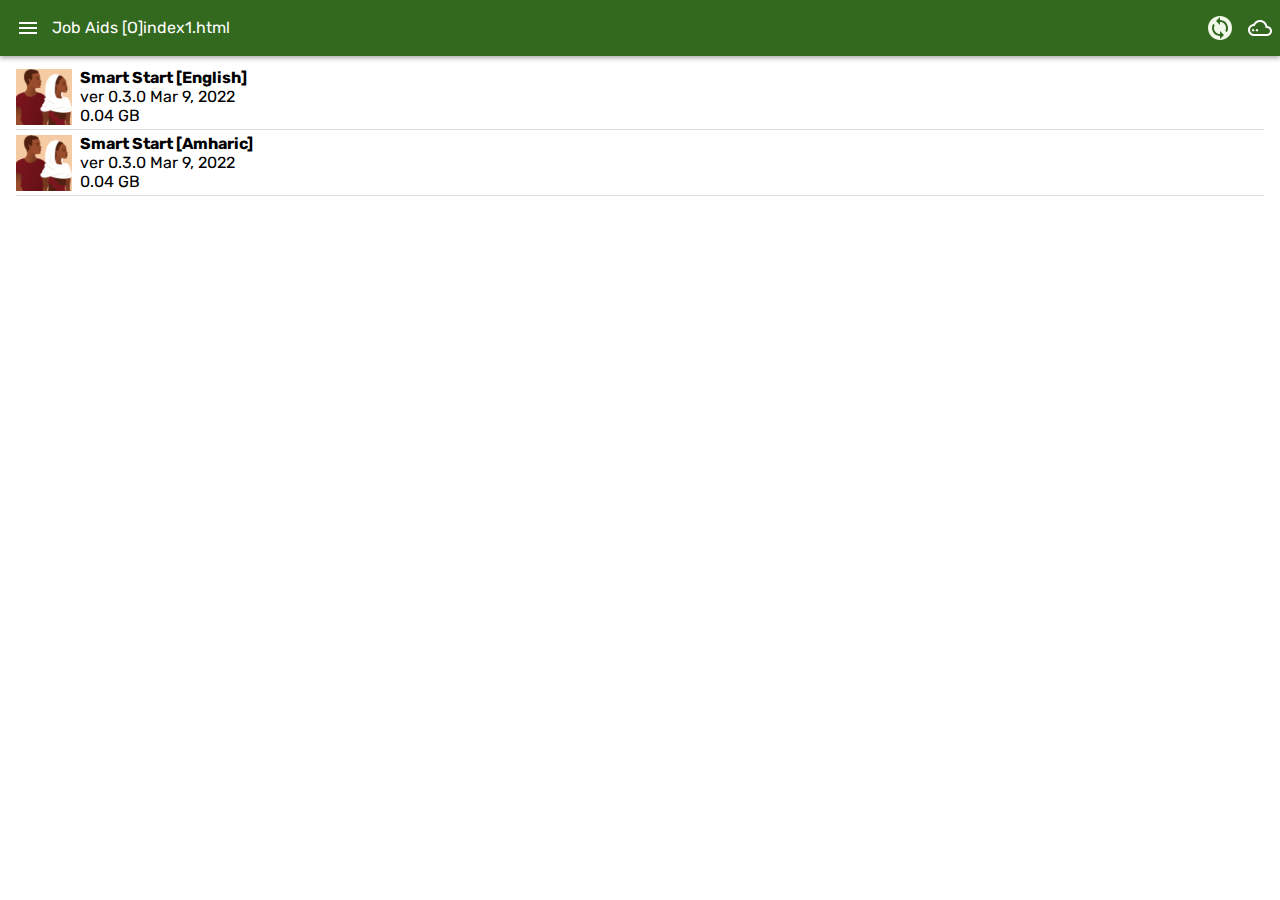
==== commit a467fd16: "Init v0.3.0" ====
--- a/jobs/index1.html
+++ b/jobs/index1.html
@@ -28,12 +28,81 @@
 
     .fab_close { z-index: 3500; }
   </style>
-
-  <script src="../scripts/libraries/jquery-3.4.1.min.js"></script>
+  <script src="https://code.jquery.com/jquery-3.6.0.min.js" integrity="sha256-/xUj+3OJU5yExlq6GSYGSHk7tPXikynS7ogEvDej/m4=" crossorigin="anonymous"></script>
+  <script src="./scripts/libraries/jquery-3.4.1.min.js"></script>
   <script src="./scripts/libraries/jquery-ui.js"></script>
   <script src="./scripts/pdfChecker.js"></script>
 
 <script>
+
+  // ===========================
+  // === Msg sending & receiving between parent WFA app.
+
+  var mainData = {};
+
+  // [Msg] - Handle the msg actions sent from parent  
+  window.addEventListener('message', function (event) 
+  {
+    if ( event.data.actions ) event.data.actions.forEach( act => handleMsgAction( act ) );
+    
+    if ( event.data.action ) handleMsgAction( event.data.action );
+  });
+
+  function handleMsgAction( action )
+  {
+    if ( action )
+    {
+      try {
+        if ( action.callBackEval ) eval( action.callBackEval );
+      }
+      catch ( errMsg ) { console.log( 'ERROR in handleMsgAction, ' + errMsg ); }
+    }
+  };
+
+  // ------------------------
+  // 'callBackEval' used methods..
+
+  function clientsFound( data )
+  {
+    // Handle array of clients data returned as result of search.
+    alertData( data );
+  };
+
+  function alertData( data )
+  {
+    if ( !data ) alert( 'empty data' );    
+    else if ( typeof( data ) === 'string' ) alert( data );
+    else if ( typeof( data ) === 'object' ) alert( JSON.stringify( data ) );
+    else alert( 'other data: ' + data.toString() );
+  };
+
+  // ------------------------
+
+  // On Start, ask WFA for jobAid FolderNames
+  /* window.parent.postMessage( { 'from': 'jobAidIFrame', 'actions': [ 
+    { name: 'getJobFolderNames', callBackEval: ' mainData.folderData = action.data; alertData( mainData ); ' }, 
+    { name: 'getCountryCode_NoT', callBackEval: ' mainData.countryCode = action.data; alertData( mainData ); ' } 
+  ] }, '*'); */
+
+  /* window.parent.postMessage( { 'from': 'jobAidIFrame', 'action': 
+    { name: 'clientSearch', searchType: 'offline', callBackEval: 'clientsFound( action.data );', 
+      data: { firstName: 'Tester', lastName: 'Last' } } 
+  }, '*' ); */
+
+/*
+  window.parent.postMessage( { 'from': 'jobAidIFrame', 'action': 
+    { name: 'WFARunEval',
+      WFARunEval: [ '		var clientList = ClientDataManager.getClientListByFields( action.data ); ',
+		    ' { callBackEval: action.callBackEval, data: clientList };'
+      ],
+      callBackEval: 'clientsFound( action.data );', 
+      data: { firstName: 'Tester', lastName: 'Last' } } 
+  }, '*' );
+*/
+
+  // ===========================================
+
+
   $(document).ready( function() {
 
     var vtest = "version 0.3";
@@ -89,10 +158,37 @@
       $(".list").hide();
       $("Body").css({"background-image": "none"});
 
-      window.location.href = 'j1/index.html';
-
-      //var newPageDivTag = $( '.newPageDiv' ).show();
-
+      var fdnJson = mainData.folderData;
+      var folderName = ( fdnJson && fdnJson.react1 ) ? fdnJson.react1: 'j1';
+
+      window.location.href = folderName + '/index.html';
+    });
+
+    /**
+    * LAUNCH SMART START 
+    */
+    $("#smartStartEN").click(function () 
+    {
+      $(".Nav1").hide();
+      $(".list").hide();
+      $("Body").css({"background-image": "none"});
+
+      var fdnJson = mainData.folderData;
+      var folderName = ( fdnJson && fdnJson.react1 ) ? fdnJson.react1: 'SS';
+
+      window.location.href = folderName + '/EN/index.html';
+    });
+
+    $("#smartStartAM").click(function () 
+    {
+      $(".Nav1").hide();
+      $(".list").hide();
+      $("Body").css({"background-image": "none"});
+
+      var fdnJson = mainData.folderData;
+      var folderName = ( fdnJson && fdnJson.react1 ) ? fdnJson.react1: 'SS';
+
+      window.location.href = folderName + '/AM/index.html';
     });
 
 
@@ -578,7 +674,31 @@
 
   <div class="wrapper">
     <div class="list">
-      <div class="card" id="smartStart">
+      <div class="card" id="smartStartEN">
+        <div class="card__container">
+          <card__support_visuals class="card__support_visuals">
+            <img src="./images/JobAidicons.svg">
+          </card__support_visuals>
+          <card__content class="card__content">
+            <div class="card__row"><b>Smart Start [English]</b></div>
+            <div class="card__row">ver 0.3.0 Mar 9, 2022</div>
+            <div class="card__row">0.04 GB</div>
+          </card__content>
+        </div>
+      </div>
+      <div class="card" id="smartStartAM">
+        <div class="card__container">
+          <card__support_visuals class="card__support_visuals">
+            <img src="./images/JobAidicons.svg">
+          </card__support_visuals>
+          <card__content class="card__content">
+            <div class="card__row"><b>Smart Start [Amharic]</b></div>
+            <div class="card__row">ver 0.3.0 Mar 9, 2022</div>
+            <div class="card__row">0.04 GB</div>
+          </card__content>
+        </div>
+      </div>
+      <!-- <div class="card" id="smartStart">
         <div class="card__container">
           <card__support_visuals class="card__support_visuals">
             <img src="./images/JobAidicons.svg">
@@ -613,7 +733,7 @@
             <div class="card__row">0.1 GB</div>
           </card__content>
         </div>
-      </div>
+      </div> -->
     </div>
 
     <div class="divPdfGo" class="iframeDiv" style="display: none;">
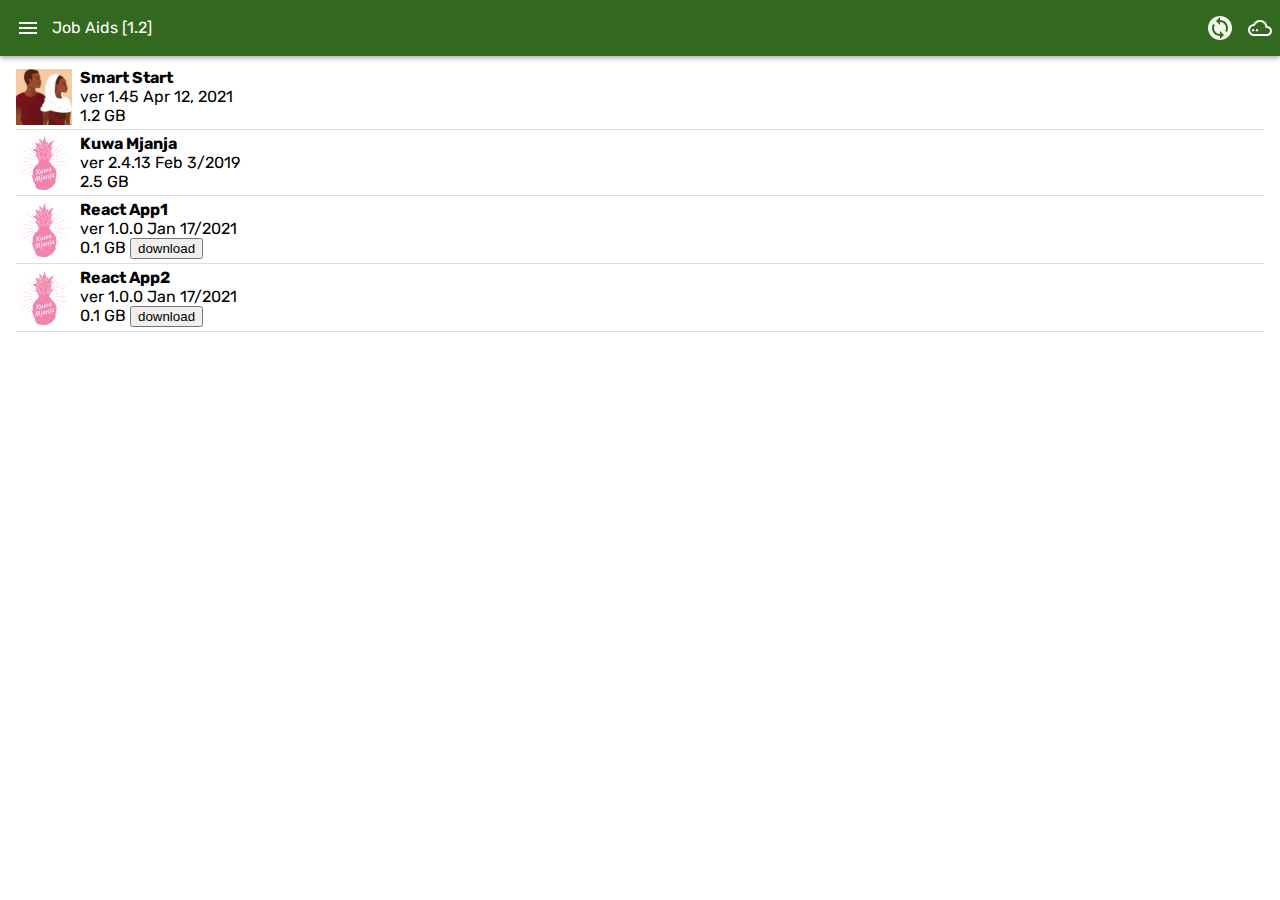
==== commit f638b8d4: "update with latest WFA Individual Proj download" ====
--- a/jobs/index1.html
+++ b/jobs/index1.html
@@ -28,8 +28,8 @@
 
     .fab_close { z-index: 3500; }
   </style>
-  <script src="https://code.jquery.com/jquery-3.6.0.min.js" integrity="sha256-/xUj+3OJU5yExlq6GSYGSHk7tPXikynS7ogEvDej/m4=" crossorigin="anonymous"></script>
-  <script src="./scripts/libraries/jquery-3.4.1.min.js"></script>
+
+  <script src="../scripts/libraries/jquery-3.4.1.min.js"></script>
   <script src="./scripts/libraries/jquery-ui.js"></script>
   <script src="./scripts/pdfChecker.js"></script>
 
@@ -54,6 +54,8 @@
     {
       try {
         if ( action.callBackEval ) eval( action.callBackEval );
+        // NEW
+        else if ( action.msgData && action.msgData.type === 'jobFiling' ) updateJobFiling( action.msgData );
       }
       catch ( errMsg ) { console.log( 'ERROR in handleMsgAction, ' + errMsg ); }
     }
@@ -65,7 +67,8 @@
   function clientsFound( data )
   {
     // Handle array of clients data returned as result of search.
-    alertData( data );
+    console.log( '==> Returned Client Data:' );
+    console.log( data );
   };
 
   function alertData( data )
@@ -76,29 +79,96 @@
     else alert( 'other data: ' + data.toString() );
   };
 
+
+  // ===================
+  // === NEW ===
+
+  function getProjCardTag( projDir )
+  {
+    return $( 'div.card[projDir=' + projDir + ']' );
+  };
+
+  function updateJobFiling( msgData )
+  {
+    // { type: 'jobFiling', process: { total: totalCount, curr: doneCount, name: reqUrl }, options: options }    
+    var projCardTag = getProjCardTag( msgData.options.projDir ); // $( 'div.card[projDir=' + msgData.options.projDir + ']' );
+
+    if ( projCardTag.length > 0 )
+    {
+      var spanTag = projCardTag.find( 'span.downloadStatus' );
+
+      var prc = msgData.process;
+
+			if (prc.total && prc.total > 0 && prc.curr )
+      {
+        if ( prc.curr < prc.total) {
+          spanTag.text( 'Processing ' + prc.curr + ' of ' + prc.total + ' [' + prc.name + ']' );
+          if ( prc.curr > 5 ) projCardTag.attr( 'downloaded', 'Y' ); // Allows for 'click' to enter the proj
+        }
+			  else {
+          spanTag.text('Processing all done.');	
+          projCardTag.attr( 'downloaded', 'Y' ); // Allows for 'click' to enter the proj
+        }
+      }
+
+      //row3Tag.append( spanTag );
+    }
+  };
+
+  function updateProjCards_wtStatus( jobFilingStatus )
+  {
+    for ( var prop in jobFilingStatus )
+    {
+      var statusJson = jobFilingStatus[ prop ];
+
+      if ( prop === 'jobListingApp' ) {}  // do nothing for listing app info..
+      else
+      {
+        var projCardTag = getProjCardTag( prop );
+        if ( projCardTag.length > 0 )
+        {
+          if ( statusJson.curr === statusJson.total || statusJson.curr > 5 ) setProjCardStatus( projCardTag, statusJson );
+        }
+      }
+    }
+  };
+
+  function setProjCardStatus( projCardTag, statusJson )
+  {
+    var statusStr = statusJson.curr + '/' + statusJson.total;
+    if ( statusJson.name ) statusStr += ' ' + statusJson.name;
+
+    projCardTag.find( 'span.downloadStatus' ).text( 'downloaded. ' + statusStr );
+  };
+
   // ------------------------
 
   // On Start, ask WFA for jobAid FolderNames
-  /* window.parent.postMessage( { 'from': 'jobAidIFrame', 'actions': [ 
-    { name: 'getJobFolderNames', callBackEval: ' mainData.folderData = action.data; alertData( mainData ); ' }, 
-    { name: 'getCountryCode_NoT', callBackEval: ' mainData.countryCode = action.data; alertData( mainData ); ' } 
-  ] }, '*'); */
-
-  /* window.parent.postMessage( { 'from': 'jobAidIFrame', 'action': 
+  window.parent.postMessage( { 'from': 'jobAidIFrame', 'actions': [ 
+    { name: 'getJobFolderNames', callBackEval: ' mainData.folderData = action.data; ' }, 
+    { name: 'getCountryCode_NoT', callBackEval: ' mainData.countryCode = action.data; ' } 
+  ] }, '*');
+
+  /*
+  window.parent.postMessage( { 'from': 'jobAidIFrame', 'action': 
     { name: 'clientSearch', searchType: 'offline', callBackEval: 'clientsFound( action.data );', 
       data: { firstName: 'Tester', lastName: 'Last' } } 
-  }, '*' ); */
-
-/*
+  }, '*' );
+  */
+
+
+  // NEW: Get JobFiling (Previously done) status on start of THIS ListingApp
   window.parent.postMessage( { 'from': 'jobAidIFrame', 'action': 
     { name: 'WFARunEval',
-      WFARunEval: [ '		var clientList = ClientDataManager.getClientListByFields( action.data ); ',
-		    ' { callBackEval: action.callBackEval, data: clientList };'
+      WFARunEval: [ '	var jobFiliingStatus = PersisDataLSManager.getJobFilingStatus(); ',
+		    ' var tmpData = {}',
+        ' tmpData.callBackEval = action.callBackEval; ',
+        ' tmpData.data = jobFiliingStatus; ',
+        ' tmpData; '
       ],
-      callBackEval: 'clientsFound( action.data );', 
-      data: { firstName: 'Tester', lastName: 'Last' } } 
+      callBackEval: 'mainData.jobFilingStatus = action.data;  updateProjCards_wtStatus( mainData.jobFilingStatus ); '
+    }
   }, '*' );
-*/
 
   // ===========================================
 
@@ -154,41 +224,48 @@
 
     $("#reactApp1Start").click(function () 
     {
-      $(".Nav1").hide(); //animate({ height: 'toggle' });
-      $(".list").hide();
-      $("Body").css({"background-image": "none"});
-
-      var fdnJson = mainData.folderData;
-      var folderName = ( fdnJson && fdnJson.react1 ) ? fdnJson.react1: 'j1';
-
-      window.location.href = folderName + '/index.html';
-    });
-
-    /**
-    * LAUNCH SMART START 
-    */
-    $("#smartStartEN").click(function () 
+      var projDir = $( this ).attr( 'projDir' );
+
+      //var react1Tag = $( this );
+      //react1Tag.attr( 'projDir', projDir ); // #1 Mark this with 'projDir' attr for finding this proj by 'updateJobFiling()'.
+      //var downloaded = react1Tag.attr( 'downloaded' );
+
+      //if ( downloaded === 'Y' )
+      //{
+
+        $(".Nav1").hide(); //animate({ height: 'toggle' });
+        $(".list").hide();
+        $("Body").css({"background-image": "none"});
+
+        var folderName = 'jobAid/' + projDir;
+
+        window.location.href = folderName + '/index.html';
+
+      /*
+      }
+      else
+      {
+        window.parent.postMessage( { 'from': 'jobAidIFrame', 'action': 
+          { name: 'WFARunEval',
+            WFARunEval: ' JobAidHelper.runTimeCache_JobAid( { projDir: "' + projDir + '", target: "jobAidIFrame" } ); '        
+          } }, '*' );
+      }
+      */
+    });
+
+    $( 'button.download' ).click( function( e ) 
     {
-      $(".Nav1").hide();
-      $(".list").hide();
-      $("Body").css({"background-image": "none"});
-
-      var fdnJson = mainData.folderData;
-      var folderName = ( fdnJson && fdnJson.react1 ) ? fdnJson.react1: 'SS';
-
-      window.location.href = folderName + '/EN/index.html';
-    });
-
-    $("#smartStartAM").click(function () 
-    {
-      $(".Nav1").hide();
-      $(".list").hide();
-      $("Body").css({"background-image": "none"});
-
-      var fdnJson = mainData.folderData;
-      var folderName = ( fdnJson && fdnJson.react1 ) ? fdnJson.react1: 'SS';
-
-      window.location.href = folderName + '/AM/index.html';
+      e.stopPropagation();
+
+      var btnTag = $( this );
+      var projCardTag = btnTag.closest( 'div.card[projDir]' );
+
+      var projDir = projCardTag.attr( 'projDir' );
+
+      window.parent.postMessage( { 'from': 'jobAidIFrame', 'action': 
+        { name: 'WFARunEval',
+          WFARunEval: ' JobAidHelper.runTimeCache_JobAid( { projDir: "' + projDir + '", target: "jobAidIFrame" } ); '        
+        } }, '*' );
     });
 
 
@@ -640,7 +717,7 @@
         <path class="menu-icon" d="M3 18h18v-2H3v2zm0-5h18v-2H3v2zm0-7v2h18V6H3z" />
       </svg>
     </div>
-    <div class="Nav__Title">Job Aids <div class="divPageReload" style="display: contents; cursor: pointer;"> [O]</div>
+    <div class="Nav__Title">Job Aids <div class="divPageReload" style="display: contents; cursor: pointer;"> [1.2] </div>
     </div>
     <div class="Nav__sync">
       <svg width="24" height="24" viewBox="0 0 24 24" fill="none" xmlns="http://www.w3.org/2000/svg">
@@ -674,39 +751,15 @@
 
   <div class="wrapper">
     <div class="list">
-      <div class="card" id="smartStartEN">
+      <div class="card" id="smartStart">
         <div class="card__container">
           <card__support_visuals class="card__support_visuals">
             <img src="./images/JobAidicons.svg">
           </card__support_visuals>
           <card__content class="card__content">
-            <div class="card__row"><b>Smart Start [English]</b></div>
-            <div class="card__row">ver 0.3.0 Mar 9, 2022</div>
-            <div class="card__row">0.04 GB</div>
-          </card__content>
-        </div>
-      </div>
-      <div class="card" id="smartStartAM">
-        <div class="card__container">
-          <card__support_visuals class="card__support_visuals">
-            <img src="./images/JobAidicons.svg">
-          </card__support_visuals>
-          <card__content class="card__content">
-            <div class="card__row"><b>Smart Start [Amharic]</b></div>
-            <div class="card__row">ver 0.3.0 Mar 9, 2022</div>
-            <div class="card__row">0.04 GB</div>
-          </card__content>
-        </div>
-      </div>
-      <!-- <div class="card" id="smartStart">
-        <div class="card__container">
-          <card__support_visuals class="card__support_visuals">
-            <img src="./images/JobAidicons.svg">
-          </card__support_visuals>
-          <card__content class="card__content">
-            <div class="card__row"><b>Smart Start</b></div>
-            <div class="card__row">ver 1.45 Apr 12, 2021</div>
-            <div class="card__row">1.2 GB</div>
+            <div class="card__row" row="1"><b>Smart Start</b></div>
+            <div class="card__row" row="2">ver 1.45 Apr 12, 2021</div>
+            <div class="card__row" row="3">1.2 GB</div>
           </card__content>
         </div>
       </div>
@@ -716,24 +769,36 @@
             <img src="./images/kuwa_mjanja.png">
           </card__support_visuals>
           <card__content class="card__content">
-            <div class="card__row"><b>Kuwa Mjanja</b></div>
-            <div class="card__row">ver 2.4.13 Feb 3/2019</div>
-            <div class="card__row">2.5 GB<a href="" class="aPdfTab" target="_blank"></a></div>
+            <div class="card__row" row="1"><b>Kuwa Mjanja</b></div>
+            <div class="card__row" row="2">ver 2.4.13 Feb 3/2019</div>
+            <div class="card__row" row="3">2.5 GB<a href="" class="aPdfTab" target="_blank"></a></div>
           </card__content>
         </div>
       </div>
-      <div class="card" id="reactApp1Start">
+      <div class="card" id="reactApp1Start" projDir="proj1">
         <div class="card__container">
           <card__support_visuals class="card__support_visuals">
             <img src="./images/kuwa_mjanja.png">
           </card__support_visuals>
           <card__content class="card__content">
-            <div class="card__row"><b>React App1</b></div>
-            <div class="card__row">ver 1.0.0 Jan 17/2021</div>
-            <div class="card__row">0.1 GB</div>
+            <div class="card__row" row="1"><b>React App1</b></div>
+            <div class="card__row" row="2">ver 1.0.0 Jan 17/2021</div>
+            <div class="card__row" row="3">0.1 GB <button class="download">download</button> <span class="downloadStatus"></span></div>
           </card__content>
         </div>
-      </div> -->
+      </div>
+      <div class="card" id="reactApp1Start" projDir="proj2">
+        <div class="card__container">
+          <card__support_visuals class="card__support_visuals">
+            <img src="./images/kuwa_mjanja.png">
+          </card__support_visuals>
+          <card__content class="card__content">
+            <div class="card__row" row="1"><b>React App2</b></div>
+            <div class="card__row" row="2">ver 1.0.0 Jan 17/2021</div>
+            <div class="card__row" row="3">0.1 GB <button class="download">download</button> <span class="downloadStatus"></span></div>
+          </card__content>
+        </div>
+      </div>
     </div>
 
     <div class="divPdfGo" class="iframeDiv" style="display: none;">
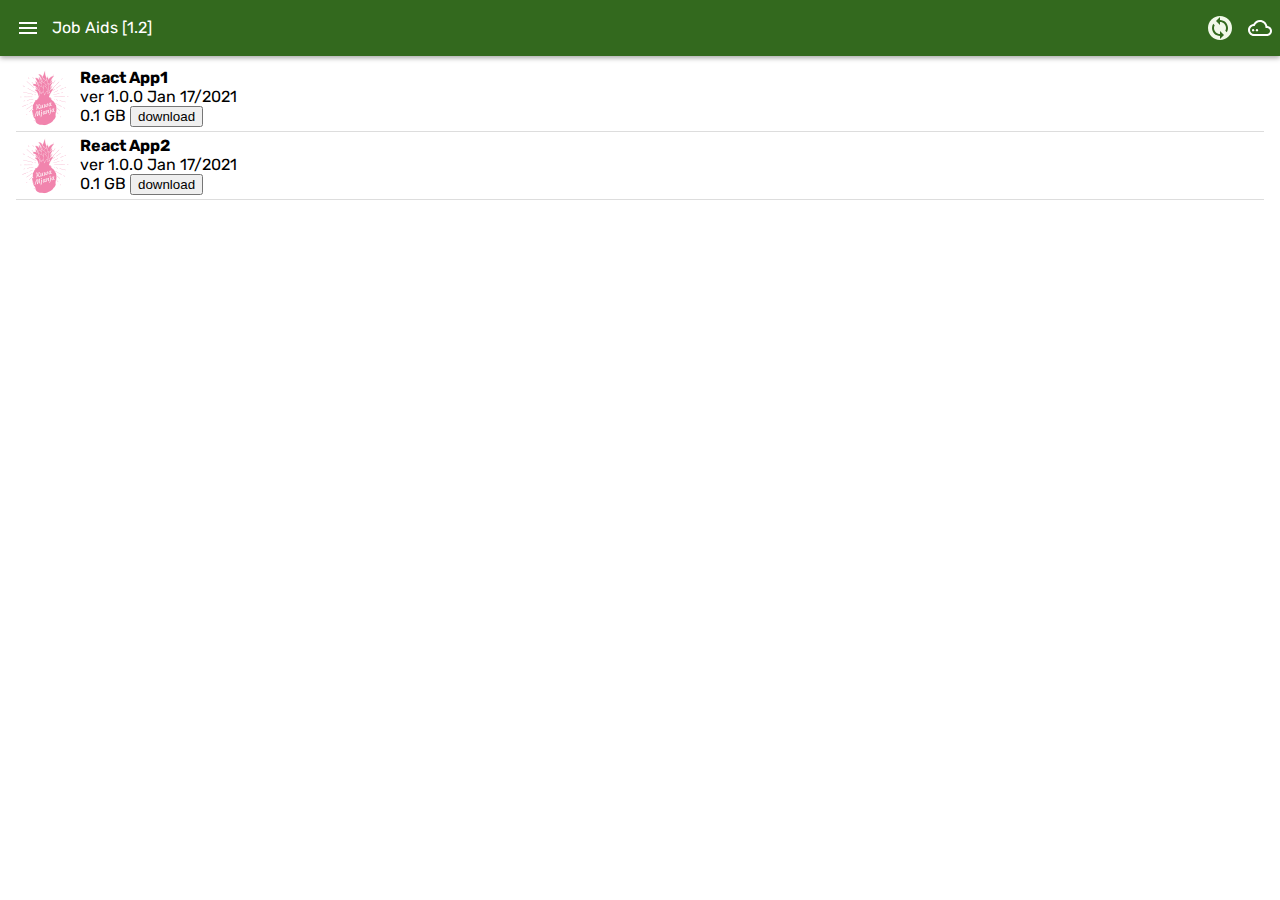
==== commit df2e8d89: "shorten index1.html by removing not needed ones" ====
--- a/jobs/index1.html
+++ b/jobs/index1.html
@@ -110,8 +110,6 @@
           projCardTag.attr( 'downloaded', 'Y' ); // Allows for 'click' to enter the proj
         }
       }
-
-      //row3Tag.append( spanTag );
     }
   };
 
@@ -149,12 +147,11 @@
     { name: 'getCountryCode_NoT', callBackEval: ' mainData.countryCode = action.data; ' } 
   ] }, '*');
 
-  /*
-  window.parent.postMessage( { 'from': 'jobAidIFrame', 'action': 
-    { name: 'clientSearch', searchType: 'offline', callBackEval: 'clientsFound( action.data );', 
-      data: { firstName: 'Tester', lastName: 'Last' } } 
-  }, '*' );
-  */
+  
+  //window.parent.postMessage( { 'from': 'jobAidIFrame', 'action': 
+  //  { name: 'clientSearch', searchType: 'offline', callBackEval: 'clientsFound( action.data );', 
+  //    data: { firstName: 'Tester', lastName: 'Last' } } 
+  //}, '*' );
 
 
   // NEW: Get JobFiling (Previously done) status on start of THIS ListingApp
@@ -205,53 +202,19 @@
 
     // ================================================================
 
-    $("#smartStart").click(function () 
-    {
+    $("#reactApp1Start").click(function () 
+    {
+      var projDir = $( this ).attr( 'projDir' );
+
       $(".Nav1").hide(); //animate({ height: 'toggle' });
       $(".list").hide();
       $("Body").css({"background-image": "none"});
 
-      $(".letsGo").delay(500).fadeIn();
-
-      $(".nav_bottom").delay(500).fadeIn();
-      $(".fab_info").delay(500).fadeIn().css({"left": "25%"});
-      $(".fab_close").delay(500).fadeIn().css({"left": "45%"});
-      $(".fab_next").delay(600).fadeIn();
-
-      $("#box0").show("slide", { direction: "down" }, 500);
-    });
-
-
-    $("#reactApp1Start").click(function () 
-    {
-      var projDir = $( this ).attr( 'projDir' );
-
-      //var react1Tag = $( this );
-      //react1Tag.attr( 'projDir', projDir ); // #1 Mark this with 'projDir' attr for finding this proj by 'updateJobFiling()'.
-      //var downloaded = react1Tag.attr( 'downloaded' );
-
-      //if ( downloaded === 'Y' )
-      //{
-
-        $(".Nav1").hide(); //animate({ height: 'toggle' });
-        $(".list").hide();
-        $("Body").css({"background-image": "none"});
-
-        var folderName = 'jobAid/' + projDir;
-
-        window.location.href = folderName + '/index.html';
-
-      /*
-      }
-      else
-      {
-        window.parent.postMessage( { 'from': 'jobAidIFrame', 'action': 
-          { name: 'WFARunEval',
-            WFARunEval: ' JobAidHelper.runTimeCache_JobAid( { projDir: "' + projDir + '", target: "jobAidIFrame" } ); '        
-          } }, '*' );
-      }
-      */
-    });
+      var folderName = 'jobAid/' + projDir;
+
+      window.location.href = folderName + '/index.html';
+    });
+
 
     $( 'button.download' ).click( function( e ) 
     {
@@ -268,61 +231,7 @@
         } }, '*' );
     });
 
-
-    $("#pdfStart").click(function () 
-    {
-      var info = getAcrobatInfo();
-
-      console.log( info );
-
-      if ( info && info.acrobat ) 
-      {
-        $(".Nav1").hide(); //animate({ height: 'toggle' });
-        $(".list").hide();
-        $("Body").css({ "background-image": "none" });
-
-        $( '.pdfGoIFrame' ).attr( 'data', 'job5.pdf#toolbar=0&navpanes=0&scrollbar=0' );
-        $( '.divPdfGo' ).show();
-
-        $(".nav_bottom").delay(500).fadeIn();
-        $(".fab_info").delay(500).fadeIn().css({ "left": "25%" })
-        $(".fab_close").delay(500).fadeIn().css({ "left": "45%" });
-        $(".fab_next").delay(600).fadeIn();        
-      }
-      else
-      {
-        $( '.aPdfTab' ).attr( 'href', 'job5.pdf' )[0].click();        
-      }
-
-    });
-
     // -----------------------
-
-    $(".btn_o").click(function () 
-    {
-      var house = $( '#_houses' ).val();
-      var animals = $( '#_animals' ).val();
-      var reg_firstName = $( '#_reg_name' ).val();
-      var reg_lastName = $( '#_reg_lastName' ).val();
-
-      var dataJson = { house: house, animals: animals, reg_firstName: reg_firstName, reg_lastName: reg_lastName };
-      var data = { 'from': 'jobAidIFrame', 'action': 'hideIFrame', 'dataJson': dataJson };
-      window.parent.postMessage(data, '*');
-      console.log( dataJson );
-
-      $(".Nav1").show();
-      $(".list").show();
-      //$("Body").css({"background-image": "none"});
-
-      $( '.divPdfGo' ).hide();
-      $( '.letsGo' ).hide();
-
-      $( '.fab_close' ).hide();
-      $( '.nav_bottom' ).hide();
-      $( '.arrow_box_e' ).hide();
-      $( '.arrow_box_h' ).hide();
-
-    });
 
     // ================================================================
 
@@ -426,13 +335,6 @@
       $('.fab-wrapper').show();
     });
 
-    /*
-    $(function () {
-      $(".draggable").draggable({
-        containment: 'body'
-      });
-    });
-    */
 
     /* navigation prototype */
 
@@ -473,203 +375,7 @@
       }
     }
 
-    function slider_position(elm, sld_number) {
-      var cta_slider = elm + '-' + sld_number;
-      console.log('elem: ' + cta_slider);
-      switch (cta_slider) {
-        // - 0
-        case "fab_next-0":
-          break;
-        case "fab_back-0":
-          console.log('slider_1: ' + sld_number);
-
-          $(".arrow_box_e").hide("slide", { direction: "left" }, 100);
-          $(".arrow_box_h").hide("slide", { direction: "left" }, 100);
-
-          $(".arrow_box_h").css({
-            "left": "90px"
-          });
-
-          $("#letsGo_0").show("slide", { direction: "down" }, 1000);
-          $(".letsGo").css({
-            "background-image": "url('./images/letsGo_landscape.svg')",
-            "background-color": "#FDC99D"
-          }, 1000);
-          $("#letsGo_1").hide("slide", { direction: "right" }, 1200);
-          $(".fab_back").hide("slide", { direction: "down" }, 500);
-          $("#box0").show("slide", { direction: "down" }, 3000);
-          $("#box1").hide("slide", { direction: "down" }, 500);
-          break;
-        // - 1
-        case "fab_next-1":
-          console.log('slider_1: ' + sld_number);
-          $("#box0").hide("slide", { direction: "down" }, 500);
-          $("#box1").show("slide", { direction: "down" }, 3000);
-
-          $(".arrow_box_e").hide("slide", { direction: "left" }, 100);
-          $(".arrow_box_h").hide("slide", { direction: "left" }, 100);
-
-          $(".arrow_box_h").css({
-            "left": "90px"
-          });
-
-          $(".arrow_box_h").css({
-            "left": "120px"
-          });
-
-          $("#letsGo_0").delay(1).fadeOut();
-          $(".letsGo").css({
-            "background-image": "none",
-            "background-color": "#FDC99D"
-          });
-          $(".fab_back").delay(500).fadeIn().css({
-            "left": "16px"
-          }, 500);
-          $("#letsGo_1").css({
-            "display": "grid"
-          })
-          $("#letsGo_1").delay(1000).show();
-          break;
-
-        case "fab_back-1":
-          console.log('slider_1xxxx: ' + sld_number);
-
-          $("#letsGo_2").hide("slide", { direction: "right" }, 500);
-
-          $("#letsGo_1").show("slide", { direction: "left" }, 500);
-
-          $(".letsGo").css({
-            "background-image": "none",
-            "background-color": "#FDC99D"
-          }), 500;
-          $("#box1").show("slide", { direction: "down" }, 3000);
-          break;
-
-        // - 2
-        case "fab_next-2":
-          console.log('slider_2: ' + sld_number);
-          $("#box1").hide("slide", { direction: "down" }, 500);
-
-          $("#letsGo_1").hide("slide", { direction: "left" }, 500);
-
-          $(".letsGo").css({
-            "background-image": "none",
-            "background-color": "#F7B01A"
-          });
-
-          $("#letsGo_2").show("slide", { direction: "left" }, 500);
-
-          break;
-
-        case "fab_back-2":
-          console.log('fab_back_2: ' + sld_number);
-          $("#box1").hide("slide", { direction: "down" }, 500);
-
-          $("#letsGo_3").hide("slide", { direction: "down" }, 1000);
-          $(".letsGo").css({
-            "background-image": "none",
-            "background-color": "#F7B01A"
-          }, 1000);
-          $("#letsGo_2").show("slide", { direction: "left" }, 1200);
-          $(".fab_next").show("slide", { direction: "down" }, 500);
-          $("#box_thanks").hide();
-          break;
-
-        // - 3
-        case "fab_next-3":
-          console.log('slider_1: ' + sld_number);
-          $("#box2").show("slide", { direction: "up" }, 1500);
-          $(".fab_next").hide("slide", { direction: "down" }, 500);
-          $("._family").delay(1000).show();
-
-
-          $("#letsGo_3").show("slide", { direction: "down" }, 1000);
-          $(".letsGo").css({
-            "background-image": "none",
-            "background-color": "#ECB343"
-          }, 1000);
-          $("#letsGo_2").hide("slide", { direction: "left" }, 2000);
-          break;
-
-        case "fab_next-3":
-          console.log('slider_1: ' + sld_number);
-          $("#box2").show("slide", { direction: "down" }, 500);
-
-
-          $("#letsGo_3").show("slide", { direction: "down" }, 1000);
-          $(".letsGo").css({
-            "background-image": "none",
-            "background-color": "#ECB343"
-          }, 1000);
-          $("#letsGo_2").hide("slide", { direction: "left" }, 1200);
-          break;
-        /*fab_back-1
-      case 2:
-        //code block
-        break;
-        */
-      }
-    }
-
-    $(".fab_back").click(function () {
-      letsGo_slider = letsGo_slider - 1;
-      button_cls = $(this).attr('class');
-
-      slider_position(button_cls, letsGo_slider);
-    });
-
-
-    $(".fab_next").click(function () {
-      letsGo_slider = letsGo_slider + 1;
-      button_cls = $(this).attr('class');
-
-      slider_position(button_cls, letsGo_slider);
-    });
-
-    // dialogs
-
-    $(".fab_close").click(function () {
-      $(".arrow_box_e").show("slide", { direction: "left" }, 500);
-    });
-
-    $(".fab_info").click(function () {
-      $(".arrow_box_h").show("slide", { direction: "left" }, 500);
-    });
-
-    $(".arrow_head-cta").click(function () {
-      $(".arrow_box_e").hide("slide", { direction: "left" }, 500);
-      $(".arrow_box_h").hide("slide", { direction: "left" }, 500);
-    });
-
-    $(".btn_box2").click(function () {
-      $("#box2").hide();
-      $("#box_thanks").show();
-    });
-
-    $(".btn_box_thanks").click(function () {
-      $("#box_thanks").hide();
-    });
-
-    //$(".btn_o").click(function () { });
-
-    //calc inputs
-    $("#_houses").change(function () {
-      //console.log($("#_houses").val());
-      calc1($("#_houses").val(), $("#_animals").val());
-    });
-
-    $("#_animals").change(function () {
-      //console.log($("#_animals").val());
-      calc1($("#_houses").val(), $("#_animals").val());
-    });
-
-    function calc1(h, a) {
-      var result = h / a;
-      if (result != "Infinity") {
-        $("#_result").html(result);
-      }
-    };
-
+    /*
     // NEW: Video Selector..
     $(".selVideoChoice").change(function()
     {
@@ -684,6 +390,7 @@
       
       $( '.divVideoSec' ).html( videoTag );
     });
+    */
 
   });
 </script>
@@ -692,9 +399,7 @@
 <!-- landigpage -->
 
 <body class="theme-light_green">
-  <!--    This is the home page. <button id="btnPageClose" title="close">x</button>
-    <br>Click <a href="j1/test.html">here</a> to go to j1/test.html page
--->
+
   <div class="navigation">
     <div class="navigation__header">
       <div class="navigation__logo"></div>
@@ -710,6 +415,7 @@
       </ul>
     </div>
   </div>
+
   <div class="Nav1">
     <div class="Nav__icon">
       <?xml version="1.0" encoding="UTF-8" standalone="no"?>
@@ -751,30 +457,6 @@
 
   <div class="wrapper">
     <div class="list">
-      <div class="card" id="smartStart">
-        <div class="card__container">
-          <card__support_visuals class="card__support_visuals">
-            <img src="./images/JobAidicons.svg">
-          </card__support_visuals>
-          <card__content class="card__content">
-            <div class="card__row" row="1"><b>Smart Start</b></div>
-            <div class="card__row" row="2">ver 1.45 Apr 12, 2021</div>
-            <div class="card__row" row="3">1.2 GB</div>
-          </card__content>
-        </div>
-      </div>
-      <div class="card" id="pdfStart">
-        <div class="card__container">
-          <card__support_visuals class="card__support_visuals">
-            <img src="./images/kuwa_mjanja.png">
-          </card__support_visuals>
-          <card__content class="card__content">
-            <div class="card__row" row="1"><b>Kuwa Mjanja</b></div>
-            <div class="card__row" row="2">ver 2.4.13 Feb 3/2019</div>
-            <div class="card__row" row="3">2.5 GB<a href="" class="aPdfTab" target="_blank"></a></div>
-          </card__content>
-        </div>
-      </div>
       <div class="card" id="reactApp1Start" projDir="proj1">
         <div class="card__container">
           <card__support_visuals class="card__support_visuals">
@@ -801,160 +483,8 @@
       </div>
     </div>
 
-    <div class="divPdfGo" class="iframeDiv" style="display: none;">
-      <object class="pdfGoIFrame" data="" style="width:100%; height: 100%; overflow:auto; border:none;"></object>
-    </div>
-
     <div class="newPageDiv newPage" style="display: none;">
     </div>
-
-    <div class="letsGo">
-      <div style="margin-top: 20px; margin-left: 60px;">
-        <select class="selVideoChoice">
-          <option value="">Select Video</option>
-          <option value="./videos/movie.mp4">bear</option>
-          <option value="./videos/mov_bbb.mp4">whiteBear</option>
-          <option value="./videos/dhis2.mp4">dhis2</option>
-        </select>
-        <div class="divVideoSec" style="margin-top: 5px;"></div>
-      </div>
-
-      <!-- 0 -->
-      <div id="letsGo_0">
-        <img src="./images/intro1.png">
-        <div id="box0" class="arrow_box">
-          <div class="arrow_head">
-            <div class="arrow_head-wra">
-              Let’s talk about how you could start saving money to put towards achieving your goal.
-            </div>
-          </div>
-        </div>
-      </div>
-      <!-- 1 -->
-      <div id="letsGo_1">
-        <div class="image1"><img src="./images/corn_grains_cta.png"></div>
-        <div class="image2"><img src="./images/baby_cta.png"></div>
-        <div class="image3"><img src="./images/home_cta.png"></div>
-        <div class="image4"><img src="./images/bovines_cta.png"></div>
-        <div class="image5"><img src="./images/note_cta.png"></div>
-        <div class="noimage"></div>
-        <div class="image6"><img src="./images/tea.png"></div>
-        <div class="image7"><img src="./images/mini_home_cta.png"></div>
-        <div class="image8"><img src="./images/mobile_cta.png"></div>
-      </div>
-
-      <div id="box1" class="arrow_box">
-        <div class="arrow_head">
-          <div class="arrow_head-wra">
-            You could...<br />
-            1.Increase income by:
-            <ul>
-              <li>Taking an extra job</li>
-              <li>Making things to sell at the market</li>
-            </ul>
-            You could...<br />
-            2.Decrease costs by:
-            <ul>
-              <li>Cutting expenses</li>
-              <li>Delaying your next child
-                Which of these strategies are you planning to use to achieve your goal?
-                What barriers might you encounter?</li>
-            </ul>
-          </div>
-        </div>
-      </div>
-
-      <div id="letsGo_2">
-        <div class="letsGo_text">
-          Think about your future as a family.
-          What do you envision or hope for? Do you have
-          any specific goals for the future, that you want to
-          achieve in 1-2 years? What are they?
-          Let’s figure out what it would take to achieve your
-          goal, given your resources.
-        </div>
-        <div class="letsGo_img">
-          <div class="img1"><img src="./images/home_cta.png"></div>
-          <div class="img2"><img src="./images/bovines_cta.png"></div>
-          <div class="input1"><input id="_houses" type="number" maxlength="10"></div>
-          <div class="input2"><input id="_animals" ype="number" maxlength="10"></div>
-        </div>
-        <div class="letsGo_calc">
-          <div class="g1">TOTAL COST OF GOAL</div>
-          <div class="g2">/</div>
-          <div class="g3">AMOUNT SAVED PER MONTH</div>
-        </div>
-        <div class="letsGo_result">
-          <div class="text1">It looks like you could achieve this goal in <span id="_result"> </span> months! How does
-            this sound to you?</div>
-        </div>
-      </div>
-
-      <div id="letsGo_3">
-        <div class="_family"><img src="./images/intro1.png"></div>
-        <div id="box2" class="arrow_box_exit">
-          <div class="arrow_head">
-            <div class="arrow_head-title">Smart Start</div>
-            <div class="arrow_head-svtitle">Let’s register!</div>
-            <div class="arrow_head-wra">What’s your name?</div>
-            <div class="arrow_head-pss">
-              <input type="text" id="_reg_name" placeholder="Name">
-              <input type="text" id="_reg_lastName" placeholder="Last name">
-            </div>
-            <div class="btn_c btn_box2">Continue</div>
-          </div>
-        </div>
-
-        <div id="box_thanks" class="arrow_box_exit">
-          <div class="arrow_head">
-            <div class="arrow_head-title">Thanks Rodolfo</div>
-            <div class="arrow_head-wra">Please give back the device to the health worke</div>
-            <div class="btn_c btn_box_thanks">Close</div>
-          </div>
-        </div>
-      </div>
-
-    </div>
-  </div>
-
-  </div>
-  </div>
-  <!-- CLOSE -->
-  <div class="fab_close" style="display: none;"><img src="./images/nav_close.svg"></div>
-
-  </div>
-  <div class="nav_bottom">
-    <div class="fab_back"><img src="./images/nav_back.svg"></div>
-    <div class="fab_info"><img src="./images/nav_help.svg"></div>
-    <div class="fab_next"><img src="./images/nav_next.svg"></div>
-  </div>
-
-  <div class="arrow_box_e">
-    <div class="arrow_head">
-      <div class="arrow_head-title">Exit Job Aids</div>
-      <div class="arrow_head-cta"><img src="./images/close.svg"></div>
-      <div class="arrow_head-wra">To exit enter your PIN please:</div>
-      <div class="arrow_head-pss">
-        <input type="password" value="1" maxlength="1">
-        <input type="password" value="2" maxlength="1">
-        <input type="password" value="3" maxlength="1">
-        <input type="password" value="" maxlength="1">
-      </div>
-
-      <div class="btn_c">Cancel</div>
-      <div class="btn_o">Ok</div>
-    </div>
-  </div>
-
-  <div class="arrow_box_h">
-    <div class="arrow_head">
-      <div class="arrow_head-title">Title</div>
-      <div class="arrow_head-cta"><img src="./images/close.svg"></div>
-      <div class="arrow_head-wra">
-        Assertively whiteboard flexible alignments rather than world-class niche markets. Uniquely.
-      </div>
-    </div>
-  </div>
 
   </div>
 
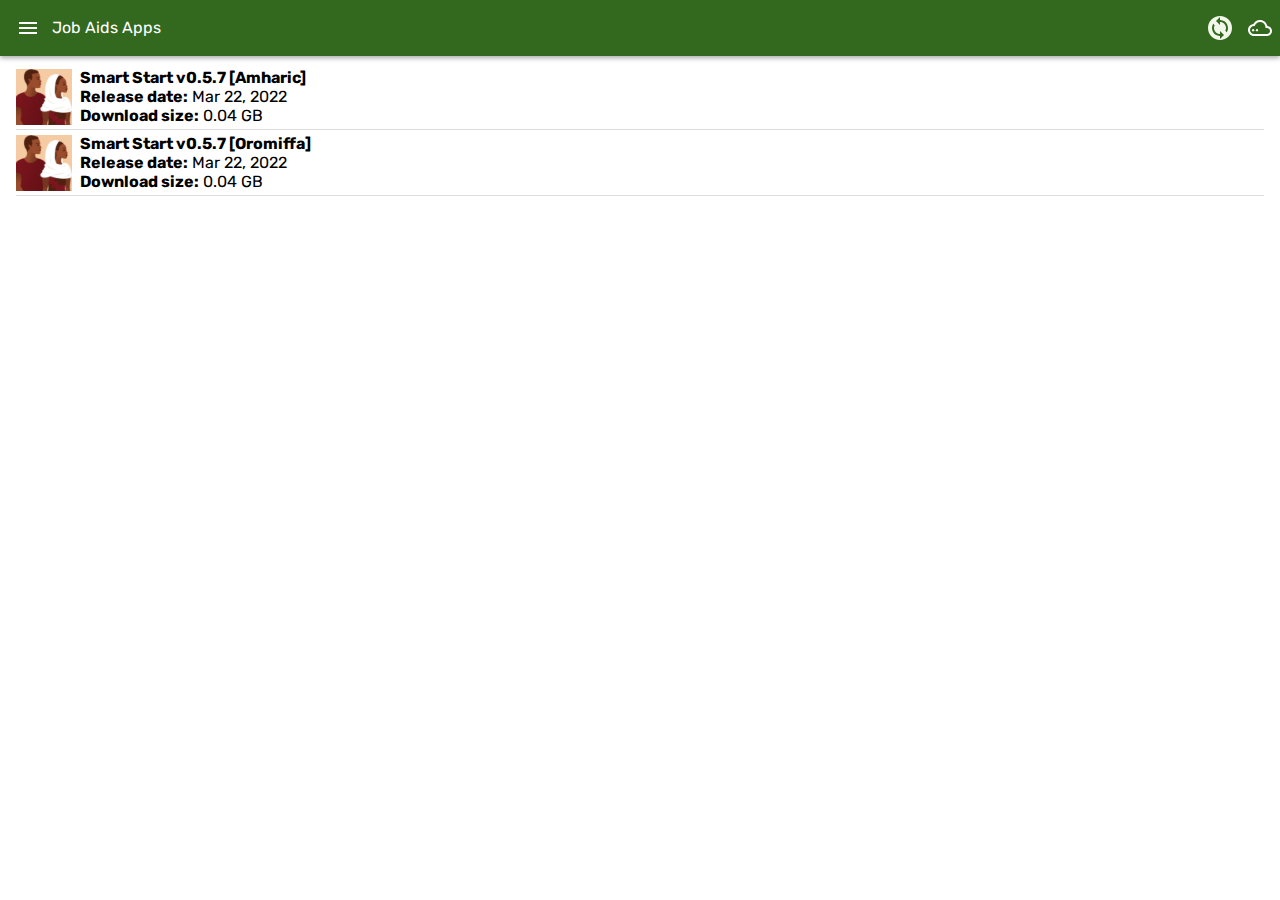
==== commit df08dfcc: "v0.5.7" ====
--- a/jobs/index1.html
+++ b/jobs/index1.html
@@ -12,398 +12,178 @@
 
   <link href="./css/style.css" rel="stylesheet">
 
-  <style>
-    .iframeDiv
+  <script src="https://code.jquery.com/jquery-3.6.0.min.js" integrity="sha256-/xUj+3OJU5yExlq6GSYGSHk7tPXikynS7ogEvDej/m4=" crossorigin="anonymous"></script>
+  <script src="./scripts/libraries/jquery-3.4.1.min.js"></script>
+  <script src="./scripts/libraries/jquery-ui.js"></script>
+
+  <script>
+
+    // ===========================
+    // === Msg sending & receiving between parent WFA app.
+
+    const jobAidsVersion = 'v0.5.7'
+    const buildDate = 'Mar 22, 2022'
+    const downloadSize = '0.04 GB'
+    const availableVersions = [
+      /* {language:"English", code:"EN"}, */
+      {language:"Amharic", code:"AM"},
+      {language:"Oromiffa", code:"OM"}
+    ]
+
+    var mainData = {};
+
+    // [Msg] - Handle the msg actions sent from parent  
+    window.addEventListener('message', function (event) 
     {
-      position: fixed;
-      height: 100vh;
-      width: 100vw;
-      bottom: 0;
-      left: 0;
-      z-index: 3300;
-      background-color: white;
-    }
-
-    .nav_bottom { z-index: 3500; }
-
-    .fab_close { z-index: 3500; }
-  </style>
-
-  <script src="../scripts/libraries/jquery-3.4.1.min.js"></script>
-  <script src="./scripts/libraries/jquery-ui.js"></script>
-  <script src="./scripts/pdfChecker.js"></script>
-
-<script>
-
-  // ===========================
-  // === Msg sending & receiving between parent WFA app.
-
-  var mainData = {};
-
-  // [Msg] - Handle the msg actions sent from parent  
-  window.addEventListener('message', function (event) 
-  {
-    if ( event.data.actions ) event.data.actions.forEach( act => handleMsgAction( act ) );
-    
-    if ( event.data.action ) handleMsgAction( event.data.action );
-  });
-
-  function handleMsgAction( action )
-  {
-    if ( action )
+      if ( event.data.actions ) event.data.actions.forEach( act => handleMsgAction( act ) );
+      
+      if ( event.data.action ) handleMsgAction( event.data.action );
+    });
+
+    function handleMsgAction( action )
     {
-      try {
-        if ( action.callBackEval ) eval( action.callBackEval );
-        // NEW
-        else if ( action.msgData && action.msgData.type === 'jobFiling' ) updateJobFiling( action.msgData );
+      if ( action )
+      {
+        try {
+          if ( action.callBackEval ) eval( action.callBackEval );
+        }
+        catch ( errMsg ) { console.log( 'ERROR in handleMsgAction, ' + errMsg ); }
       }
-      catch ( errMsg ) { console.log( 'ERROR in handleMsgAction, ' + errMsg ); }
-    }
-  };
-
-  // ------------------------
-  // 'callBackEval' used methods..
-
-  function clientsFound( data )
-  {
-    // Handle array of clients data returned as result of search.
-    console.log( '==> Returned Client Data:' );
-    console.log( data );
-  };
-
-  function alertData( data )
-  {
-    if ( !data ) alert( 'empty data' );    
-    else if ( typeof( data ) === 'string' ) alert( data );
-    else if ( typeof( data ) === 'object' ) alert( JSON.stringify( data ) );
-    else alert( 'other data: ' + data.toString() );
-  };
-
-
-  // ===================
-  // === NEW ===
-
-  function getProjCardTag( projDir )
-  {
-    return $( 'div.card[projDir=' + projDir + ']' );
-  };
-
-  function updateJobFiling( msgData )
-  {
-    // { type: 'jobFiling', process: { total: totalCount, curr: doneCount, name: reqUrl }, options: options }    
-    var projCardTag = getProjCardTag( msgData.options.projDir ); // $( 'div.card[projDir=' + msgData.options.projDir + ']' );
-
-    if ( projCardTag.length > 0 )
-    {
-      var spanTag = projCardTag.find( 'span.downloadStatus' );
-
-      var prc = msgData.process;
-
-			if (prc.total && prc.total > 0 && prc.curr )
+    };
+
+    // ------------------------
+
+    // On Start, ask WFA for jobAid FolderNames
+    window.parent.postMessage( { 'from': 'jobAidIFrame', 'actions': [ 
+      { name: 'getJobFolderNames', callBackEval: ' mainData.folderData = action.data; ' }, 
+      { name: 'getCountryCode_NoT', callBackEval: ' mainData.countryCode = action.data; ' } 
+    ] }, '*');
+
+  /*   window.parent.postMessage( { 'from': 'jobAidIFrame', 'action': 
+      { name: 'WFARunEval',
+        WFARunEval: [ 
+          '		var clientList = ClientDataManager.getClientListByFields( action.data ); ',
+          ' { callBackEval: action.callBackEval, data: clientList };'
+        ],
+        callBackEval: 'clientsFound( action.data );', 
+        data: { firstName: 'Tester', lastName: 'Last' } } 
+    }, '*' ); */
+
+
+    // ===========================================
+
+
+    $(document).ready( function() {
+
+      $( '.divPageReload' ).click( function(e) {
+        e.preventDefault;
+        e.stopPropagation();
+        location.reload(true);
+      });
+
+      $('#btnPageClose').click(function () {
+        var data = { 'from': 'jobAidIFrame', 'action': 'hideIFrame' };
+        window.parent.postMessage(data, '*');
+      });
+
+      $( '.exitJobAids' ).click( function() {
+        var data = { 'from': 'jobAidIFrame', 'action': 'hideIFrame' };
+        window.parent.postMessage(data, '*');
+      });
+
+      // ================================================================
+
+      /**
+      * BUILD SMART START LIST
+      */ 
+
+      availableVersions.forEach(lang => $('.list').append(
+        `
+        <div class="card smartStart" data-language="${lang.code}">
+          <div class="card__container">
+            <card__support_visuals class="card__support_visuals">
+              <img src="./images/JobAidicons.svg">
+            </card__support_visuals>
+            <card__content class="card__content">
+              <div class="card__row"><strong>Smart Start ${jobAidsVersion} [${lang.language}]</strong></div>
+              <div class="card__row"><strong>Release date:</strong> ${buildDate}</div>
+              <div class="card__row"><strong>Download size:</strong> ${downloadSize}</div>
+            </card__content>
+          </div>
+        </div>
+      `
+      ))
+
+      /**
+      * LAUNCH SMART START 
+      */
+
+      $(".smartStart").click(function () 
       {
-        if ( prc.curr < prc.total) {
-          spanTag.text( 'Processing ' + prc.curr + ' of ' + prc.total + ' [' + prc.name + ']' );
-          if ( prc.curr > 5 ) projCardTag.attr( 'downloaded', 'Y' ); // Allows for 'click' to enter the proj
+        const language = $(this).data('language').toUpperCase()
+        $(".Nav1").hide();
+        $(".list").hide();
+        $("Body").css({"background-image": "none"});
+
+        var fdnJson = mainData.folderData;
+        //var folderName = ( fdnJson && fdnJson.react1 ) ? fdnJson.react1: 'v0.4.1';
+        //var folderName = 'v0.5.0';
+
+        //window.location.href = folderName + `/${language}/index.html`;
+        window.location.href = jobAidsVersion + `/${language}/index.html`;
+      });
+
+      // ================================================================
+
+      var vw = $(window).width();
+      var vh = $(window).height();
+
+      //////////////////////////////////////////////////////////////////////////////////////////////
+      /*------------------------------------*\
+            #AppBarTop 
+        \*------------------------------------*/
+      $('.Nav__icon').click(function () {
+        // media NavDrawer
+        if (vw <= 360) {
+          $('.navigation').css('width', '100%');
+        } else {
+          $('.navigation').css('width', '300px');
         }
-			  else {
-          spanTag.text('Processing all done.');	
-          projCardTag.attr( 'downloaded', 'Y' ); // Allows for 'click' to enter the proj
-        }
-      }
-    }
-  };
-
-  function updateProjCards_wtStatus( jobFilingStatus )
-  {
-    for ( var prop in jobFilingStatus )
-    {
-      var statusJson = jobFilingStatus[ prop ];
-
-      if ( prop === 'jobListingApp' ) {}  // do nothing for listing app info..
-      else
-      {
-        var projCardTag = getProjCardTag( prop );
-        if ( projCardTag.length > 0 )
-        {
-          if ( statusJson.curr === statusJson.total || statusJson.curr > 5 ) setProjCardStatus( projCardTag, statusJson );
-        }
-      }
-    }
-  };
-
-  function setProjCardStatus( projCardTag, statusJson )
-  {
-    var statusStr = statusJson.curr + '/' + statusJson.total;
-    if ( statusJson.name ) statusStr += ' ' + statusJson.name;
-
-    projCardTag.find( 'span.downloadStatus' ).text( 'downloaded. ' + statusStr );
-  };
-
-  // ------------------------
-
-  // On Start, ask WFA for jobAid FolderNames
-  window.parent.postMessage( { 'from': 'jobAidIFrame', 'actions': [ 
-    { name: 'getJobFolderNames', callBackEval: ' mainData.folderData = action.data; ' }, 
-    { name: 'getCountryCode_NoT', callBackEval: ' mainData.countryCode = action.data; ' } 
-  ] }, '*');
-
-  
-  //window.parent.postMessage( { 'from': 'jobAidIFrame', 'action': 
-  //  { name: 'clientSearch', searchType: 'offline', callBackEval: 'clientsFound( action.data );', 
-  //    data: { firstName: 'Tester', lastName: 'Last' } } 
-  //}, '*' );
-
-
-  // NEW: Get JobFiling (Previously done) status on start of THIS ListingApp
-  window.parent.postMessage( { 'from': 'jobAidIFrame', 'action': 
-    { name: 'WFARunEval',
-      WFARunEval: [ '	var jobFiliingStatus = PersisDataLSManager.getJobFilingStatus(); ',
-		    ' var tmpData = {}',
-        ' tmpData.callBackEval = action.callBackEval; ',
-        ' tmpData.data = jobFiliingStatus; ',
-        ' tmpData; '
-      ],
-      callBackEval: 'mainData.jobFilingStatus = action.data;  updateProjCards_wtStatus( mainData.jobFilingStatus ); '
-    }
-  }, '*' );
-
-  // ===========================================
-
-
-  $(document).ready( function() {
-
-    var vtest = "version 0.3";
-
-    $( '.divPageReload' ).append( '<span>' + location.href.substring( location.href.lastIndexOf('/') + 1) + '</span>' );
-
-    $( '.divPageReload' ).click( function(e) {
-      e.preventDefault;
-      e.stopPropagation();
-      location.reload(true);
+        $('.scrim').show();
+      });
+
+
+      /*------------------------------------*\
+          #NavDrawer 
+      \*------------------------------------*/
+      $('.navigation').height(vh - 5);
+      $('.navigation__items').height(vh - 120);
+
+      $(".navigation__close").click(function () {
+        $('.navigation').width(0);
+        $('.scrim').css('display', 'none');
+      });
+
+      $(".scrim").click(function () {
+        $('.navigation').width(0);
+        $('.scrim').css('display', 'none');
+      });
+
+      $("a").click(function () {
+        $('.navigation').width(0);
+        $('.scrim').css('display', 'none');
+      });
+      //////////////////////////////////////////////////////////////////////////////////////////////
     });
-
-    $('#btnPageClose').click(function () {
-      // Doing below prevent 'data' to be sent properly
-      //alert( 'ready!' );  //console.log( "ready!" );
-
-      var data = { 'from': 'jobAidIFrame', 'action': 'hideIFrame' };
-      window.parent.postMessage(data, '*');
-    });
-
-    $('#btnSendMsg').click(function () {
-      var data = { 'from': 'jobAidIFrame', 'action': 'sendMsg', 'msg': $('#inputMsg').val() };
-      window.parent.postMessage(data, '*');
-    });
-
-    $( '.exitJobAids' ).click( function() {
-      var data = { 'from': 'jobAidIFrame', 'action': 'hideIFrame' };
-      window.parent.postMessage(data, '*');
-    });
-
-    // ================================================================
-
-    $("#reactApp1Start").click(function () 
-    {
-      var projDir = $( this ).attr( 'projDir' );
-
-      $(".Nav1").hide(); //animate({ height: 'toggle' });
-      $(".list").hide();
-      $("Body").css({"background-image": "none"});
-
-      var folderName = 'jobAid/' + projDir;
-
-      window.location.href = folderName + '/index.html';
-    });
-
-
-    $( 'button.download' ).click( function( e ) 
-    {
-      e.stopPropagation();
-
-      var btnTag = $( this );
-      var projCardTag = btnTag.closest( 'div.card[projDir]' );
-
-      var projDir = projCardTag.attr( 'projDir' );
-
-      window.parent.postMessage( { 'from': 'jobAidIFrame', 'action': 
-        { name: 'WFARunEval',
-          WFARunEval: ' JobAidHelper.runTimeCache_JobAid( { projDir: "' + projDir + '", target: "jobAidIFrame" } ); '        
-        } }, '*' );
-    });
-
-    // -----------------------
-
-    // ================================================================
-
-    var vtest = "version 0.3";
-    var vw = $(window).width();
-    var vh = $(window).height();
-    var letsGo_slider = 0;
-
-    var myurl = "beckolsystem.com";
-    var currenturl = window.location.hostname;
-
-    var button_cls = "";
-
-    var count = 0; // needed for safari
-
-    //////////////////////////////////////////////////////////////////////////////////////////////
-    /*------------------------------------*\
-          #AppBarTop 
-      \*------------------------------------*/
-    $('.Nav__icon').click(function () {
-      // media NavDrawer
-      if (vw <= 360) {
-        $('.navigation').css('width', '100%');
-      } else {
-        $('.navigation').css('width', '300px');
-      }
-      $('.scrim').show();
-    });
-
-
-    /*------------------------------------*\
-        #NavDrawer 
-    \*------------------------------------*/
-    $('.navigation').height(vh - 5);
-    $('.navigation__items').height(vh - 120);
-
-    $(".navigation__close").click(function () {
-      $('.navigation').width(0);
-      $('.scrim').css('display', 'none');
-    });
-
-    $(".scrim").click(function () {
-      $('.navigation').width(0);
-      $('.scrim').css('display', 'none');
-      $('dialog').css('display', 'none');
-    });
-
-    $("a").click(function () {
-      $('.navigation').width(0);
-      $('.scrim').css('display', 'none');
-    });
-
-    var buttons = document.querySelectorAll('.mdc-button, .mdc-fab');
-    for (var i = 0, button; button = buttons[i]; i++) {
-      mdc.ripple.MDCRipple.attachTo(button);
-    }
-
-    var nodes = document.querySelectorAll('.mdc-icon-toggle');
-    for (var i = 0, node; node = nodes[i]; i++) {
-      mdc.iconToggle.MDCIconToggle.attachTo(node);
-    }
-
-    var checkboxes = document.querySelectorAll('.mdc-checkbox');
-    for (var i = 0, checkbox; checkbox = checkboxes[i]; i++) {
-      new mdc.checkbox.MDCCheckbox(checkbox);
-    }
-
-    var radios = document.querySelectorAll('.mdc-radio');
-    for (var i = 0, radio; radio = radios[i]; i++) {
-      new mdc.radio.MDCRadio(radio);
-    }
-
-    var interactiveListItems = document.querySelectorAll('.mdc-list-item');
-    for (var i = 0, li; li = interactiveListItems[i]; i++) {
-      mdc.ripple.MDCRipple.attachTo(li);
-      // Prevent link clicks from jumping demo to the top of the page
-      li.addEventListener('click', function (evt) {
-        evt.preventDefault();
-      });
-    }
-
-    /*------------------------------------*\
-        #Menu display 
-    \*------------------------------------*/
-
-    $(".Nav2__icon").click(function () {
-      if ($('.Menus_display').is(':visible')) {
-        $('.Menus_display').css('display', 'none');
-        $('.fab-wrapper').show();
-        $('.Nav2__icon').css('transform', 'rotate(0deg)');
-      } else {
-        $('.Menus_display').css('display', 'table-row');
-        $('.fab-wrapper').css('display', 'none');
-        $('.Nav2__icon').css('transform', 'rotate(180deg)');
-      }
-    });
-
-    $(".menu_item_comtainer").click(function () {
-      $('.Menus_display').css('display', 'none');
-      $('.Nav2__icon').css('transform', 'rotate(0deg)');
-      $('.fab-wrapper').show();
-    });
-
-
-    /* navigation prototype */
-
-    $('#select_onlyPrototype').on('change', function () {
-      var url = $(this).val();
-      var origin = window.location.origin;
-      if (url) {
-        window.location = `${origin}/your_folder/${url}`;
-      }
-      return false;
-    });
-
-    //////////////////////////////////////////////////////////////////////////////////////////////
-
-    $(window).on("orientationchange", function (event) {
-      console.log(window.orientation);
-      orientation_device();
-    });
-
-    orientation_device();
-
-    function orientation_device() {
-
-      if (window.orientation == 0) {
-        if (letsGo_slider == 1) {
-          //$("#letsGo_1").delay(500).show();
-        }
-        else if (letsGo_slider == 2) {
-        }
-      } else if (window.orientation == 90) {
-        if (window.orientation == 90) {
-          if (letsGo_slider == 1) {
-            //$("#letsGo_1").delay(500).show();
-          }
-          else if (letsGo_slider == 2) {
-          }
-        }
-      }
-    }
-
-    /*
-    // NEW: Video Selector..
-    $(".selVideoChoice").change(function()
-    {
-      var videoName = $( this ).val();
-
-      //var videoTag = `<video src="${videoName}" crossOrigin="anonymous"></video>`;
-
-      var videoTag = `<video width="320" height="240" controls crossOrigin="anonymous">
-        <source src="${videoName}" type="video/mp4" crossOrigin="anonymous">
-        Your browser does not support the video tag.
-      </video>`;
-      
-      $( '.divVideoSec' ).html( videoTag );
-    });
-    */
-
-  });
-</script>
+  </script>
 
 </head>
-<!-- landigpage -->
 
 <body class="theme-light_green">
-
   <div class="navigation">
     <div class="navigation__header">
       <div class="navigation__logo"></div>
-      <div class="navigation__user">User name</div>
+      <div class="navigation__user">JobAids</div>
       <div class="navigation__close"></div>
     </div>
     <div class="navigation__items">
@@ -415,7 +195,6 @@
       </ul>
     </div>
   </div>
-
   <div class="Nav1">
     <div class="Nav__icon">
       <?xml version="1.0" encoding="UTF-8" standalone="no"?>
@@ -423,8 +202,7 @@
         <path class="menu-icon" d="M3 18h18v-2H3v2zm0-5h18v-2H3v2zm0-7v2h18V6H3z" />
       </svg>
     </div>
-    <div class="Nav__Title">Job Aids <div class="divPageReload" style="display: contents; cursor: pointer;"> [1.2] </div>
-    </div>
+    <div class="Nav__Title"><div class="divPageReload" style=" cursor: pointer;">Job Aids Apps</div></div>
     <div class="Nav__sync">
       <svg width="24" height="24" viewBox="0 0 24 24" fill="none" xmlns="http://www.w3.org/2000/svg">
         <path class="Nav__sync-d"
@@ -457,37 +235,47 @@
 
   <div class="wrapper">
     <div class="list">
-      <div class="card" id="reactApp1Start" projDir="proj1">
+      <!-- EN -->
+      <!-- <div class="card smartStart" data-language="EN">
         <div class="card__container">
           <card__support_visuals class="card__support_visuals">
-            <img src="./images/kuwa_mjanja.png">
+            <img src="./images/JobAidicons.svg">
           </card__support_visuals>
           <card__content class="card__content">
-            <div class="card__row" row="1"><b>React App1</b></div>
-            <div class="card__row" row="2">ver 1.0.0 Jan 17/2021</div>
-            <div class="card__row" row="3">0.1 GB <button class="download">download</button> <span class="downloadStatus"></span></div>
+            <div class="card__row"><strong>Smart Start v0.5.1 [English]</strong></div>
+            <div class="card__row"><strong>Release date:</strong> Mar 17, 2022</div>
+            <div class="card__row"><strong>Download size:</strong> 0.04 GB</div>
           </card__content>
         </div>
-      </div>
-      <div class="card" id="reactApp1Start" projDir="proj2">
+      </div> -->
+      <!-- AM -->
+      <!-- <div class="card smartStart" data-language="AM">
         <div class="card__container">
           <card__support_visuals class="card__support_visuals">
-            <img src="./images/kuwa_mjanja.png">
+            <img src="./images/JobAidicons.svg">
           </card__support_visuals>
           <card__content class="card__content">
-            <div class="card__row" row="1"><b>React App2</b></div>
-            <div class="card__row" row="2">ver 1.0.0 Jan 17/2021</div>
-            <div class="card__row" row="3">0.1 GB <button class="download">download</button> <span class="downloadStatus"></span></div>
+            <div class="card__row"><strong>Smart Start v0.5.2 [Amharic]</strong></div>
+            <div class="card__row"><strong>Release date:</strong> Mar 18, 2022</div>
+            <div class="card__row"><strong>Download size:</strong> 0.04 GB</div>
           </card__content>
         </div>
-      </div>
-    </div>
-
-    <div class="newPageDiv newPage" style="display: none;">
-    </div>
-
+      </div> -->
+      <!-- OM -->
+      <!-- <div class="card smartStart" data-language="OM">
+        <div class="card__container">
+          <card__support_visuals class="card__support_visuals">
+            <img src="./images/JobAidicons.svg">
+          </card__support_visuals>
+          <card__content class="card__content">
+            <div class="card__row"><strong>Smart Start v0.5.2 [Oromo]</strong></div>
+            <div class="card__row"><strong>Release date:</strong> Mar 18, 2022</div>
+            <div class="card__row"><strong>Download size:</strong> 0.04 GB</div>
+          </card__content>
+        </div>
+      </div> -->
+    </div>
   </div>
-
   <div class="scrim"></div>
 </body>
 
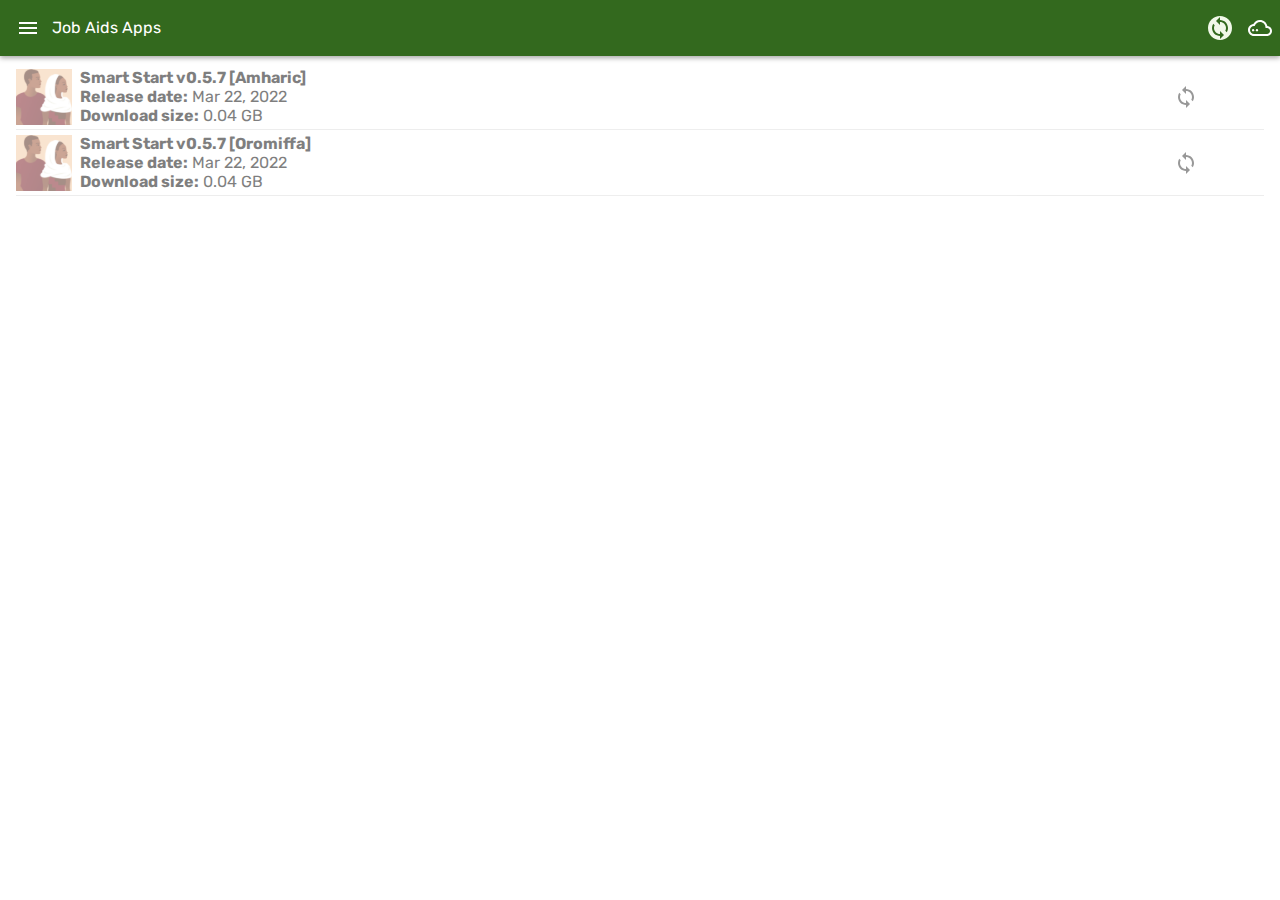
==== commit 8073a34d: "Integrate Individual Downloads" ====
--- a/jobs/index1.html
+++ b/jobs/index1.html
@@ -21,6 +21,83 @@
     // ===========================
     // === Msg sending & receiving between parent WFA app.
 
+    var mainData = {};
+
+    // [Msg] - Handle the msg actions sent from parent  
+    window.addEventListener('message', function (event) {
+      if (event.data.actions) event.data.actions.forEach(act => handleMsgAction(act));
+
+      if (event.data.action) handleMsgAction(event.data.action);
+    });
+
+    function handleMsgAction(action) {
+      if (action) {
+        try {
+          if (action.callBackEval) eval(action.callBackEval);
+          // NEW
+          else if (action.msgData && action.msgData.type === 'jobFiling') updateJobFiling(action.msgData);
+        }
+        catch (errMsg) { console.log('ERROR in handleMsgAction, ' + errMsg); }
+      }
+    };
+
+    // ------------------------
+    
+    function getProjCardTag(projDir) {
+      return $('div.card[projDir=' + projDir + ']');
+    };
+
+    function updateJobFiling(msgData) {
+      // { type: 'jobFiling', process: { total: totalCount, curr: doneCount, name: reqUrl }, options: options }    
+      var projCardTag = getProjCardTag(msgData.options.projDir); // $( 'div.card[projDir=' + msgData.options.projDir + ']' );
+
+      if (projCardTag.length > 0) {
+        var spanTag = projCardTag.find('span.downloadStatus');
+
+        var prc = msgData.process;
+
+        if (prc.total && prc.total > 0 && prc.curr) {
+          if (prc.curr < prc.total) {
+            /* spanTag.text('Processing ' + prc.curr + ' of ' + prc.total + ' [' + prc.name + ']'); */
+            spanTag.text('Processing:' + ((prc.curr / prc.total).toFixed(2) * 100) + ' %');
+            if (prc.curr > 5) projCardTag.attr('downloaded', 'Y'); // Allows for 'click' to enter the proj
+            projCardTag.css('opacity',1)
+          }
+          else {
+            spanTag.text('Download completed!');
+            projCardTag.attr('downloaded', 'Y'); // Allows for 'click' to enter the proj
+            projCardTag.css('opacity',1)
+          }
+        }
+      }
+    };
+
+    function updateProjCards_wtStatus(jobFilingStatus) {
+      
+      for (var prop in jobFilingStatus) {
+        var statusJson = jobFilingStatus[prop];
+
+        if (prop === 'jobListingApp') { }  // do nothing for listing app info..
+        else {
+          var projCardTag = getProjCardTag(prop);
+          
+          if (projCardTag.length > 0) {
+            if (statusJson.curr === statusJson.total || statusJson.curr > 5) setProjCardStatus(projCardTag, statusJson);
+          }
+        }
+      }
+    };
+
+    function setProjCardStatus(projCardTag, statusJson) {
+      var statusStr = statusJson.curr + '/' + statusJson.total;
+      if (statusJson.name) statusStr += ' ' + statusJson.name;
+
+      projCardTag.find('span.downloadStatus').text('downloaded. ' + statusStr);
+      projCardTag.css('opacity',1)
+    };
+    
+    // ------------------------
+
     const jobAidsVersion = 'v0.5.7'
     const buildDate = 'Mar 22, 2022'
     const downloadSize = '0.04 GB'
@@ -30,45 +107,11 @@
       {language:"Oromiffa", code:"OM"}
     ]
 
-    var mainData = {};
-
-    // [Msg] - Handle the msg actions sent from parent  
-    window.addEventListener('message', function (event) 
-    {
-      if ( event.data.actions ) event.data.actions.forEach( act => handleMsgAction( act ) );
-      
-      if ( event.data.action ) handleMsgAction( event.data.action );
-    });
-
-    function handleMsgAction( action )
-    {
-      if ( action )
-      {
-        try {
-          if ( action.callBackEval ) eval( action.callBackEval );
-        }
-        catch ( errMsg ) { console.log( 'ERROR in handleMsgAction, ' + errMsg ); }
-      }
-    };
-
-    // ------------------------
-
     // On Start, ask WFA for jobAid FolderNames
     window.parent.postMessage( { 'from': 'jobAidIFrame', 'actions': [ 
-      { name: 'getJobFolderNames', callBackEval: ' mainData.folderData = action.data; ' }, 
+      /* { name: 'getJobFolderNames', callBackEval: ' mainData.folderData = action.data;  */
       { name: 'getCountryCode_NoT', callBackEval: ' mainData.countryCode = action.data; ' } 
     ] }, '*');
-
-  /*   window.parent.postMessage( { 'from': 'jobAidIFrame', 'action': 
-      { name: 'WFARunEval',
-        WFARunEval: [ 
-          '		var clientList = ClientDataManager.getClientListByFields( action.data ); ',
-          ' { callBackEval: action.callBackEval, data: clientList };'
-        ],
-        callBackEval: 'clientsFound( action.data );', 
-        data: { firstName: 'Tester', lastName: 'Last' } } 
-    }, '*' ); */
-
 
     // ===========================================
 
@@ -96,10 +139,9 @@
       /**
       * BUILD SMART START LIST
       */ 
-
       availableVersions.forEach(lang => $('.list').append(
         `
-        <div class="card smartStart" data-language="${lang.code}">
+        <div class="card smartStart" data-language="${lang.code}" ${'projDir='+lang.code} style="opacity:0.5">
           <div class="card__container">
             <card__support_visuals class="card__support_visuals">
               <img src="./images/JobAidicons.svg">
@@ -108,11 +150,39 @@
               <div class="card__row"><strong>Smart Start ${jobAidsVersion} [${lang.language}]</strong></div>
               <div class="card__row"><strong>Release date:</strong> ${buildDate}</div>
               <div class="card__row"><strong>Download size:</strong> ${downloadSize}</div>
+              <div class="card__row"><span class="downloadStatus"></span></div>
             </card__content>
+            <card__cta class="card__cta">
+              <div class="download"><svg  width="24" height="24" viewBox="0 0 24 24" fill="none" xmlns="http://www.w3.org/2000/svg">
+                <path class="Nav__sync-d"
+                  d="M12 24C18.6274 24 24 18.6274 24 12C24 5.37258 18.6274 0 12 0C5.37258 0 0 5.37258 0 12C0 18.6274 5.37258 24 12 24Z"
+                  fill="white" />
+                <path class="Nav__sync-s"
+                  d="M12 4V1L8 5L12 9V6C15.31 6 18 8.69 18 12C18 13.01 17.75 13.97 17.3 14.8L18.76 16.26C19.54 15.03 20 13.57 20 12C20 7.58 16.42 4 12 4ZM12 18C8.69 18 6 15.31 6 12C6 10.99 6.25 10.03 6.7 9.2L5.24 7.74C4.46 8.97 4 10.43 4 12C4 16.42 7.58 20 12 20V23L16 19L12 15V18Z"
+                  fill="#333333" />
+              </svg></div>
+            </card__cta>
           </div>
         </div>
       `
       ))
+        //<button class="download">Download</button><br/>
+      // NEW: Get JobFiling (Previously done) status on start of THIS ListingApp
+      window.parent.postMessage({
+        'from': 'jobAidIFrame', 'action':
+        {
+          name: 'WFARunEval',
+          WFARunEval: ['	var jobFiliingStatus = PersisDataLSManager.getJobFilingStatus(); ',
+            ' var tmpData = {}',
+            ' tmpData.callBackEval = action.callBackEval; ',
+            ' tmpData.data = jobFiliingStatus; ',
+            ' tmpData; '
+          ],
+          callBackEval: 'mainData.jobFilingStatus = action.data;  updateProjCards_wtStatus( mainData.jobFilingStatus ); '
+        }
+      }, '*');
+
+      
 
       /**
       * LAUNCH SMART START 
@@ -120,17 +190,50 @@
 
       $(".smartStart").click(function () 
       {
+        const filesDownloaded = $(this).attr('downloaded')
+        if(!filesDownloaded || filesDownloaded!='Y') return alert('Files not downloaded. Please click on sync button to download related files.') 
+
         const language = $(this).data('language').toUpperCase()
         $(".Nav1").hide();
         $(".list").hide();
         $("Body").css({"background-image": "none"});
 
         var fdnJson = mainData.folderData;
-        //var folderName = ( fdnJson && fdnJson.react1 ) ? fdnJson.react1: 'v0.4.1';
-        //var folderName = 'v0.5.0';
-
-        //window.location.href = folderName + `/${language}/index.html`;
-        window.location.href = jobAidsVersion + `/${language}/index.html`;
+        window.location.href = `jobAid/${language}/index.html`;
+      });
+
+      $('button.download').click(function (e) {
+        e.stopPropagation();
+
+        var btnTag = $(this);
+        var projCardTag = btnTag.closest('div.card[projDir]');
+
+        var projDir = projCardTag.attr('projDir');
+
+        window.parent.postMessage({
+          'from': 'jobAidIFrame', 'action':
+          {
+            name: 'WFARunEval',
+            WFARunEval: ' JobAidHelper.runTimeCache_JobAid( { projDir: "' + projDir + '", target: "jobAidIFrame" } ); '
+          }
+        }, '*');
+      });
+
+      $('div.download').click(function (e) {
+        e.stopPropagation();
+
+        var btnTag = $(this);
+        var projCardTag = btnTag.closest('div.card[projDir]');
+
+        var projDir = projCardTag.attr('projDir');
+
+        window.parent.postMessage({
+          'from': 'jobAidIFrame', 'action':
+          {
+            name: 'WFARunEval',
+            WFARunEval: ' JobAidHelper.runTimeCache_JobAid( { projDir: "' + projDir + '", target: "jobAidIFrame" } ); '
+          }
+        }, '*');
       });
 
       // ================================================================
